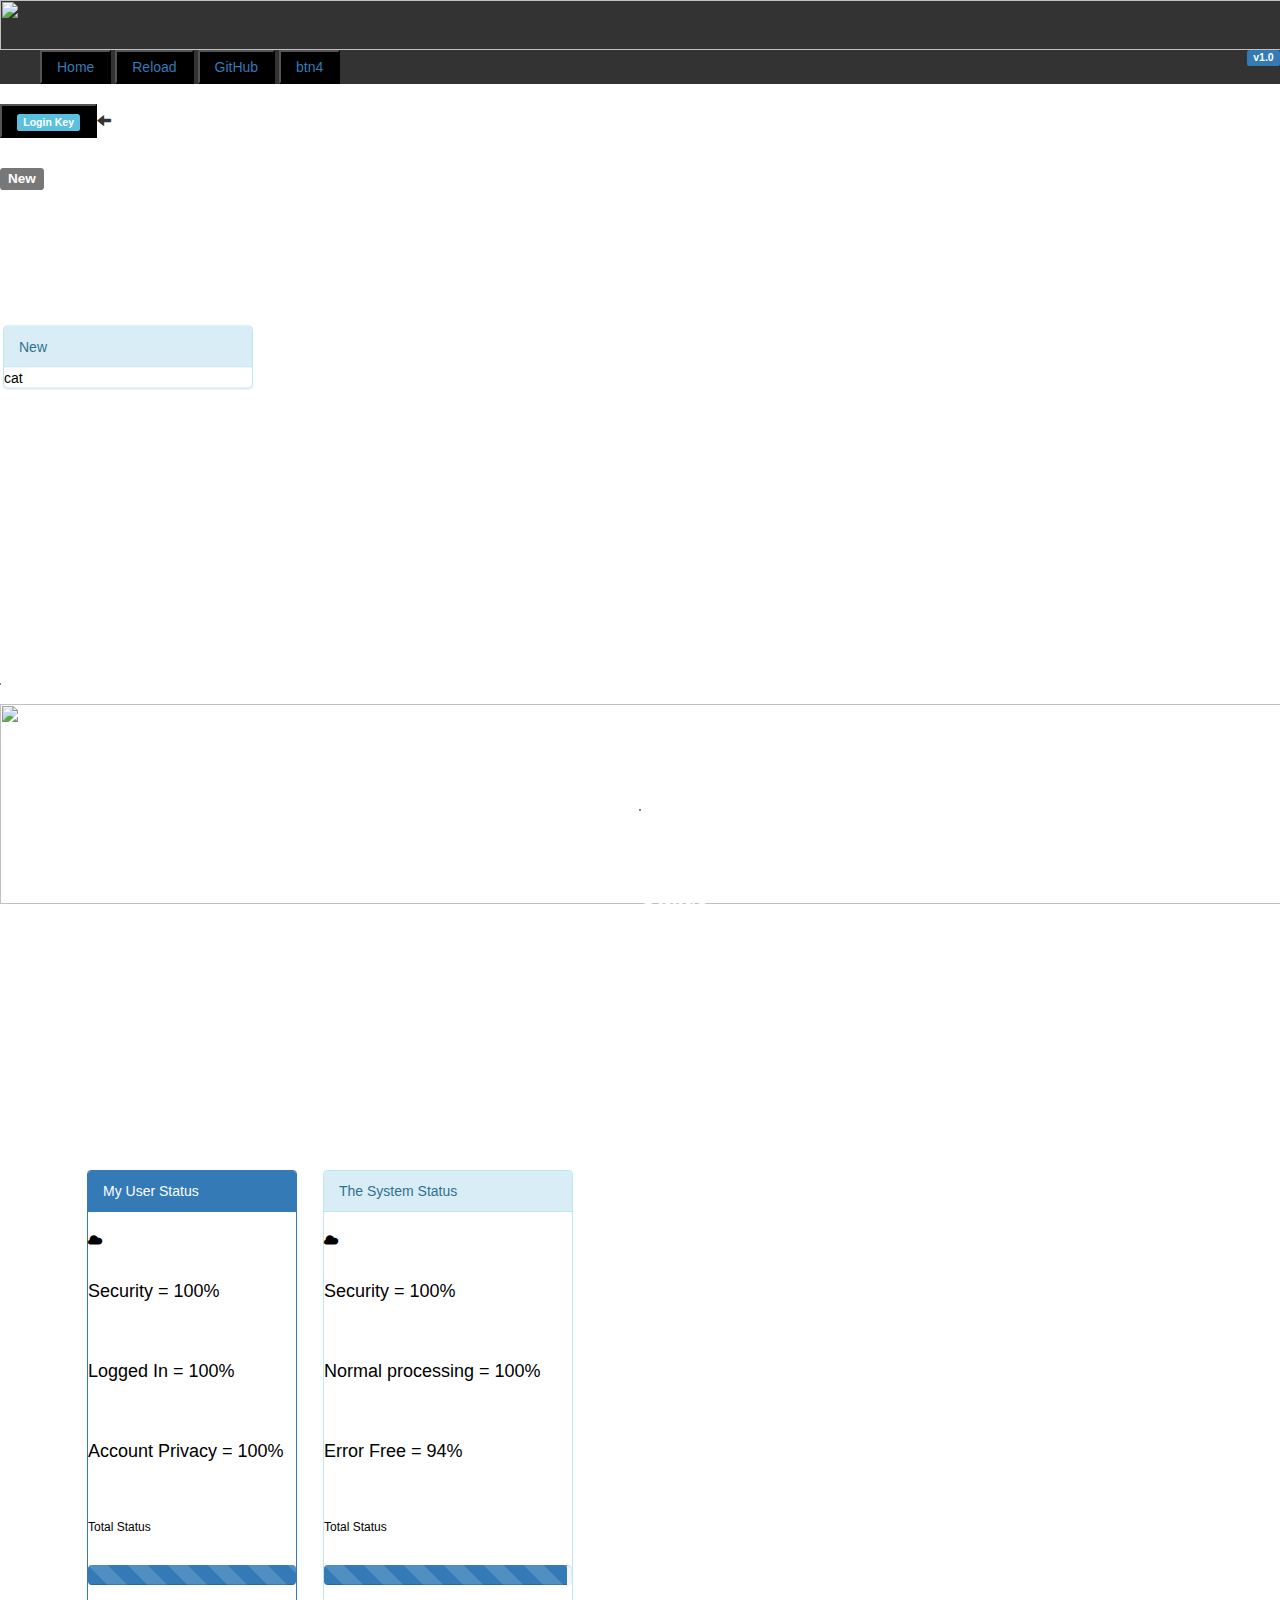
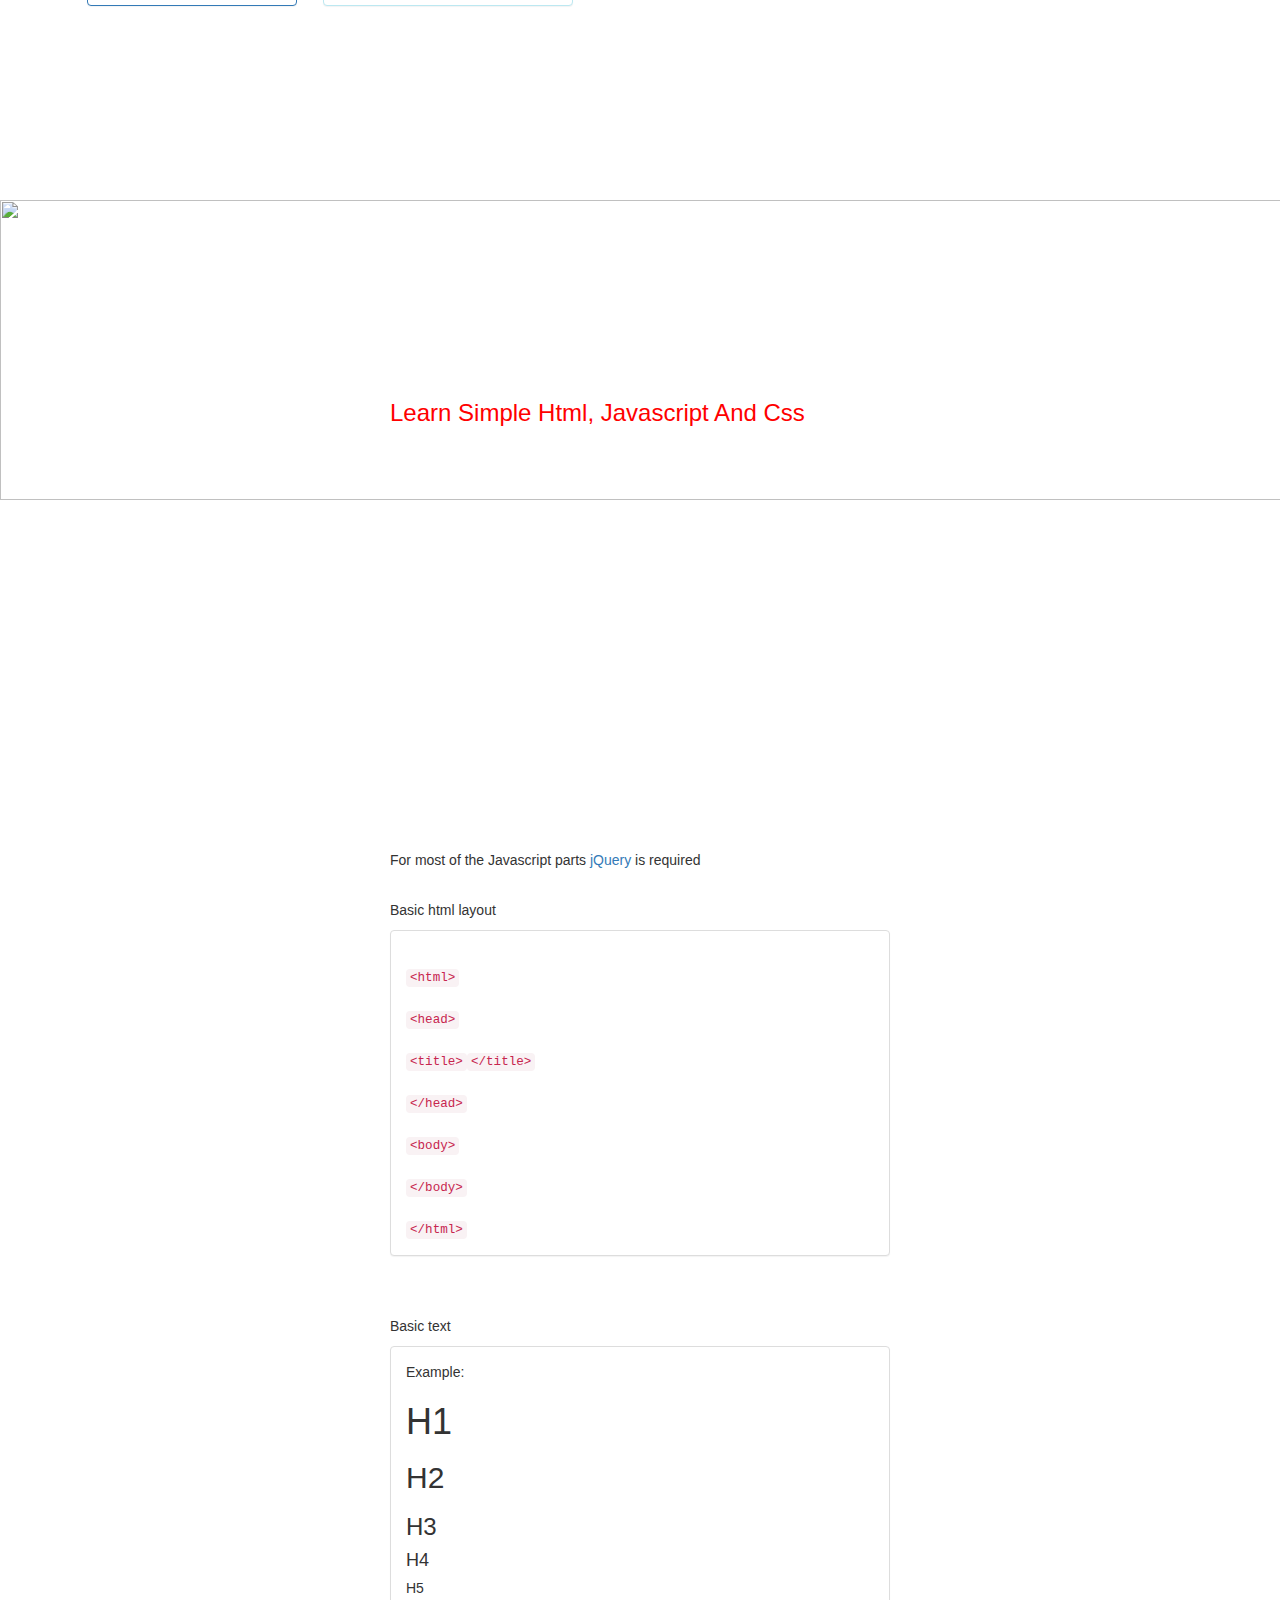
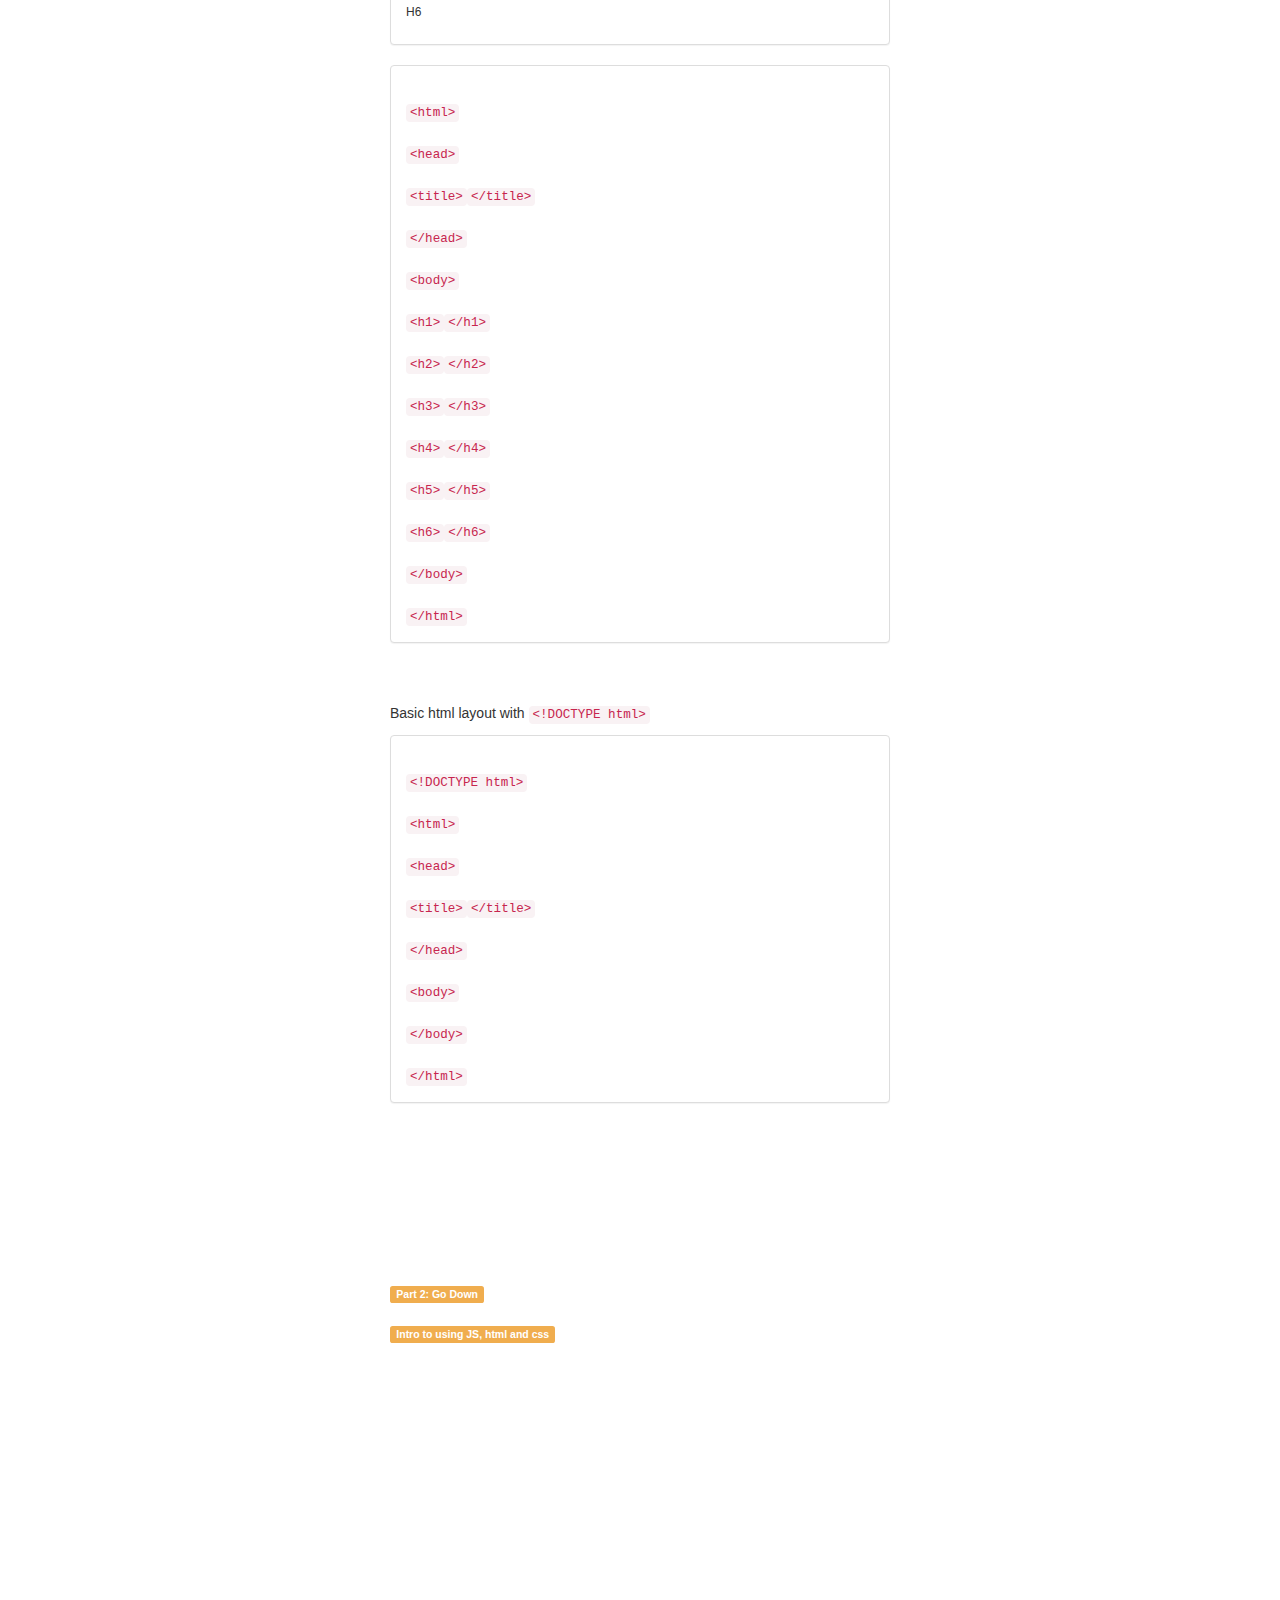
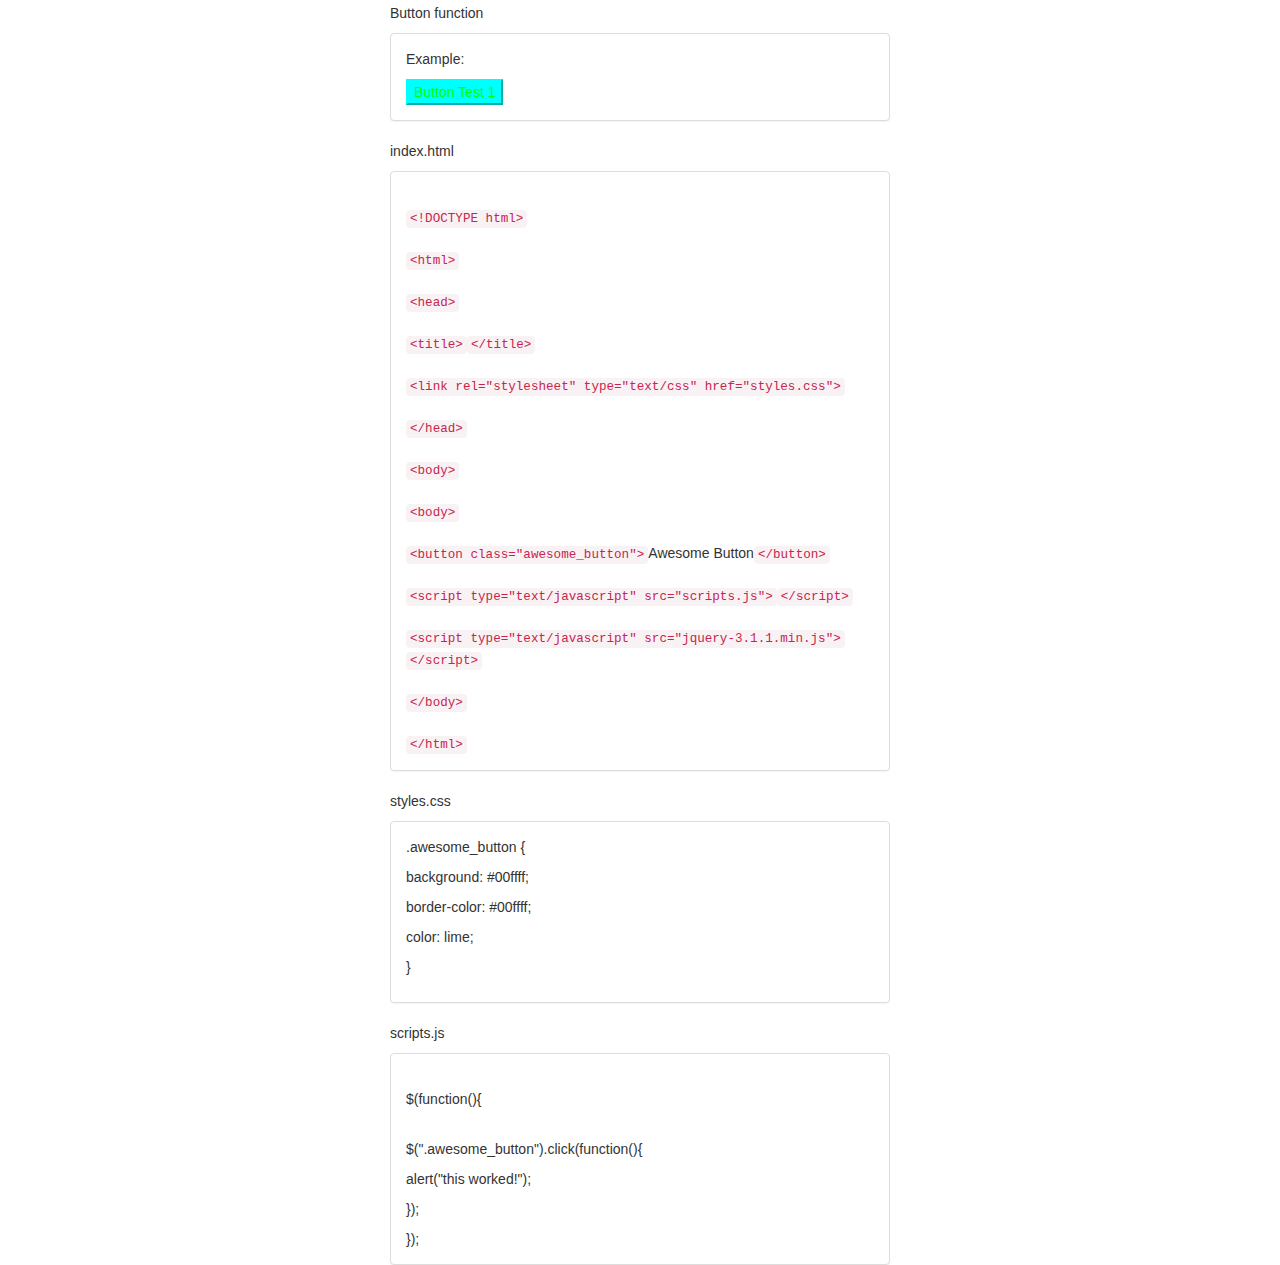
==== index12.html @ 85630c96 "Initial commit" ====
<!DOCTYPE html>



<html lang="en-CA">
    <head>
        <title>PI</title>

        <link rel="stylesheet" type="text/css" href="styles12.css">

        
        <!-- Latest compiled and minified CSS -->
        <link rel="stylesheet" href="https://maxcdn.bootstrapcdn.com/bootstrap/3.3.7/css/bootstrap.min.css" integrity="sha384-BVYiiSIFeK1dGmJRAkycuHAHRg32OmUcww7on3RYdg4Va+PmSTsz/K68vbdEjh4u" crossorigin="anonymous">

        
        <!-- Optional theme -->
        <link rel="stylesheet" href="https://maxcdn.bootstrapcdn.com/bootstrap/3.3.7/css/bootstrap-theme.min.css" integrity="sha384-rHyoN1iRsVXV4nD0JutlnGaslCJuC7uwjduW9SVrLvRYooPp2bWYgmgJQIXwl/Sp" crossorigin="anonymous">

        <meta charset="utf-8" />
        <meta http-equiv="X-UA-Compatible" content="IE=8; IE=9">

        
        <!--favicons-->

        <link rel="manifest" href="manifest.json">
        <link rel="mask-icon" href="safari-pinned-tab.svg" color="#5bbad5">
        <meta name="theme-color" content="#ffffff">
    
    </head>

     <body>

        <!-- Latest compiled and minified JavaScript -->
        <script src="https://maxcdn.bootstrapcdn.com/bootstrap/3.3.7/js/bootstrap.min.js" integrity="sha384-Tc5IQib027qvyjSMfHjOMaLkfuWVxZxUPnCJA7l2mCWNIpG9mGCD8wGNIcPD7Txa" crossorigin="anonymous"></script>



        <header>
            <img src="https://static.pexels.com/photos/107956/pexels-photo-107956.jpeg" height="50" width="1348">
            <nav>
                <ul>

                <li><button class="headerbtn1"><a href="index11.html">Home</a></button></li>
                <li><button class="headerbtn2"><a href="index12.html">Reload</a></button></li>
                <li><button class="headerbtn3"><a href="https://github.com/aedan333">GitHub</a></button></li>
                <li><button class="headerbtn4"><a href="#">btn4</a></button></li>
                <span class="label label-primary">v1.0</span>


                </ul>
            </nav>
        </header>

        <br><button class="js--show-alert"><span class="label label-info">Login Key</span></button><span class="glyphicon glyphicon-arrow-left" aria-hidden="true"></span><br>

        <div class="alert js--alert">
            <br>Username: ElectronCatComputer</br><br>Password: topsecret</br>
            <button class="js--alert-close">Close</button>
        </div>

        <br><h4><span class="label label-default">New</span></h4></br>

        <div class="panel-info-1"><div class="panel panel-info">
            <div class="panel-heading">New</div>
            cat
        </div>
        </div>

        <br></br>
        <br></br>

        <div class="user_status"><br><img src="https://static.pexels.com/photos/107956/pexels-photo-107956.jpeg" height="200" width="1348"></br></div>

        <div class="user_status_text"><h3>My User Status</h3></div>

        <div class="user_status_info">
            <div class="panel panel-primary">
            <div class="panel-heading">My User Status</div>
            <br><span class="glyphicon glyphicon-cloud" aria-hidden="true"></span></br>
            <br><h4>Security = 100%</h4></br>
            <br><h4>Logged In = 100%</h4></br>
            <br><h4>Account Privacy = 100%</h4></br>
            <br><h6>Total Status</h6></br>
            <div class="progress">
            <div class="progress-bar progress-bar-striped active" role="progressbar" aria-valuenow="100" aria-valuemin="" aria-valuemax="100" style="width: 100%">
            <span class="sr-only">100% Complete</span>
            </div>
            </div>
            </div>

        </div>

        <div class="system_status_info">
            <div class="panel panel-info">
            <div class="panel-heading">The System Status</div>
            <br><span class="glyphicon glyphicon-cloud" aria-hidden="true"></span></br>
            <br><h4>Security = 100%</h4></br>
            <br><h4>Normal processing = 100%</h4></br>
            <br><h4>Error Free = 94%</h4></br>
            <br><h6>Total Status</h6></br>
            <div class="progress">
            <div class="progress-bar progress-bar-striped active" role="progressbar" aria-valuenow="98" aria-valuemin="" aria-valuemax="100" style="width: 98%">
            <span class="sr-only">98% Complete</span>
            </div>
            </div>
            </div>

        </div>

        <div class="divider_1"><img src="https://kaggle2.blob.core.windows.net/competitions/kaggle/5408/media/bigleaves.jpg" height="300" width="1348"></div>
        <div class="main_banner"><h3>Learn Simple Html, Javascript And Css</h3></div>

        <br><div class="code_list">
            <br><p>For most of the Javascript parts <a href="https://jquery.com/">jQuery</a> is required</p></br>
            <p>Basic html layout</p>
            <div class="panel panel-default">
                <div class="panel-body">
                    <br><code>&lt;html&gt;</code></br>
                    <br><code>&lt;head&gt;</code></br>
                    <br><code>&lt;title&gt;</code><code>&lt;/title&gt;</code></br>
                    <br><code>&lt;/head&gt;</code></br>
                    <br><code>&lt;body&gt;</code></br>
                    <br><code>&lt;/body&gt;</code></br>
                    <br><code>&lt;/html&gt;</code></br>
            </div>
        </div>
        </br>

        <br><p>Basic text</p>
        <div class="panel panel-default">
                <div class="panel-body">
            <p>Example:</p>
            <h1>H1</h1>
            <h2>H2</h2>
            <h3>H3</h3>
            <h4>H4</h4>
            <h5>H5</h5>
            <h6>H6</h6>
            </div>
        </div>
        <div class="panel panel-default">
                <div class="panel-body">
                    <br><code>&lt;html&gt;</code></br>
                    <br><code>&lt;head&gt;</code></br>
                    <br><code>&lt;title&gt;</code><code>&lt;/title&gt;</code></br>
                    <br><code>&lt;/head&gt;</code></br>
                    <br><code>&lt;body&gt;</code></br>
                    <br><code>&lt;h1&gt;</code><code>&lt;/h1&gt;</code></br>
                    <br><code>&lt;h2&gt;</code><code>&lt;/h2&gt;</code></br>
                    <br><code>&lt;h3&gt;</code><code>&lt;/h3&gt;</code></br>
                    <br><code>&lt;h4&gt;</code><code>&lt;/h4&gt;</code></br>
                    <br><code>&lt;h5&gt;</code><code>&lt;/h5&gt;</code></br>
                    <br><code>&lt;h6&gt;</code><code>&lt;/h6&gt;</code></br>
                    <br><code>&lt;/body&gt;</code></br>
                    <br><code>&lt;/html&gt;</code></br>
            </div>
        </div>
        </br>

        <br><p>Basic html layout with <code>&lt;!DOCTYPE html&gt;</code></p>
        <div class="panel panel-default">
                <div class="panel-body">
                    <br><code>&lt;!DOCTYPE html&gt;</code></br>
                    <br><code>&lt;html&gt;</code></br>
                    <br><code>&lt;head&gt;</code></br>
                    <br><code>&lt;title&gt;</code><code>&lt;/title&gt;</code></br>
                    <br><code>&lt;/head&gt;</code></br>
                    <br><code>&lt;body&gt;</code></br>
                    <br><code>&lt;/body&gt;</code></br>
                    <br><code>&lt;/html&gt;</code></br>  
            </div>
        </div>
        </br>

        
        <br></br>
        <br></br>
        <br></br>
        <br><span class="label label-warning">Part 2: Go Down</span></br>
        <br><span class="label label-warning">Intro to using JS, html and css</span></br>
        <br></br>
        <br></br>
        <br></br>
        <br></br>
        <br></br>
        <br></br>


        <br><p>Button function</p>
        <div class="panel panel-default">
                <div class="panel-body">
                <p>Example:</p>
                    <button class="button_test_1">Button Test 1</button>

                </div>
        </div>
        <p>index.html</p>
        <div class="panel panel-default">
                <div class="panel-body">
                    <br><code>&lt;!DOCTYPE html&gt;</code></br>
                    <br><code>&lt;html&gt;</code></br>
                    <br><code>&lt;head&gt;</code></br>
                    <br><code>&lt;title&gt;</code><code>&lt;/title&gt;</code></br>
                    <br><code>&lt;link rel="stylesheet" type="text/css" href="styles.css"&gt;</code></br>
                    <br><code>&lt;/head&gt;</code></br>
                    <br><code>&lt;body&gt;</code></br>
                    <br><code>&lt;body&gt;</code></br>
                    <br><code>&lt;button class="awesome_button"&gt;</code>Awesome Button<code>&lt;/button&gt;</code></br>
                    <br><code>&lt;script type="text/javascript" src="scripts.js"&gt;</code><code>&lt;/script&gt;</code></br>
                    <br><code>&lt;script type="text/javascript" src="jquery-3.1.1.min.js"&gt;</code><code>&lt;/script&gt;</code></br>
                    <br><code>&lt;/body&gt;</code></br>
                    <br><code>&lt;/html&gt;</code></br>  
            </div>
        </div>
        <p>styles.css</p>
        <div class="panel panel-default">
                <div class="panel-body">
                    <p>.awesome_button {</p>
                            <p>background: #00ffff;</p>
                            <p>border-color: #00ffff;</p>
                            <p>color: lime;</p>
                        <p>}</p>
            </div>
        </div>
        <p>scripts.js</p>
        <div class="panel panel-default">
                <div class="panel-body">
                <br><p>$(function(){</p></br>

                <p>$(".awesome_button").click(function(){</p>
                <p>alert("this worked!");</p>
                    <p>});</p>

                });

                    
            </div>
        </div>


        </div>
        </br>





        </div>


        <footer></footer> 


         <script type="text/javascript" src="jquery-3.1.1.min.js"></script>     
         <script type="text/javascript" src="scripts11.js"></script>

     </body>
</html>
---- styles12.css ----
html {
	position: absolute;
	top: 0;
	left: 0;
	width: 100%;
	height: 100%;
	margin: 0;
	font-size: 18px;
	padding: 0;
}

body {
	background: #00ffff;
	margin: 0;
}

header {
	background: #333;
	margin: 0;
}

.user_status {
	position: absolute;
	top: 76%;
	left: 0%;
	bottom: 100%;
	width: 100%;
	max-width: 0px;
	transform: translate(-50%,-50%);
	border: 1px solid grey;
}

.user_status_text {
	position: absolute;
	top: 90%;
	left: 50%;
	right: 50%;
	bottom: 50%;
	width: 100%;
	max-width: 0px;
	transform: translate(-50%,-50%);
	border: 1px solid grey;
	color: white;
}

.user_status_info {
	position: absolute;
	top: 130%;
	left: 15%;
	right: 100%;
	bottom: 0%;
	width: 100%;
	max-width: 210px;
	transform: translate(-50%,-50%);
	color: black;
}

.system_status_info {
	position: absolute;
	top: 130%;
	left: 35%;
	right: 30%;
	bottom: 0%;
	width: 100%;
	max-width: 250px;
	transform: translate(-50%,-50%);
	color: black;
}

.divider_1 {
	position: absolute;
	top: 200%;
	left: 0%;
	right: 0%;
	bottom: 0%;
	width: 100%;
	max-width: 0px;
	transform: translate(-50%,-50%);
	color: black;
}

.panel-info-1 {
	position: absolute;
	left: 10%;
	right: 30%;
	width: 100%;
	bottom: 50%;
	max-width: 250px;
	transform: translate(-50%,-50%);
	color: black;
}

.alert {
	width: 500px;
	height: 300px;
	padding: 30px;
	position: absolute;
	top: 0;
	left: 50%;
	margin-left: -250px;
	background-color: black;
	color: white;

	display: none;
}

.main_banner {
	position: absolute;
	top: 220%;
	left: 50%;
	right: 50%;
	bottom: 0%;
	width: 100%;
	max-width: 500px;
	transform: translate(-50%,-50%);
	color: red;	
}

.code_list {
	position: absolute;
	top: 270%;
	left: 50%;
	right: 50%;
	bottom: 0%;
	width: 100%;
	max-width: 500px;
	transform: translate(-50%,-50%);	
}

nav ul {
	margin: 0;
}

nav ul li {
	display: inline-block;
	list-style-type: none;
}

.headerbtn1 {
	background: black;
	color: white;
	border-color: black;
	margin: 0px;
	padding: 5px 15px;

}

.headerbtn2 {
	background: black;
	color: white;
	border-color: black;
	margin: 0px;
	padding: 5px 15px;
}

.headerbtn3 {
	background: black;
	color: white;
	border-color: black;
	margin: 0px;
	padding: 5px 15px;
}

.headerbtn4 {
	background: black;
	color: white;
	border-color: black;
	margin: 0px;
	padding: 5px 15px;
}

.js--show-alert {
	background: black;
	color: white;
	border-color: black;
	margin: 0px;
	padding: 5px 15px;
}

.label-primary {
	float: right;
}

.button_test_1 {
	background: #00ffff;
	border-color: #00ffff;
	color: lime;
}

footer {
	clear: both;
	height: 20px;
	width: 100%;
	position: absolute;
	left: 0px;
	bottom: 0px;
}
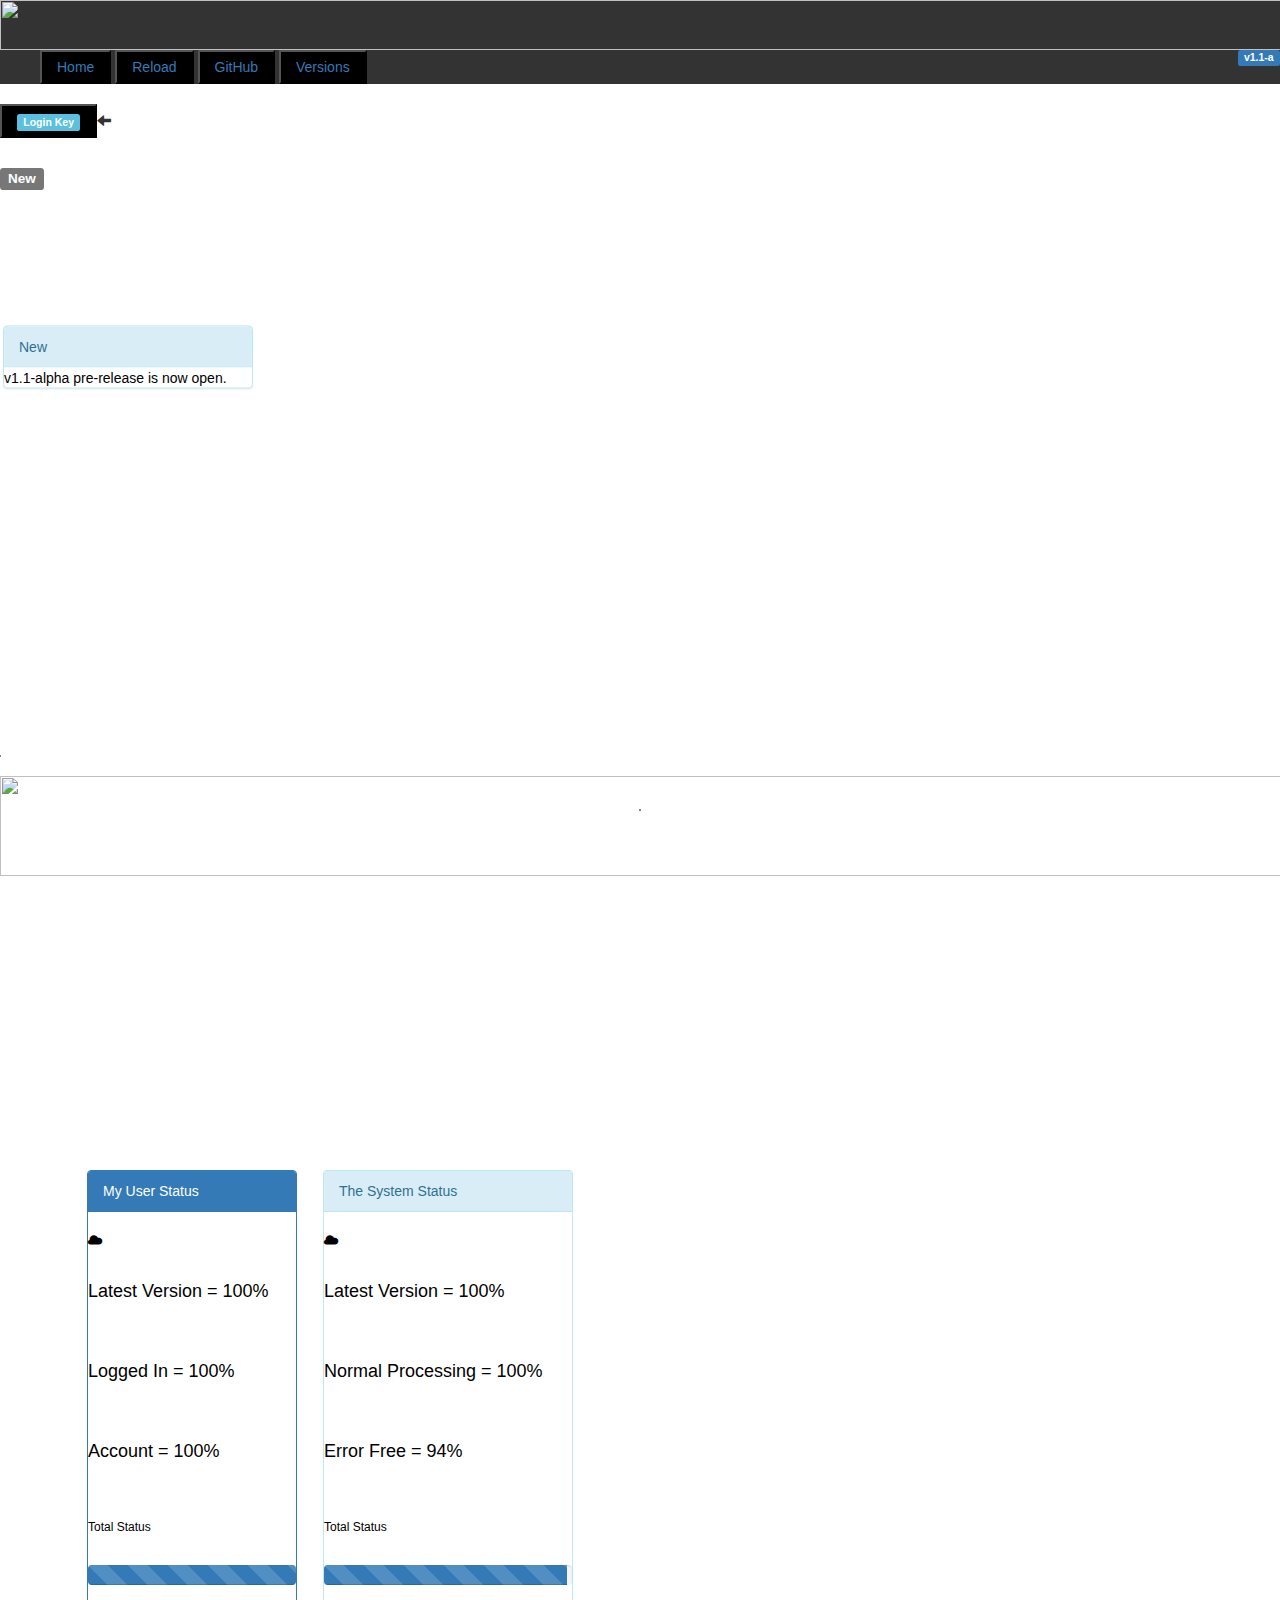
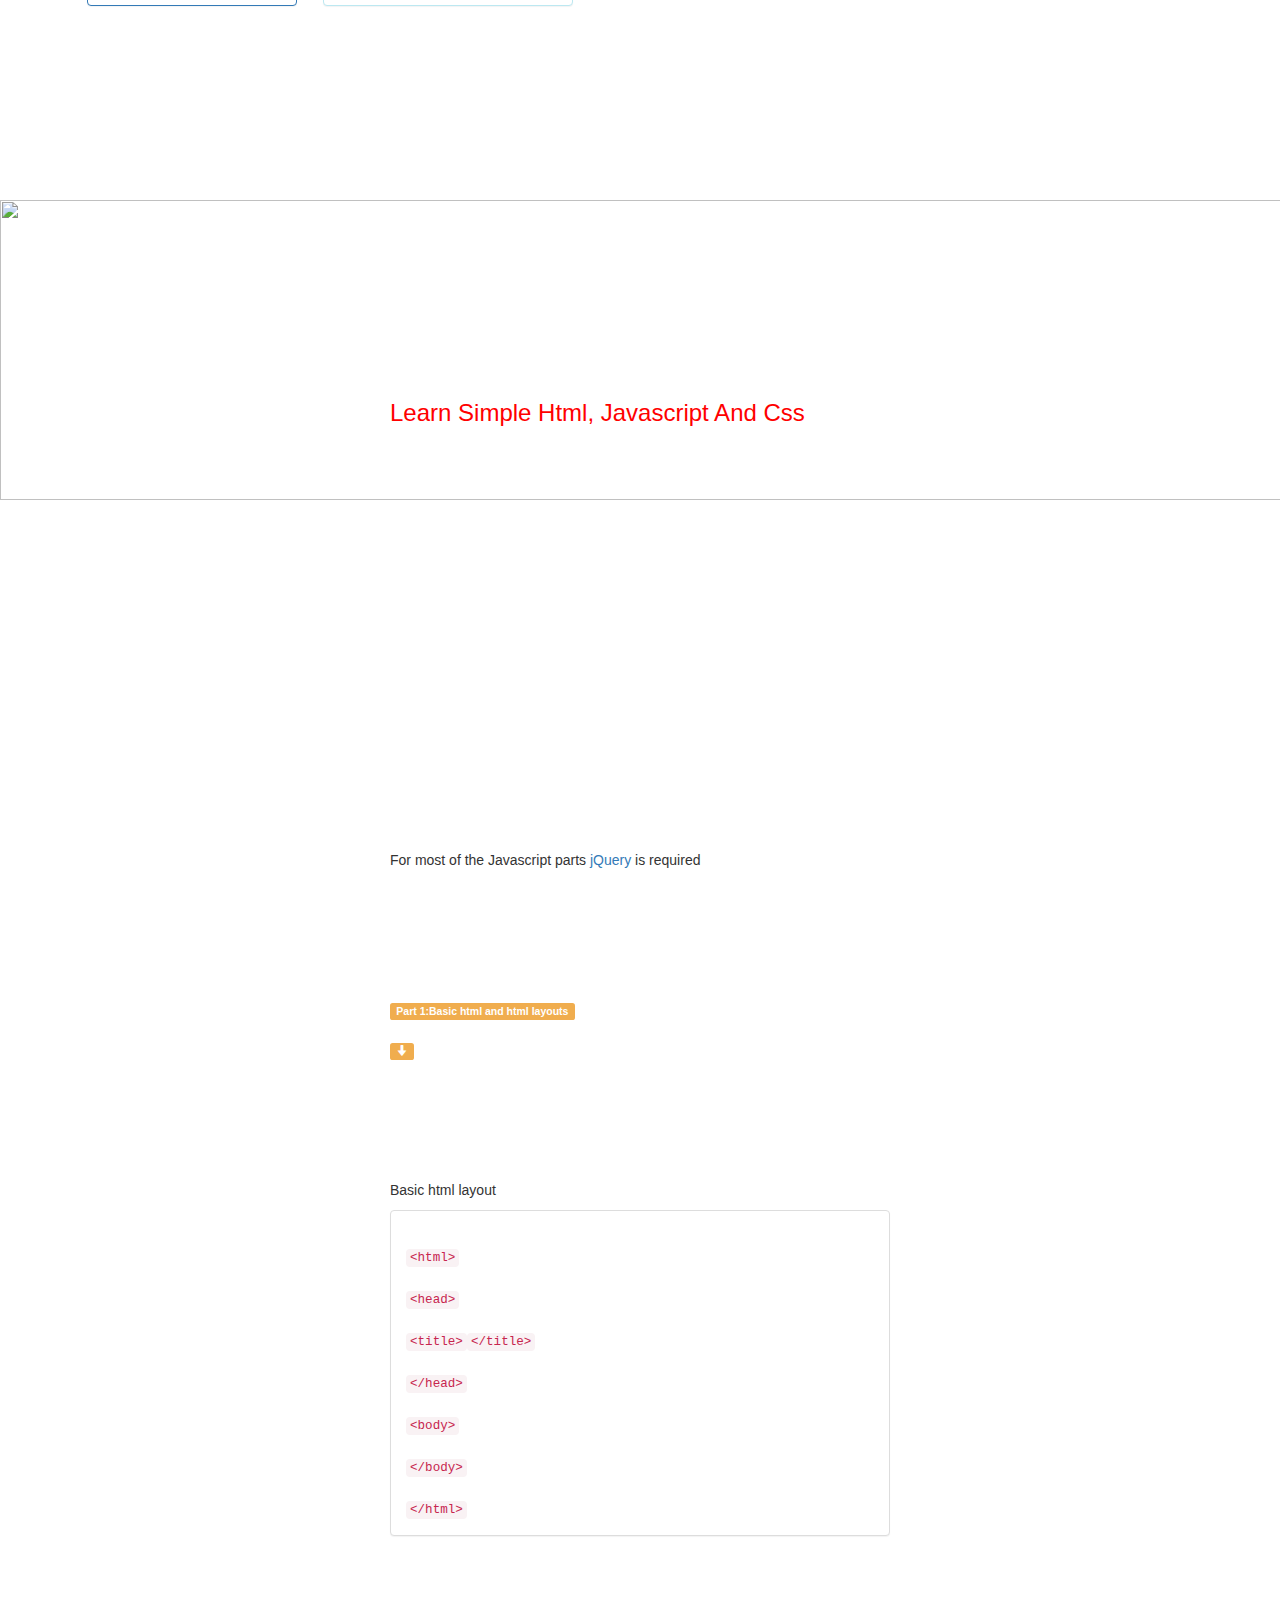
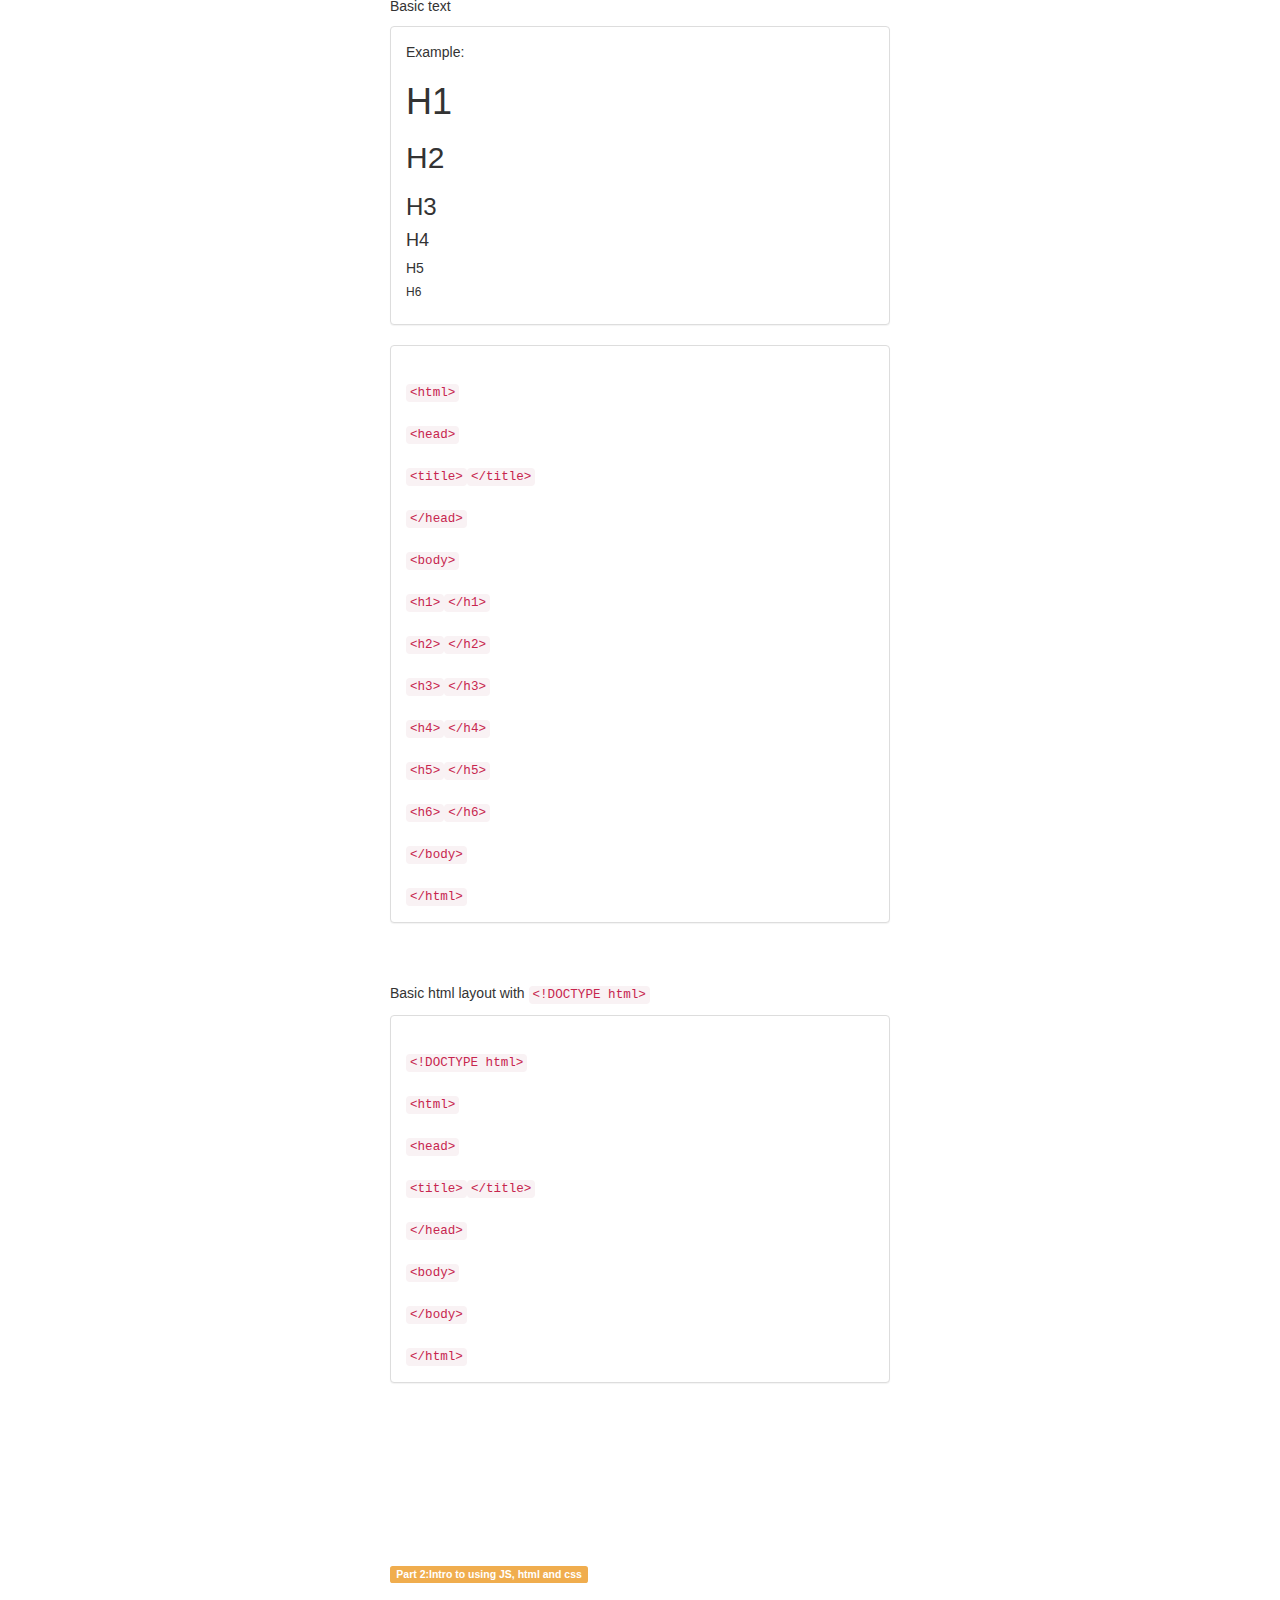
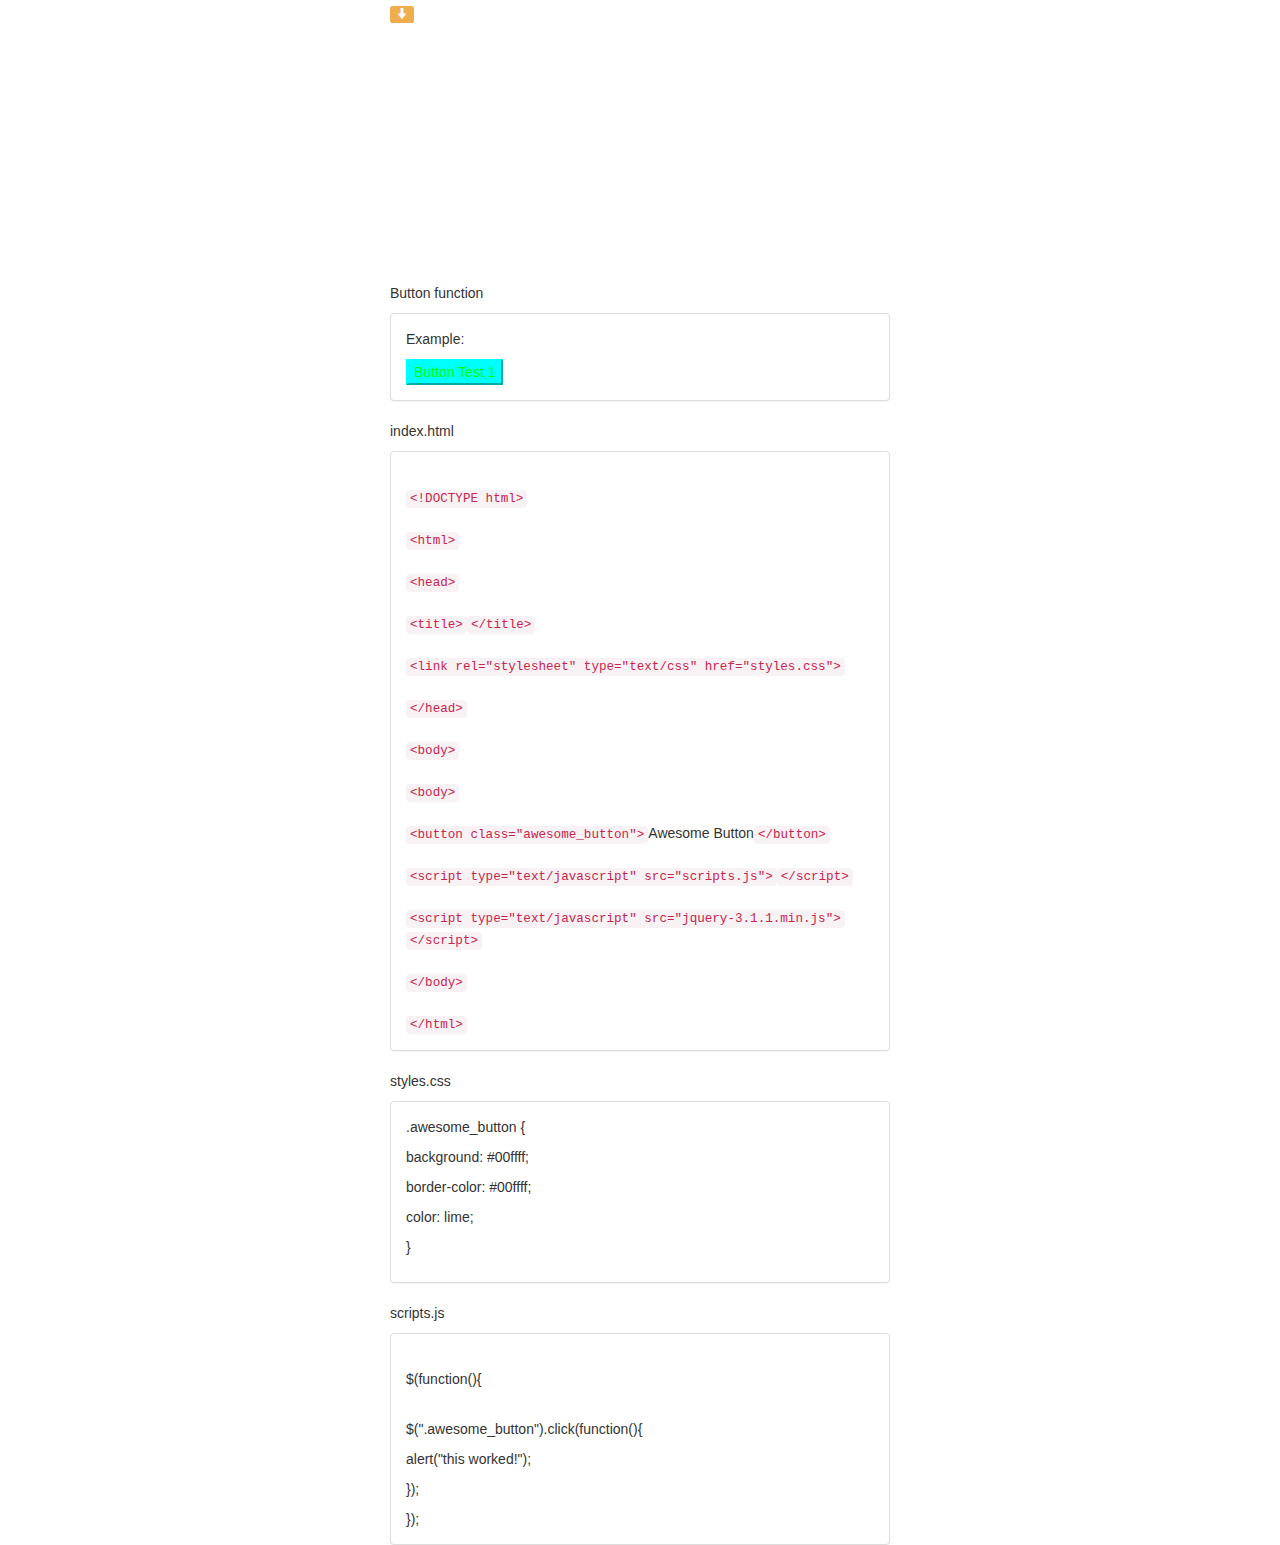
==== commit d98aaf0e: "Minor changes" ====
--- a/index12.html
+++ b/index12.html
@@ -40,11 +40,11 @@
             <nav>
                 <ul>
 
-                <li><button class="headerbtn1"><a href="index11.html">Home</a></button></li>
+                <li><button class="headerbtn1"><a href="index.html">Home</a></button></li>
                 <li><button class="headerbtn2"><a href="index12.html">Reload</a></button></li>
                 <li><button class="headerbtn3"><a href="https://github.com/aedan333">GitHub</a></button></li>
-                <li><button class="headerbtn4"><a href="#">btn4</a></button></li>
-                <span class="label label-primary">v1.0</span>
+                <li><button class="headerbtn4"><a href="index13.html">Versions</a></button></li>
+                <span class="label label-primary">v1.1-a</span>
 
 
                 </ul>
@@ -62,24 +62,24 @@
 
         <div class="panel-info-1"><div class="panel panel-info">
             <div class="panel-heading">New</div>
-            cat
-        </div>
-        </div>
-
-        <br></br>
-        <br></br>
-
-        <div class="user_status"><br><img src="https://static.pexels.com/photos/107956/pexels-photo-107956.jpeg" height="200" width="1348"></br></div>
-
-        <div class="user_status_text"><h3>My User Status</h3></div>
+            v1.1-alpha pre-release is now open.
+        </div>
+        </div>
+
+        <br></br>
+        <br></br>
+
+        <div class="status_pic"><br><img src="https://static.pexels.com/photos/107956/pexels-photo-107956.jpeg" height="100" width="1348"></br></div>
+
+        <div class="status_text"><h3>Status</h3></div>
 
         <div class="user_status_info">
             <div class="panel panel-primary">
             <div class="panel-heading">My User Status</div>
             <br><span class="glyphicon glyphicon-cloud" aria-hidden="true"></span></br>
-            <br><h4>Security = 100%</h4></br>
+            <br><h4>Latest Version = 100%</h4></br>
             <br><h4>Logged In = 100%</h4></br>
-            <br><h4>Account Privacy = 100%</h4></br>
+            <br><h4>Account = 100%</h4></br>
             <br><h6>Total Status</h6></br>
             <div class="progress">
             <div class="progress-bar progress-bar-striped active" role="progressbar" aria-valuenow="100" aria-valuemin="" aria-valuemax="100" style="width: 100%">
@@ -94,8 +94,8 @@
             <div class="panel panel-info">
             <div class="panel-heading">The System Status</div>
             <br><span class="glyphicon glyphicon-cloud" aria-hidden="true"></span></br>
-            <br><h4>Security = 100%</h4></br>
-            <br><h4>Normal processing = 100%</h4></br>
+            <br><h4>Latest Version = 100%</h4></br>
+            <br><h4>Normal Processing = 100%</h4></br>
             <br><h4>Error Free = 94%</h4></br>
             <br><h6>Total Status</h6></br>
             <div class="progress">
@@ -112,6 +112,15 @@
 
         <br><div class="code_list">
             <br><p>For most of the Javascript parts <a href="https://jquery.com/">jQuery</a> is required</p></br>
+
+        <br></br>
+        <br></br>
+        <br><span class="label label-warning">Part 1:Basic html and html layouts</span></br>
+        <br><span class="label label-warning"><span class="glyphicon glyphicon-arrow-down" aria-hidden="true"></span></span></br>
+        <br></br>
+        <br></br>
+        <br></br>
+
             <p>Basic html layout</p>
             <div class="panel panel-default">
                 <div class="panel-body">
@@ -176,8 +185,8 @@
         <br></br>
         <br></br>
         <br></br>
-        <br><span class="label label-warning">Part 2: Go Down</span></br>
-        <br><span class="label label-warning">Intro to using JS, html and css</span></br>
+        <br><span class="label label-warning">Part 2:Intro to using JS, html and css </span></br>
+        <br><span class="label label-warning"><span class="glyphicon glyphicon-arrow-down" aria-hidden="true"></span></span></br>
         <br></br>
         <br></br>
         <br></br>
--- a/styles12.css
+++ b/styles12.css
@@ -19,18 +19,19 @@
 	margin: 0;
 }
 
-.user_status {
+.status_pic {
 	position: absolute;
-	top: 76%;
+	top: 84%;
 	left: 0%;
-	bottom: 100%;
+	height: 0px;
+	bottom: 65%;
 	width: 100%;
 	max-width: 0px;
 	transform: translate(-50%,-50%);
 	border: 1px solid grey;
 }
 
-.user_status_text {
+.status_text {
 	position: absolute;
 	top: 90%;
 	left: 50%;
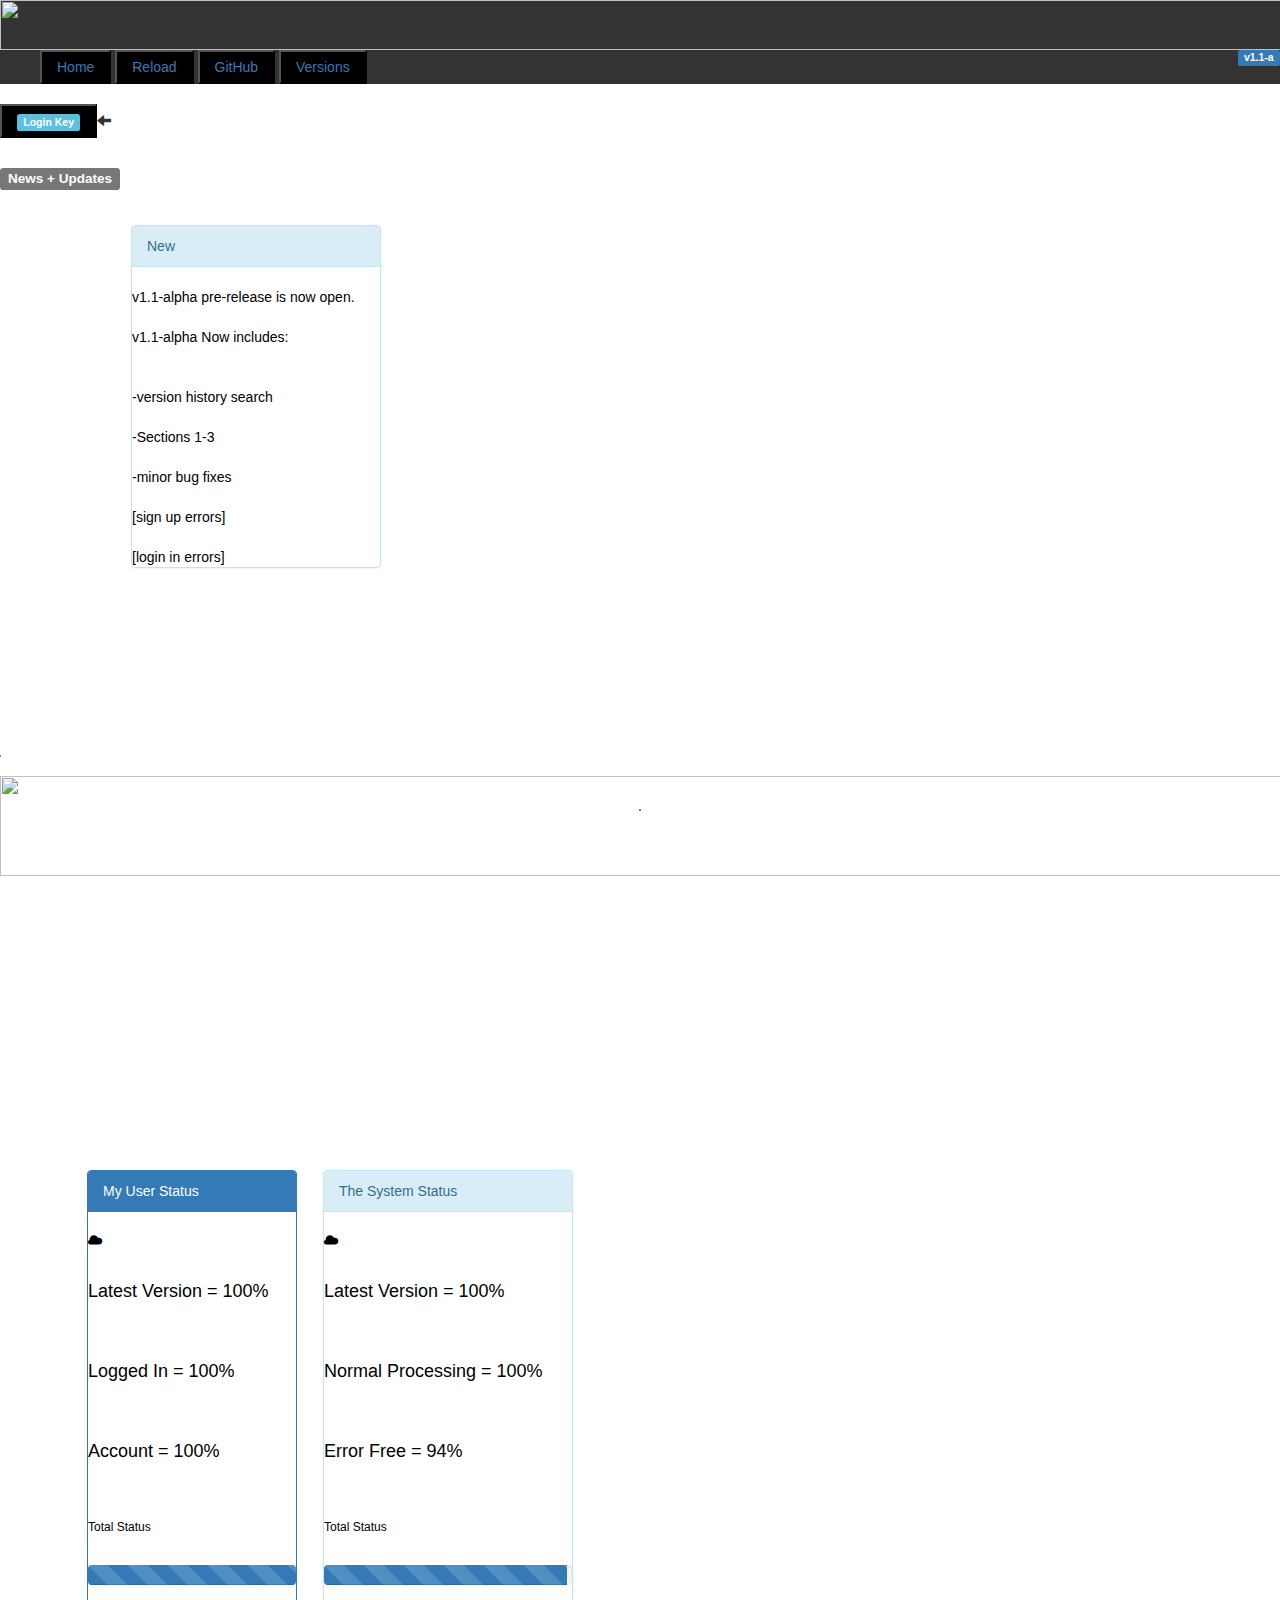
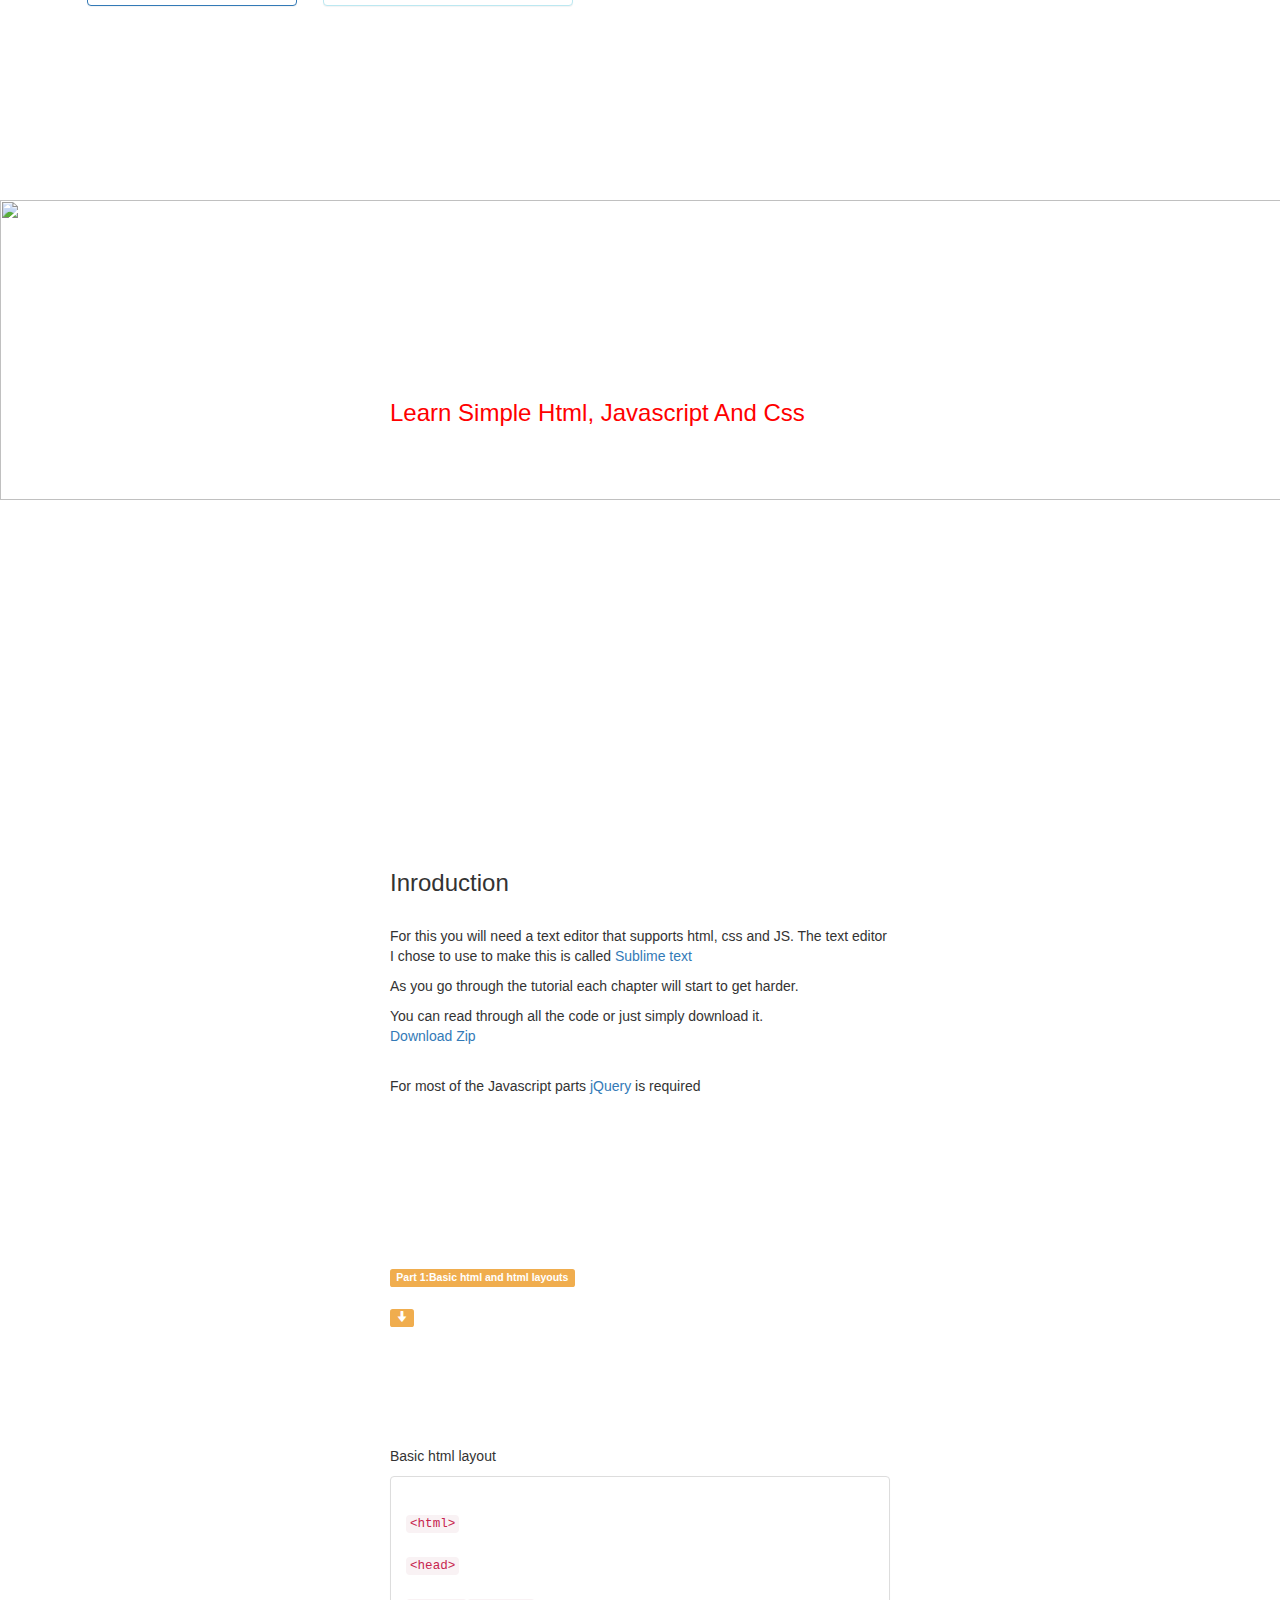
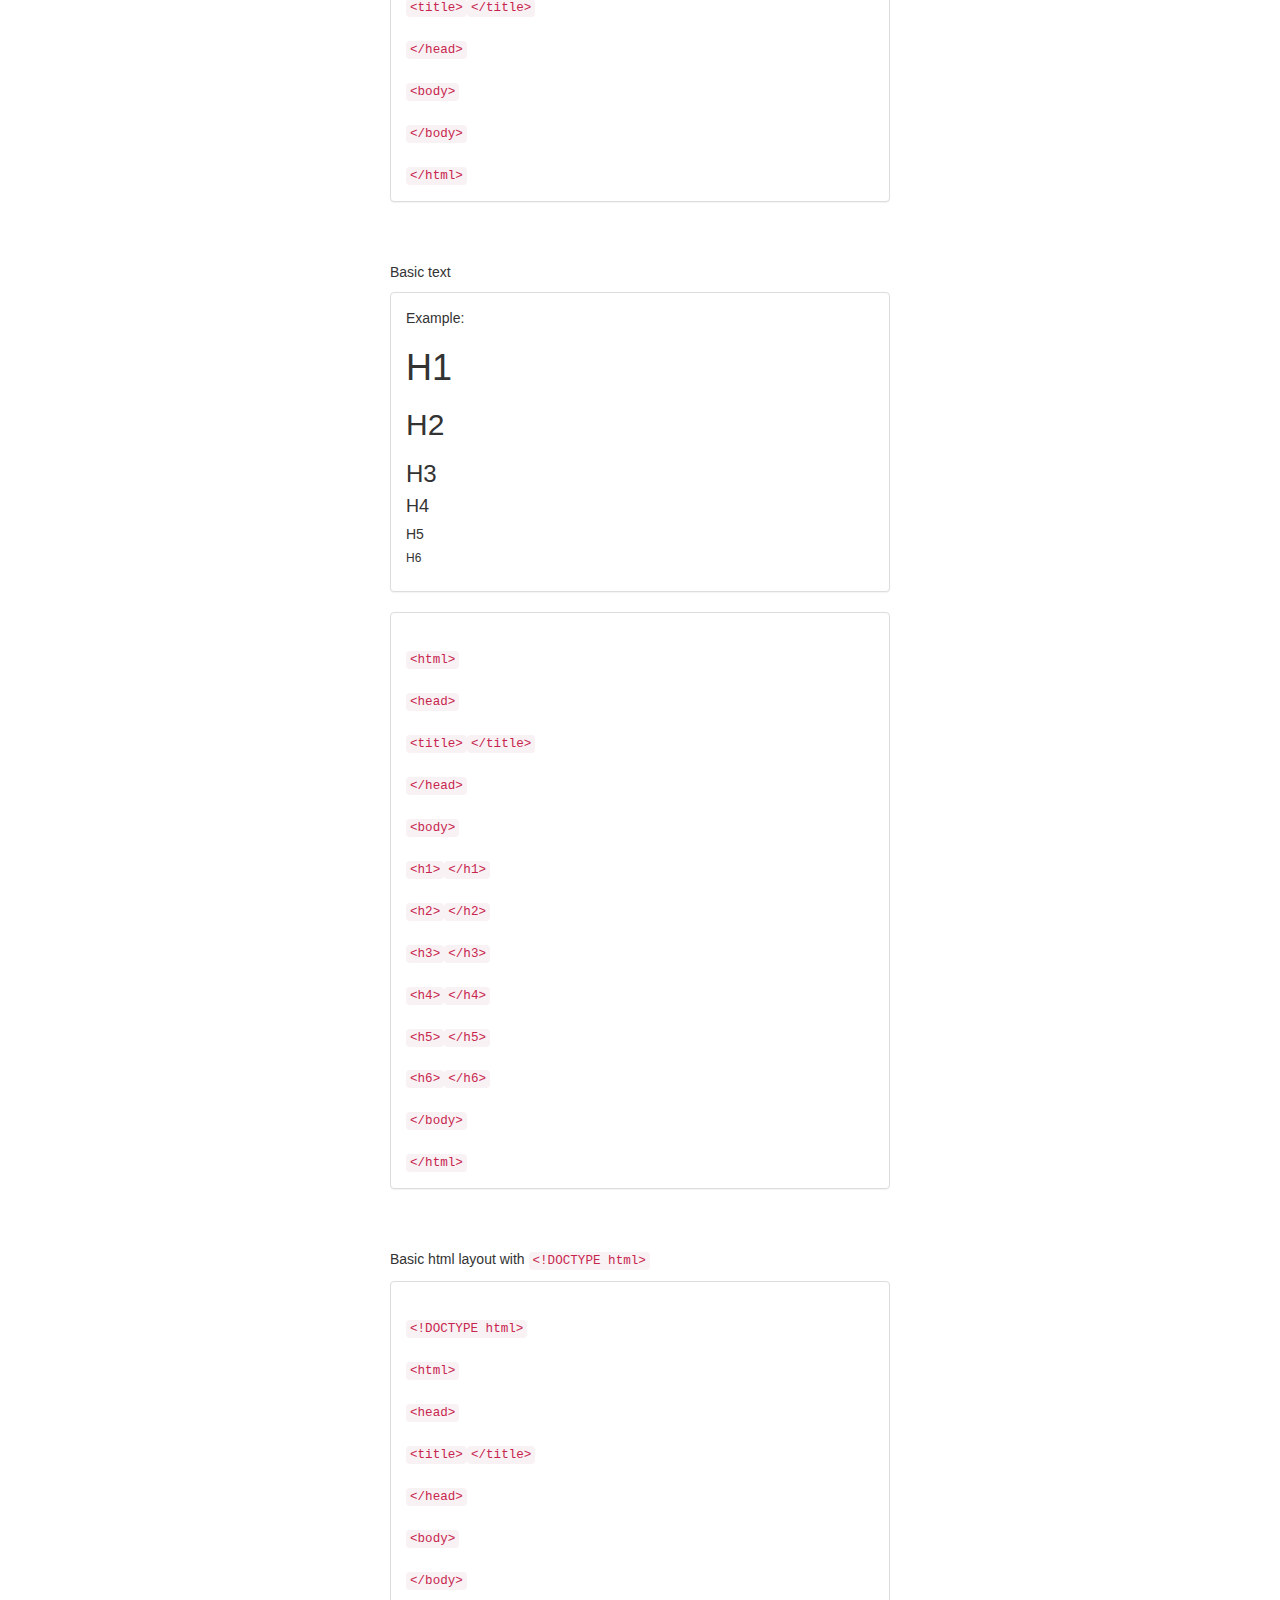
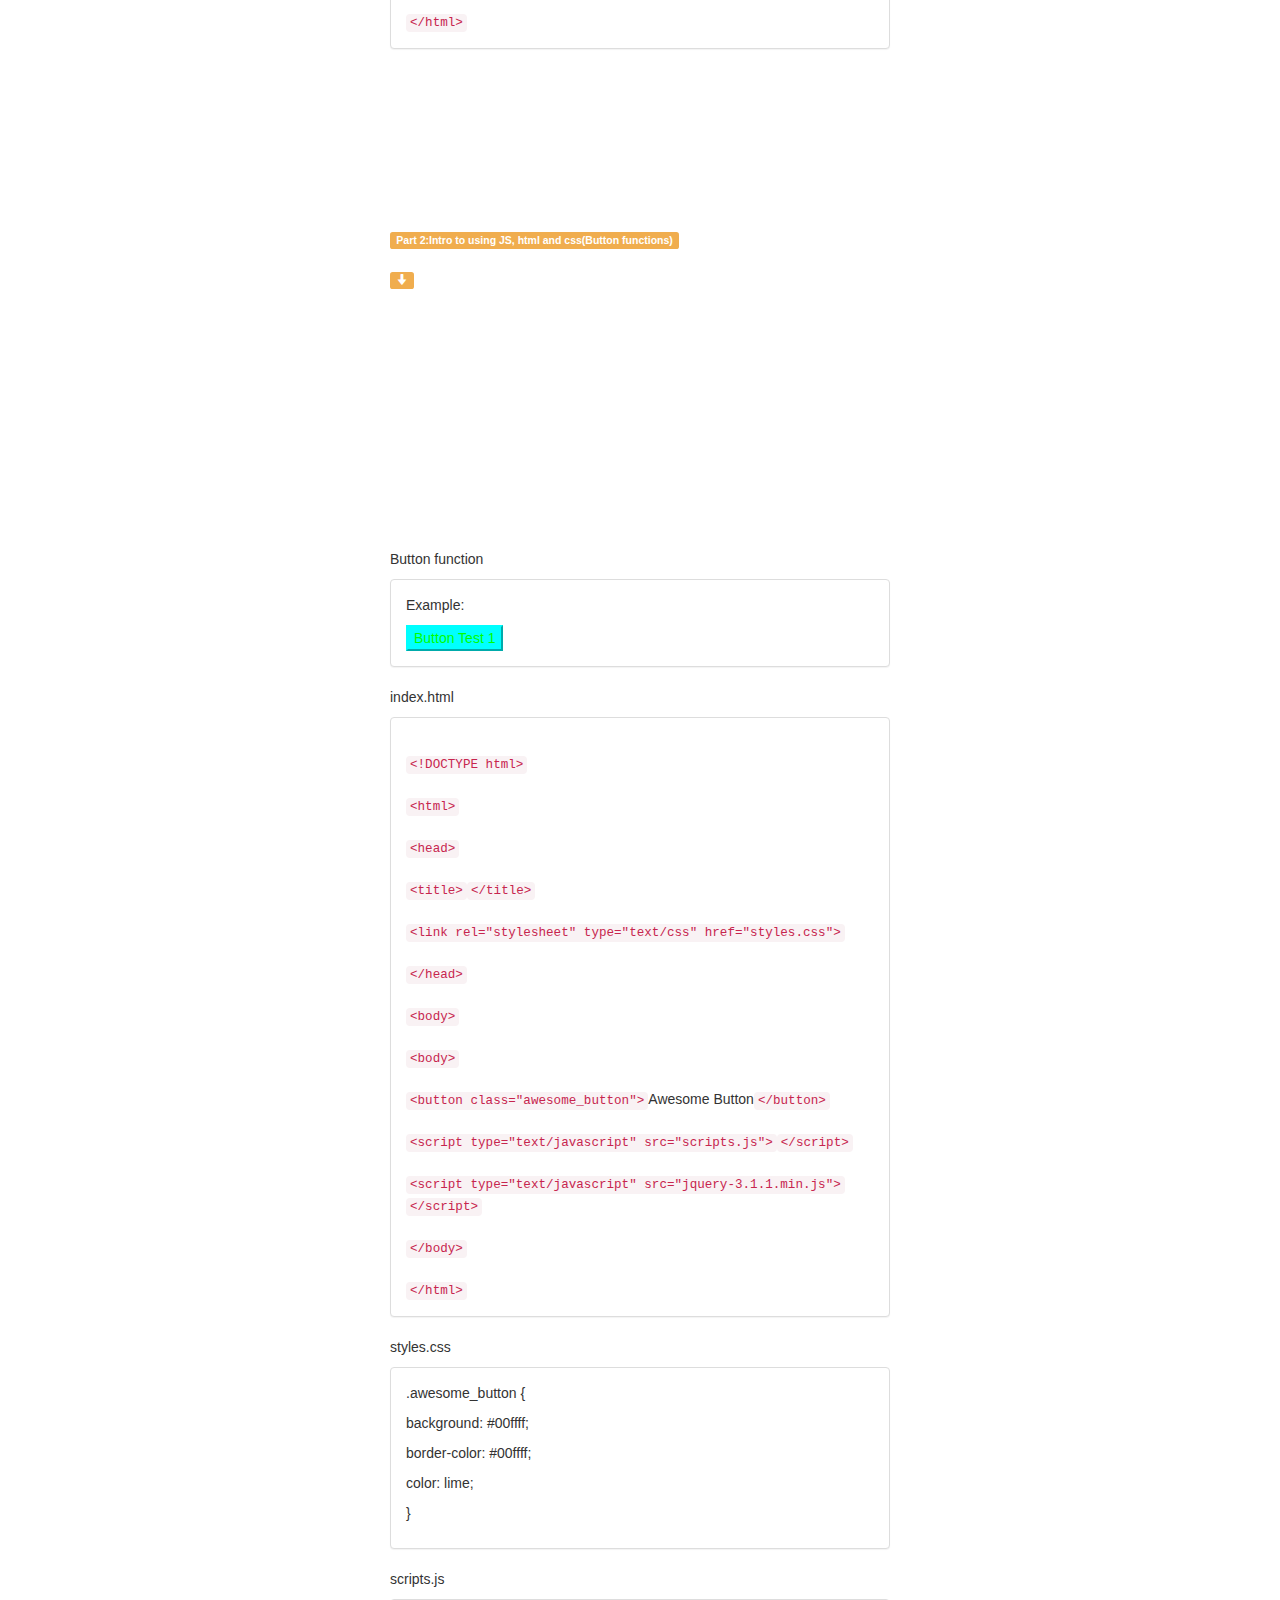
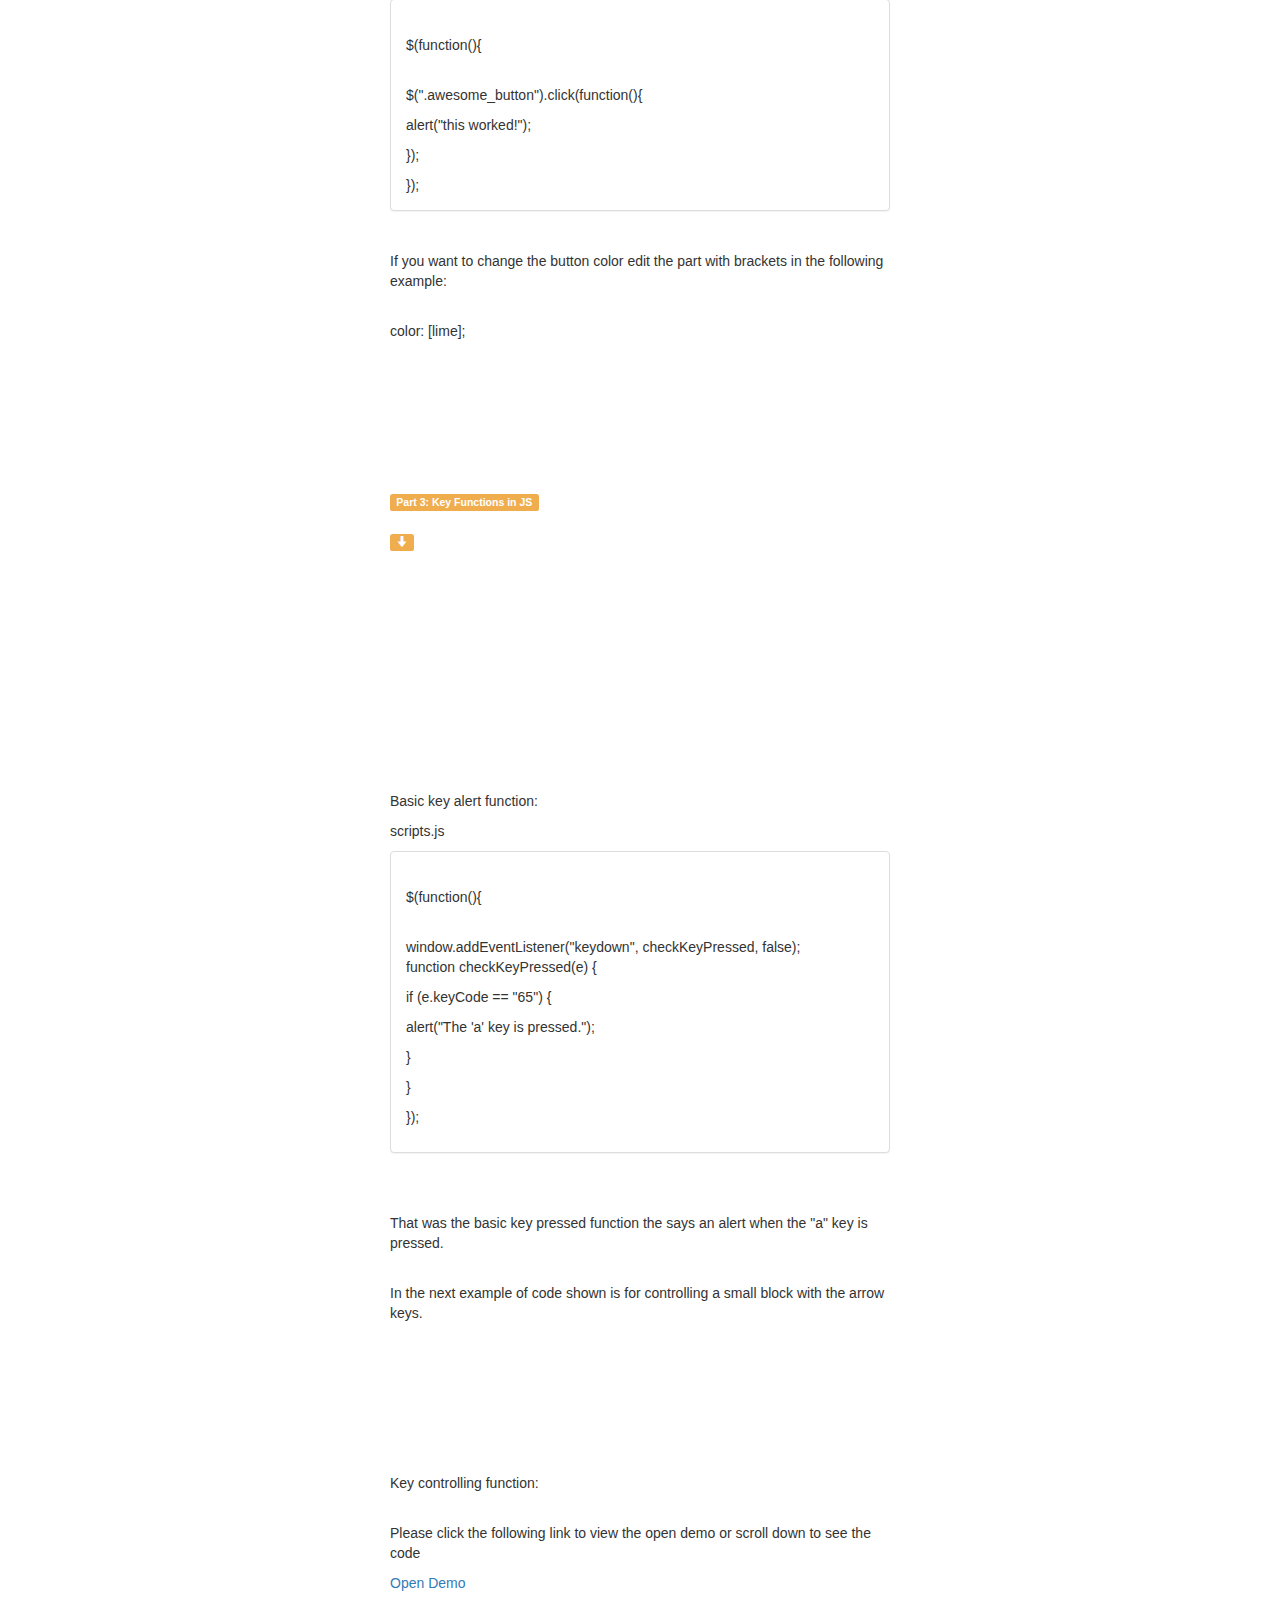
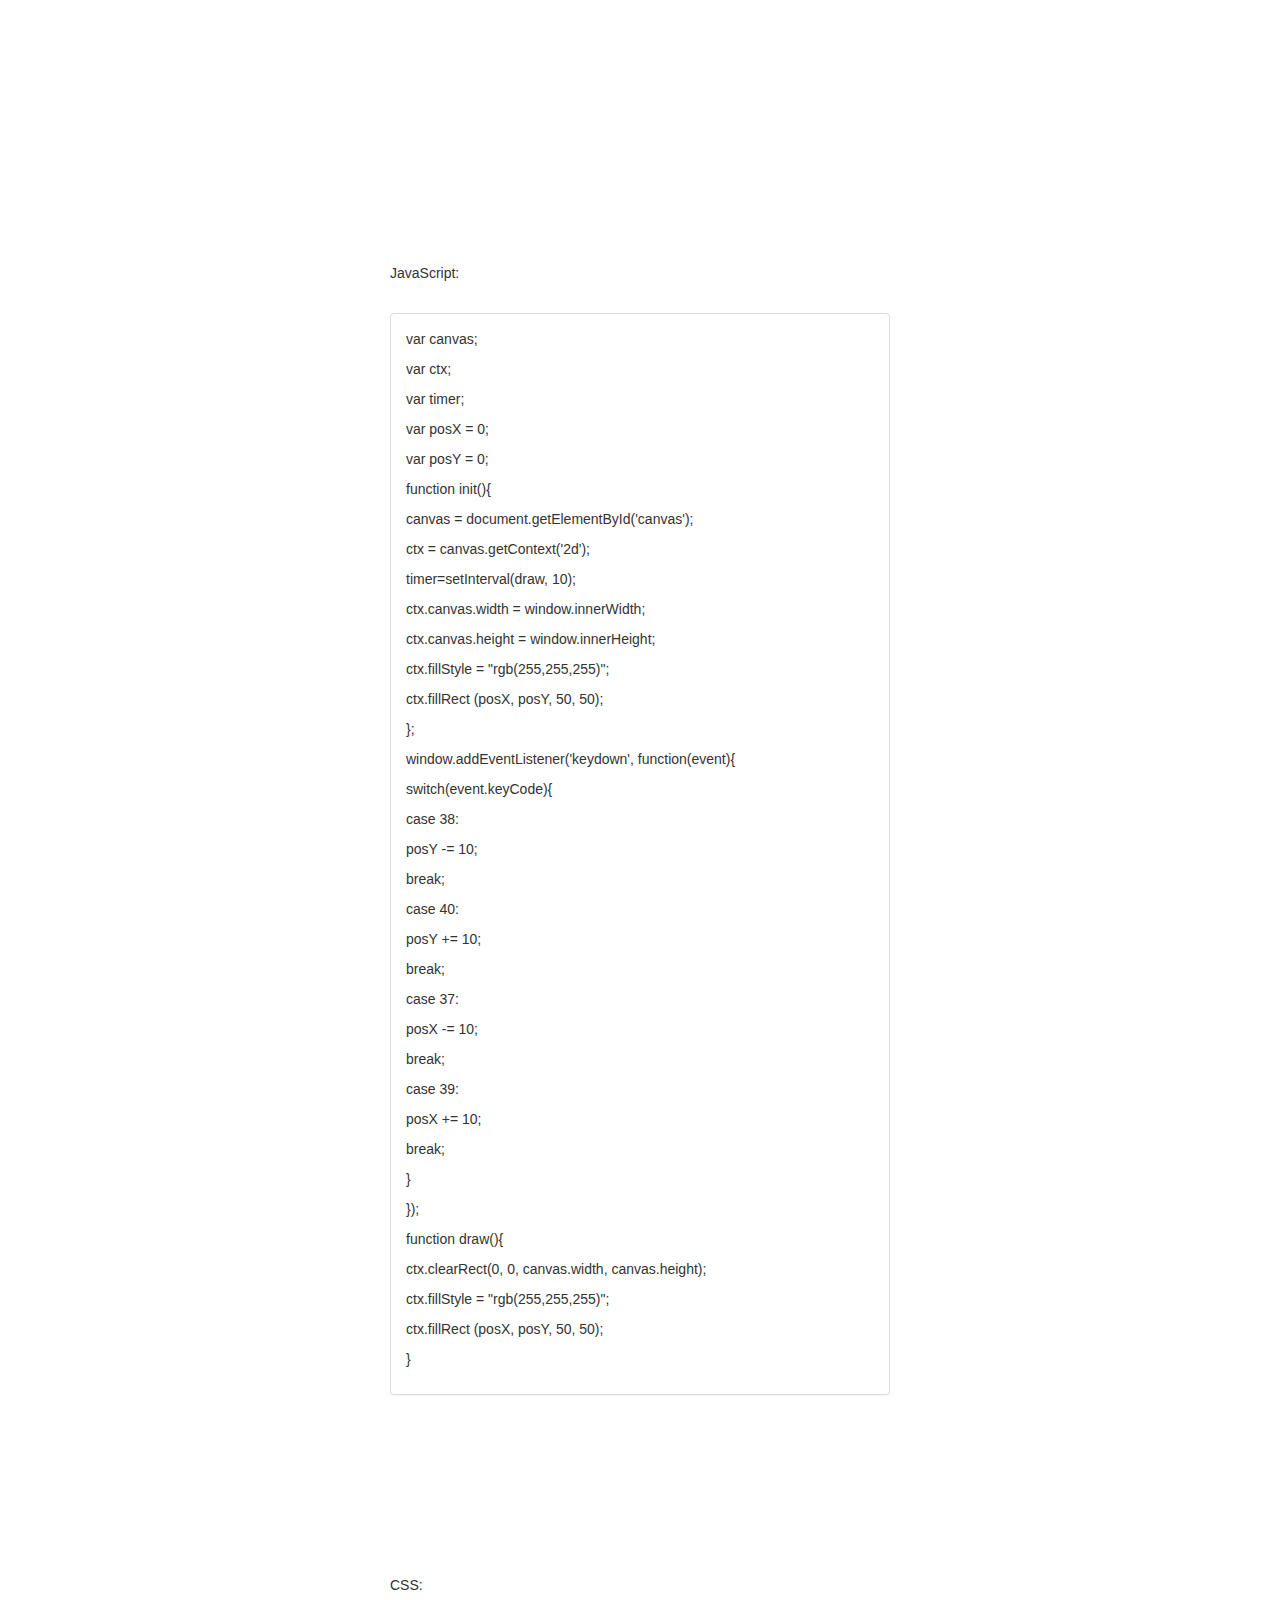
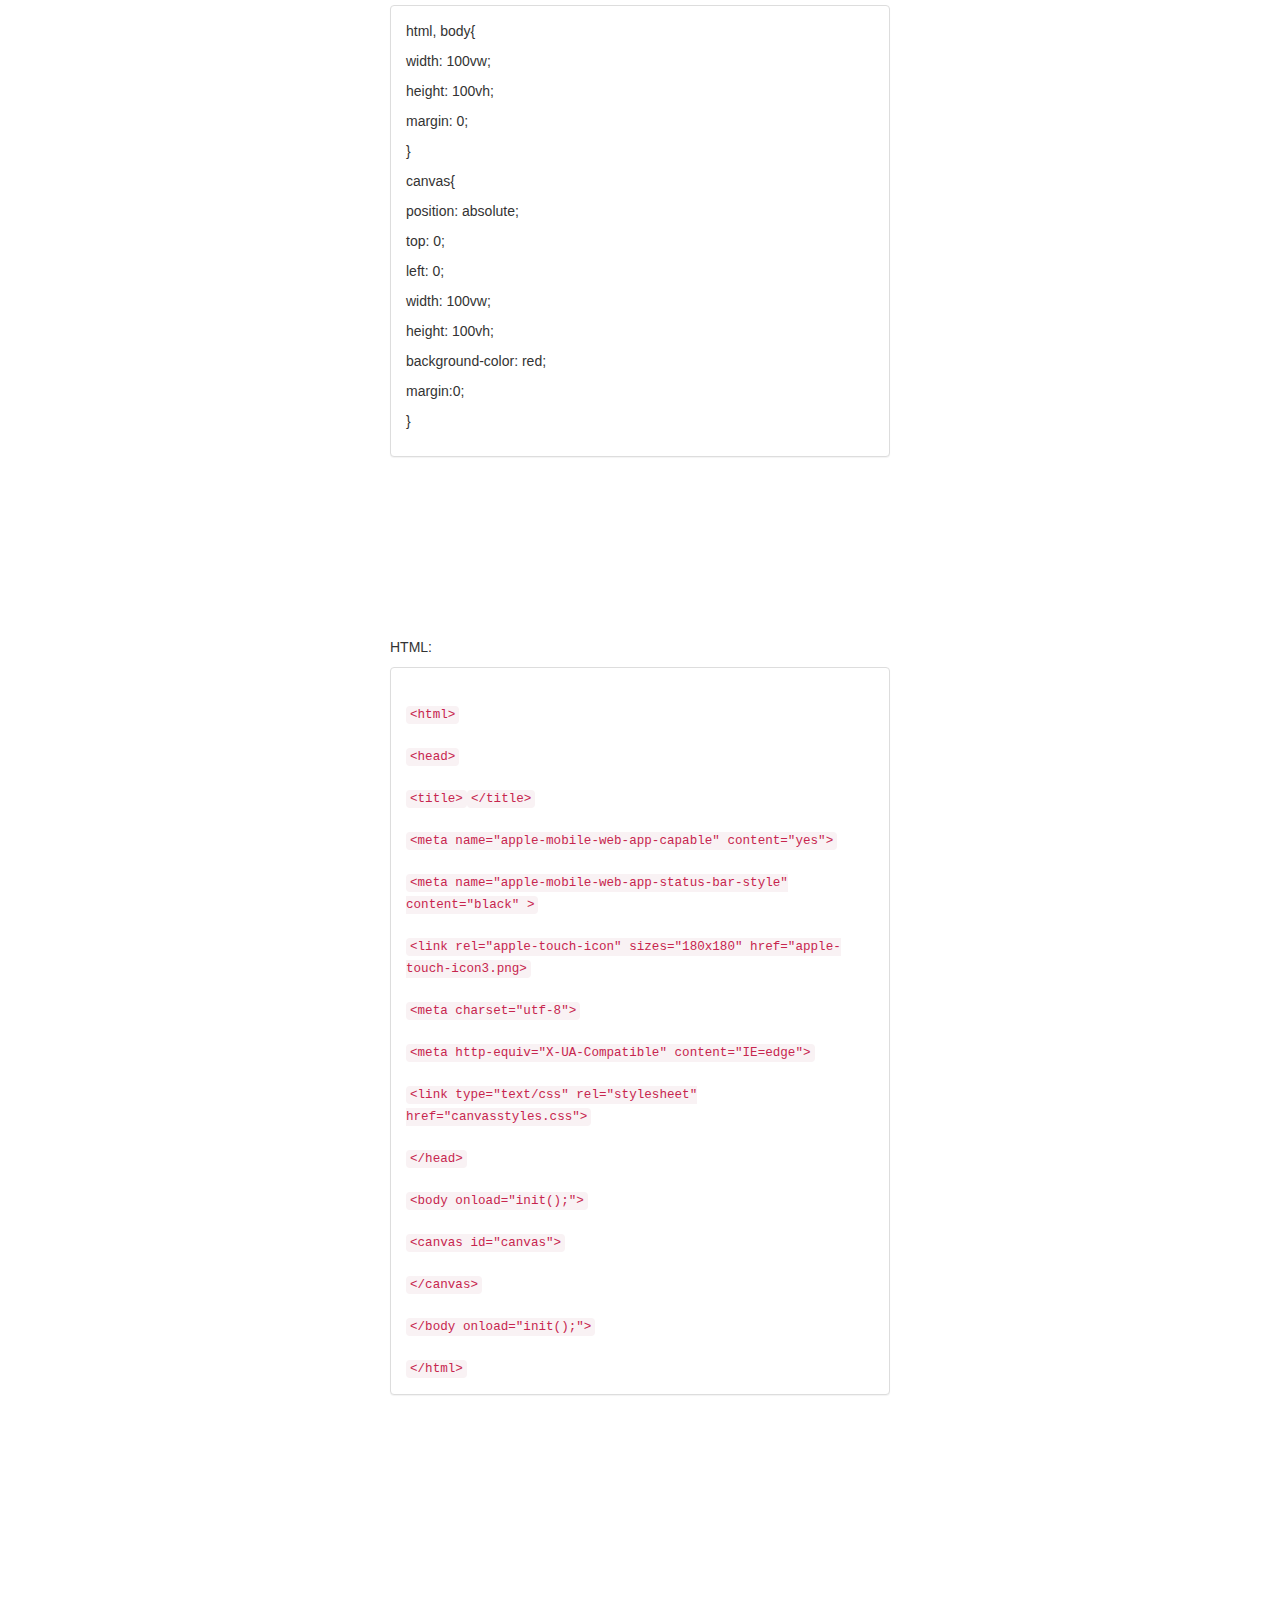
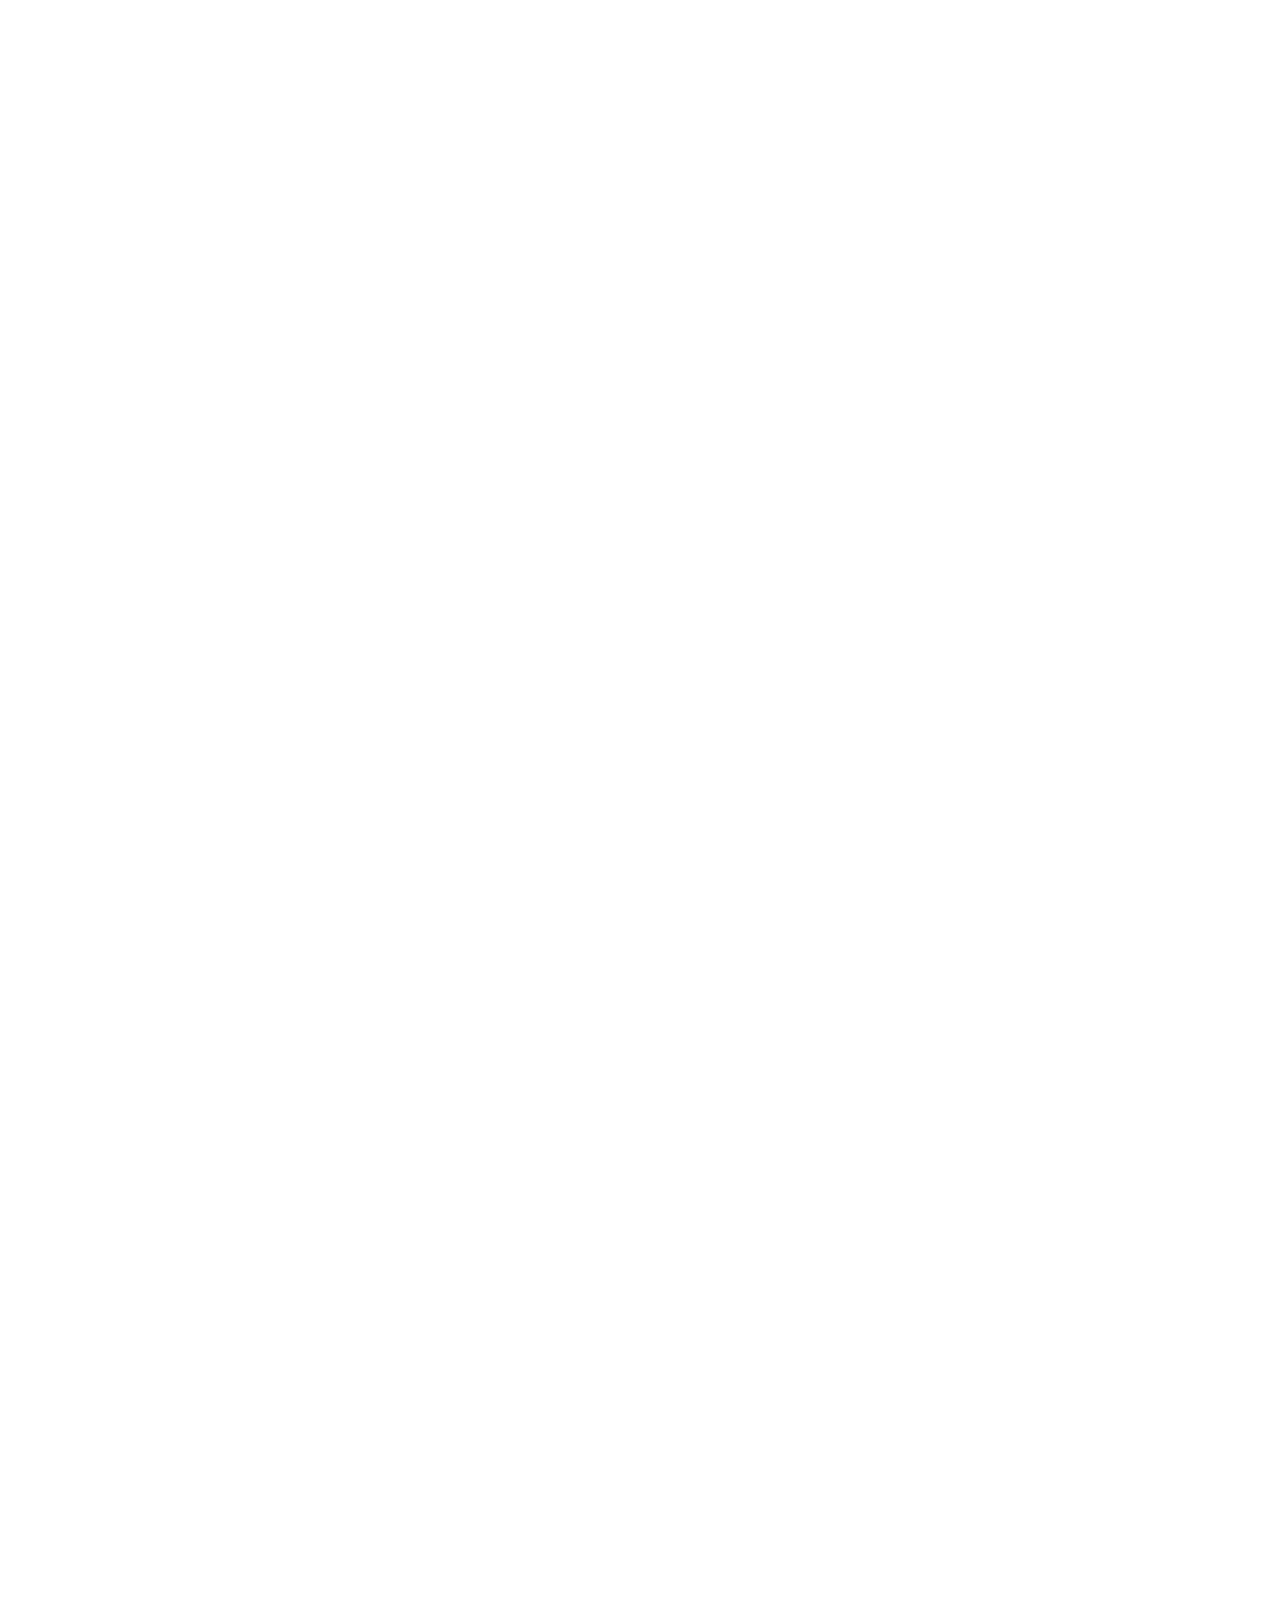
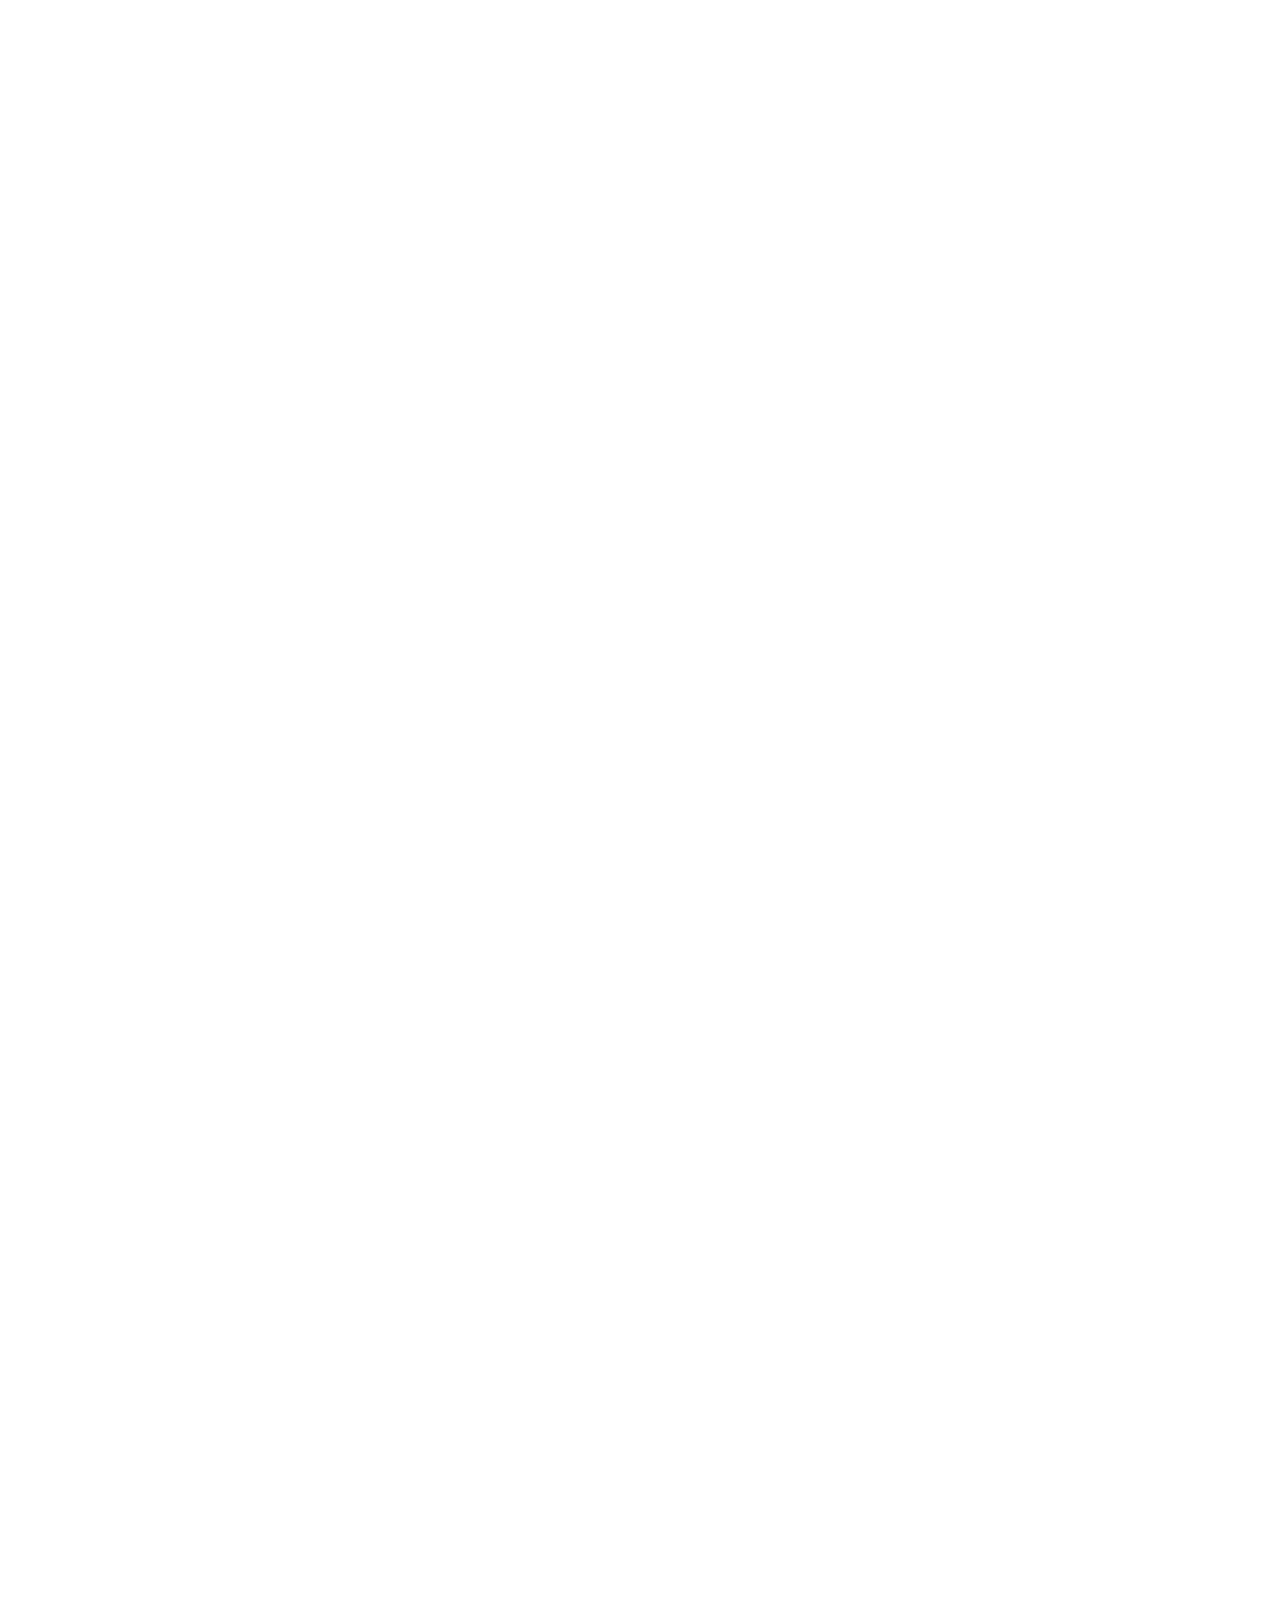
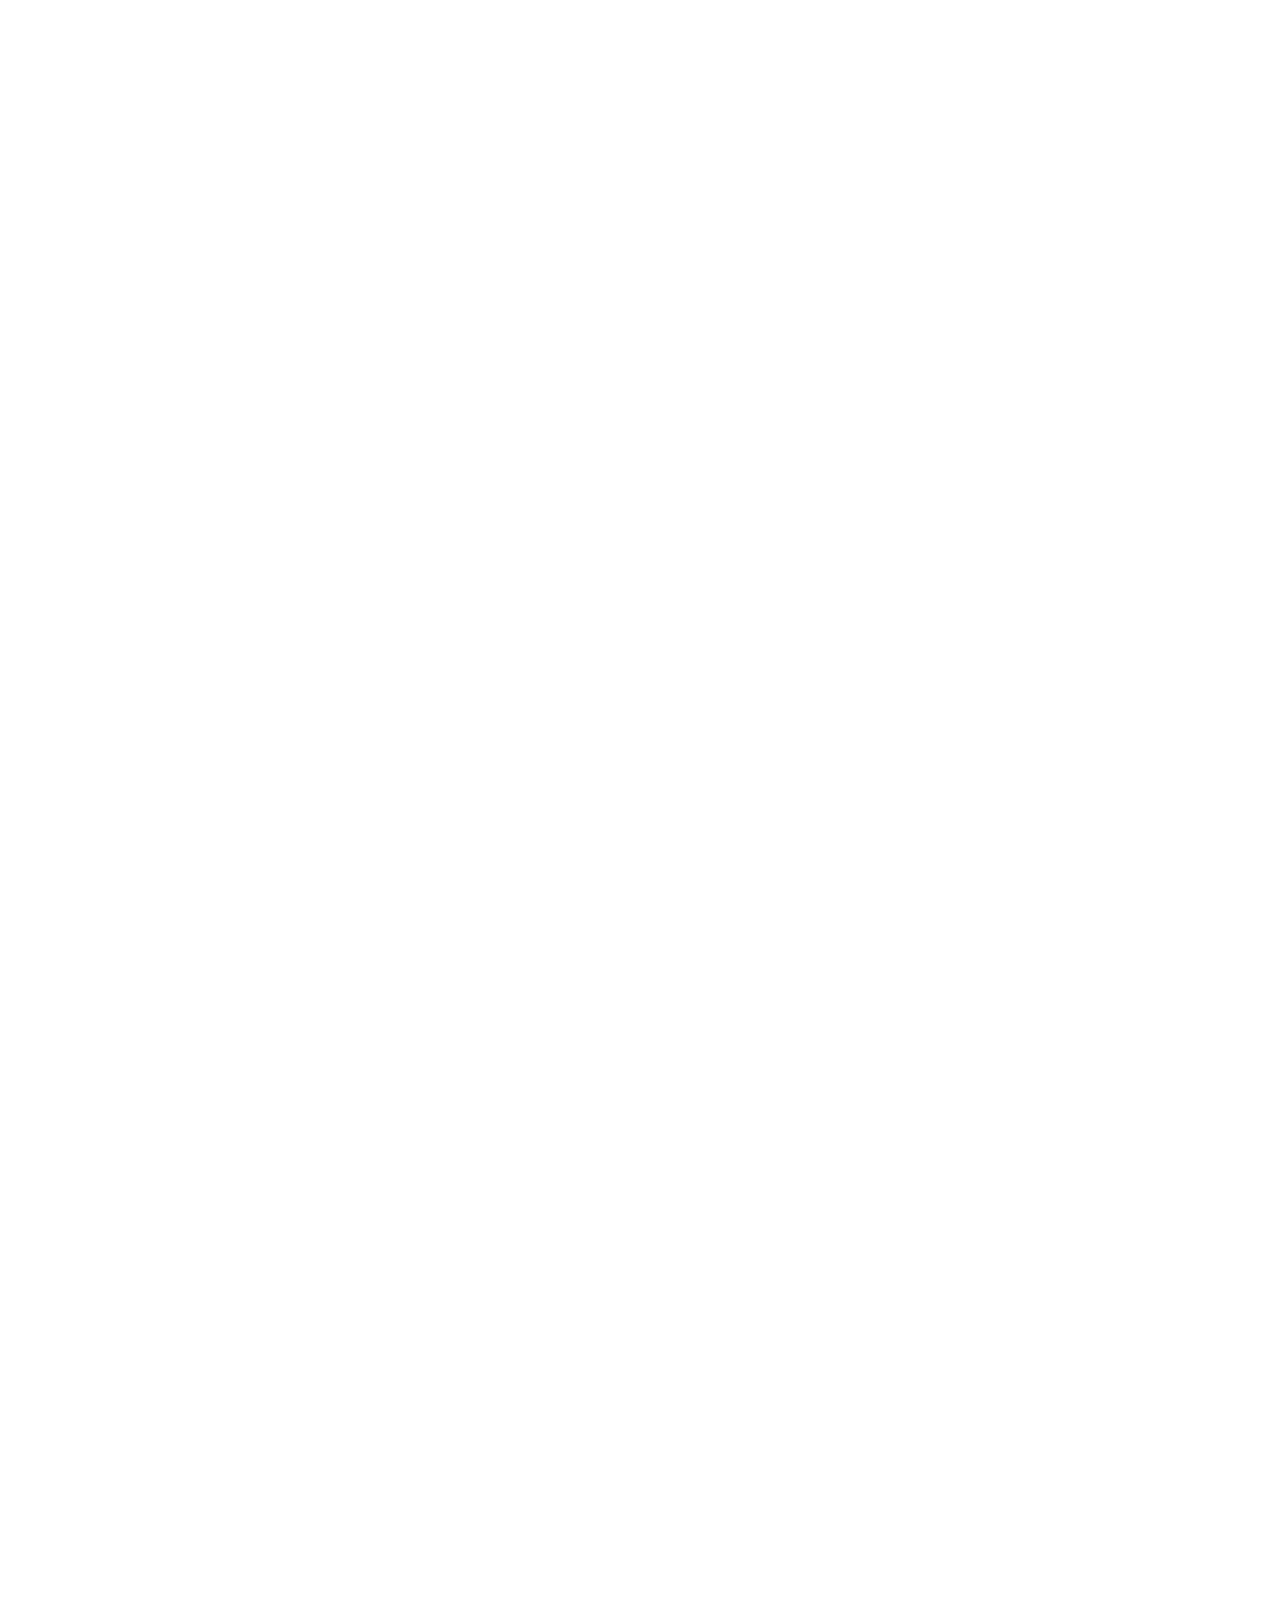
==== commit 913a5a56: "Added major changes to index12" ====
--- a/index12.html
+++ b/index12.html
@@ -58,11 +58,18 @@
             <button class="js--alert-close">Close</button>
         </div>
 
-        <br><h4><span class="label label-default">New</span></h4></br>
+        <br><h4><span class="label label-default">News + Updates</span></h4></br>
 
         <div class="panel-info-1"><div class="panel panel-info">
             <div class="panel-heading">New</div>
-            v1.1-alpha pre-release is now open.
+            <br>v1.1-alpha pre-release is now open.</br>
+            <br>v1.1-alpha Now includes:</br></br>
+            <br>-version history search</br>
+            <br>-Sections 1-3</br>
+            <br>-minor bug fixes</br>
+            <br>[sign up errors]</br>
+            <br>[login in errors]</br>
+
         </div>
         </div>
 
@@ -111,7 +118,13 @@
         <div class="main_banner"><h3>Learn Simple Html, Javascript And Css</h3></div>
 
         <br><div class="code_list">
+            <br><h3>Inroduction</h3></br>
+            <p>For this you will need a text editor that supports html, css and JS. The text editor I chose to use to make this is called <a href="https://www.sublimetext.com/3">Sublime text</a></p>
+            <p>As you go through the tutorial each chapter will start to get harder.</p>
+            <p>You can read through all the code or just simply download it.
+            <br><a href="samplezip.zip">Download Zip</a></br>
             <br><p>For most of the Javascript parts <a href="https://jquery.com/">jQuery</a> is required</p></br>
+            <br></br>
 
         <br></br>
         <br></br>
@@ -185,7 +198,7 @@
         <br></br>
         <br></br>
         <br></br>
-        <br><span class="label label-warning">Part 2:Intro to using JS, html and css </span></br>
+        <br><span class="label label-warning">Part 2:Intro to using JS, html and css(Button functions)</span></br>
         <br><span class="label label-warning"><span class="glyphicon glyphicon-arrow-down" aria-hidden="true"></span></span></br>
         <br></br>
         <br></br>
@@ -247,17 +260,176 @@
         </div>
 
 
+        <br><p>If you want to change the button color edit the part with brackets in the following example:</p></br>
+            <p>color: [lime];</p>
+
+            <br></br>
+        <br></br>
+        <br></br>
+        <br><span class="label label-warning">Part 3: Key Functions in JS</span></br>
+        <br><span class="label label-warning"><span class="glyphicon glyphicon-arrow-down" aria-hidden="true"></span></span></br>
+        <br></br>
+        <br></br>
+        <br></br>
+        <br></br>
+        <br></br>
+        <br></br>
+
+        <p>Basic key alert function:</p>
+        <p>scripts.js</p>
+            <div class="panel panel-default">
+                <div class="panel-body">
+                <br><p>$(function(){</p></br>
+
+                window.addEventListener("keydown", checkKeyPressed, false);
+ 
+                <p>function checkKeyPressed(e) {</p>
+                    <p>if (e.keyCode == "65") {</p>
+                        <p>alert("The 'a' key is pressed.");</p>
+                        <p>}</p>
+                    <p>}</p>
+
+                <p>});</p>
+
+
+                    
+            </div>
+
+
+
         </div>
         </br>
 
-
-
-
-
-        </div>
-
-
-        <footer></footer> 
+        <br><p>That was the basic key pressed function the says an alert when the "a" key is pressed.</p></br>
+                <p>In the next example of code shown is for controlling a small block with the arrow keys.</p>
+                <br></br>
+                <br></br>
+                <br></br>
+                <br><p>Key controlling function:</p></br>
+                <p>Please click the following link to view the open demo or scroll down to see the code</p>
+                <p><a href="https://aedan333.github.io/Calculator/Canvas/">Open Demo</a></p>
+                <br></br>
+                <br></br>
+                <br></br>
+                <br></br>
+                <br></br>
+                <br></br>
+                <br><p>JavaScript:</p></br>
+                <div class="panel panel-default">
+                <div class="panel-body">
+                <p>var canvas;</p>
+                <p>var ctx;</p>
+                <p>var timer;</p>
+                <p>var posX = 0;</p>
+                <p>var posY = 0;</p>
+
+                <p>function init(){</p>
+    
+                <p>canvas = document.getElementById('canvas');</p>
+                <p>ctx = canvas.getContext('2d');</p>
+                <p>timer=setInterval(draw, 10);</p>
+
+                <p>ctx.canvas.width  = window.innerWidth;</p>
+                <p>ctx.canvas.height = window.innerHeight;</p>
+
+                <p>ctx.fillStyle = "rgb(255,255,255)";</p>
+                <p>ctx.fillRect (posX, posY, 50, 50);</p>
+
+                <p>};
+
+                <p>window.addEventListener('keydown', function(event){</p>
+
+                <p>switch(event.keyCode){</p>
+                <p>case 38:</p>
+                <p>posY -= 10;</p>
+                <p>break;</p>
+                <p>case 40:</p>
+                <p>posY += 10;</p>
+                <p>break;</p>
+                <p>case 37:</p>
+                <p>posX -= 10;</p>
+                <p>break;</p>
+                <p>case 39:</p>
+                <p>posX += 10;</p>
+                <p>break;</p>
+                <p>}
+
+                <p>});</p>
+
+                <p>function draw(){</p>
+                <p>ctx.clearRect(0, 0, canvas.width, canvas.height);</p>
+                <p>ctx.fillStyle = "rgb(255,255,255)";</p>
+                <p>ctx.fillRect (posX, posY, 50, 50);</p>
+                <p>}</p>
+            </div>
+            </div>
+            <br></br>
+            <br></br>
+            <br></br>
+            <br></br>
+            <p>CSS:</p>
+            <div class="panel panel-default">
+                <div class="panel-body">
+                <p>html, body{</p>
+                <p>width: 100vw;</p>
+                <p>height: 100vh;</p>
+                <p>margin: 0;</p>
+                <p>}</p>
+
+                <p>canvas{</p>
+                <p>position: absolute;</p>
+                <p>top: 0;</p>
+                <p>left: 0;
+                <p>width: 100vw;</p>
+                <p>height: 100vh;</p>
+                <p>background-color: red;</p>
+                <p>margin:0;</p>
+                <p>}</p>
+
+                </div>
+                </div>
+                <br></br>
+                <br></br>
+                <br></br>
+                <br></br>
+                <p>HTML:</p>
+                <div class="panel panel-default">
+                <div class="panel-body">
+                <br><code>&lt;html&gt;</code></br>
+                <br><code>&lt;head&gt;</code></br>
+                <br><code>&lt;title&gt;</code><code>&lt;/title&gt;</code></br>
+
+                <br><code>&lt;meta name="apple-mobile-web-app-capable" content="yes"&gt;</code></br> 
+                <br><code>&lt;meta name="apple-mobile-web-app-status-bar-style" content="black" &gt;</code></br>
+                <br><code>&lt;link rel="apple-touch-icon" sizes="180x180" href="apple-touch-icon3.png&gt;</code></br>
+        
+                <br><code>&lt;meta charset="utf-8"&gt;</code></br>
+                <br><code>&lt;meta http-equiv="X-UA-Compatible" content="IE=edge"&gt;</code></br>
+
+                <br><code>&lt;link type="text/css" rel="stylesheet" href="canvasstyles.css"&gt;</code></br>
+
+                <br><code>&lt;/head&gt;</code></br>
+                <br><code>&lt;body onload="init();"&gt;</code></br>
+                <br><code>&lt;canvas id="canvas"&gt;</code></br>
+                <br><code>&lt;/canvas&gt;</code></br>
+                <br><code>&lt;/body onload="init();"&gt;</code></br>
+                <br><code>&lt;/html&gt;</code></br>
+
+
+                </div>
+                </div>
+
+
+
+
+
+
+
+
+        </div>
+
+
+        <footer><div class="footer">PI---v1.1-a</div></footer> 
 
 
          <script type="text/javascript" src="jquery-3.1.1.min.js"></script>     
--- a/styles12.css
+++ b/styles12.css
@@ -82,10 +82,11 @@
 
 .panel-info-1 {
 	position: absolute;
-	left: 10%;
+	top: 50%;
+	left: 20%;
 	right: 30%;
 	width: 100%;
-	bottom: 50%;
+	bottom: 0%;
 	max-width: 250px;
 	transform: translate(-50%,-50%);
 	color: black;
@@ -188,11 +189,12 @@
 	color: lime;
 }
 
-footer {
-	clear: both;
-	height: 20px;
-	width: 100%;
-	position: absolute;
-	left: 0px;
-	bottom: 0px;
+.footer {
+	position: absolute;
+	top: 2000%;
+	left: 50%;
+	right: 50%;
+	bottom: 0%;
+	width: 100%;
+	max-width: 500px;
 }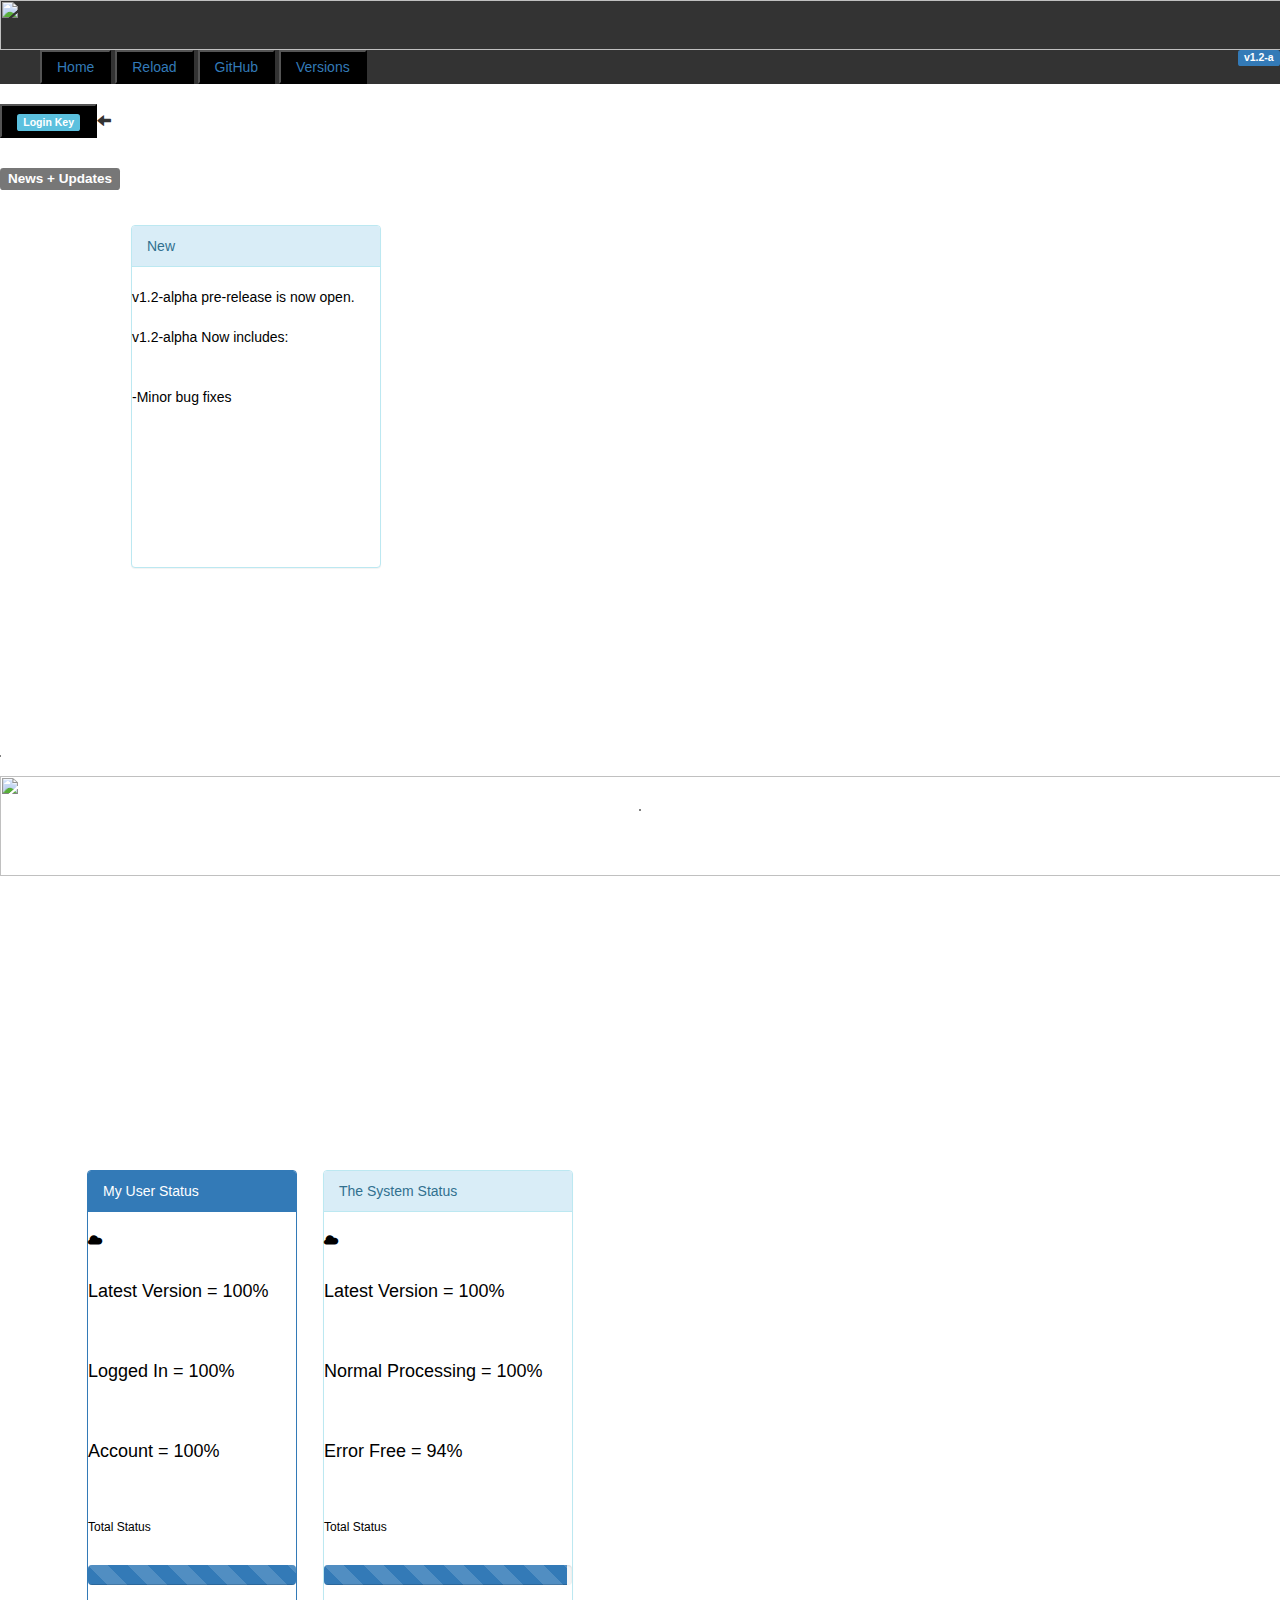
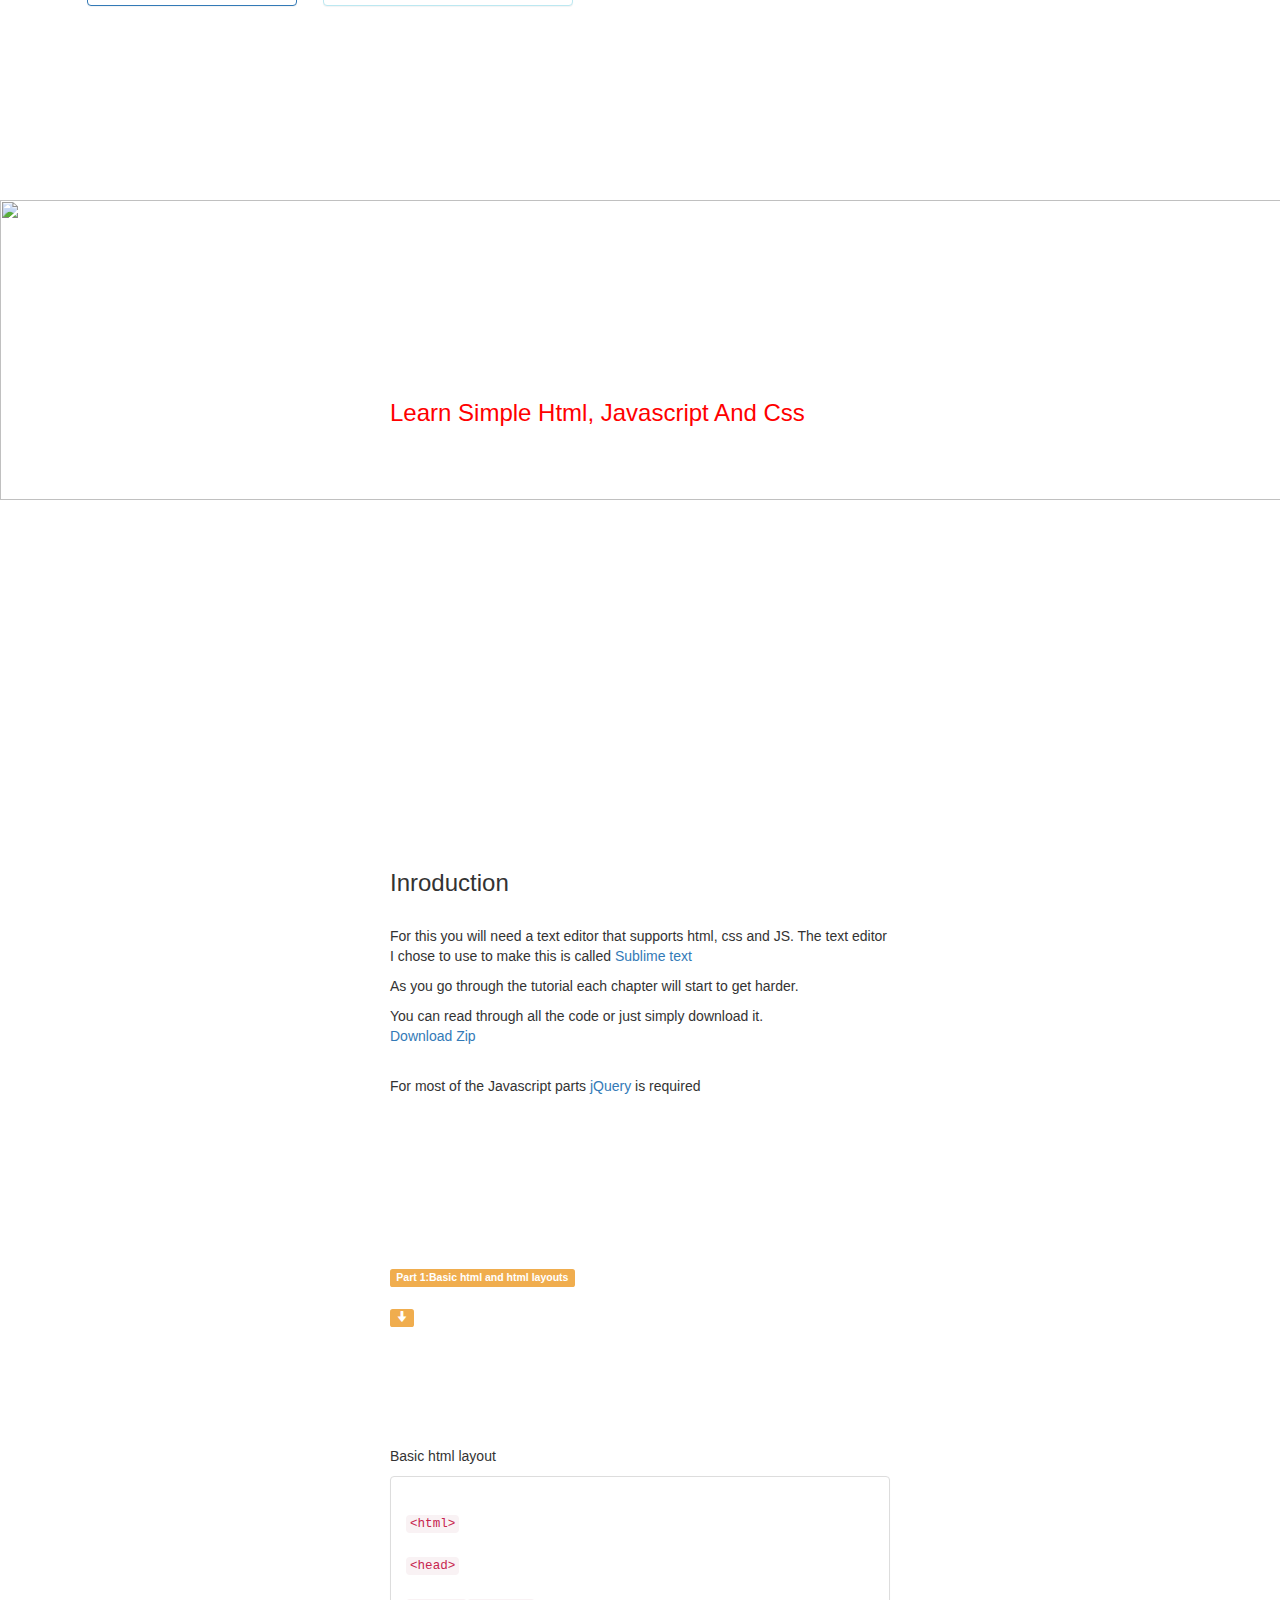
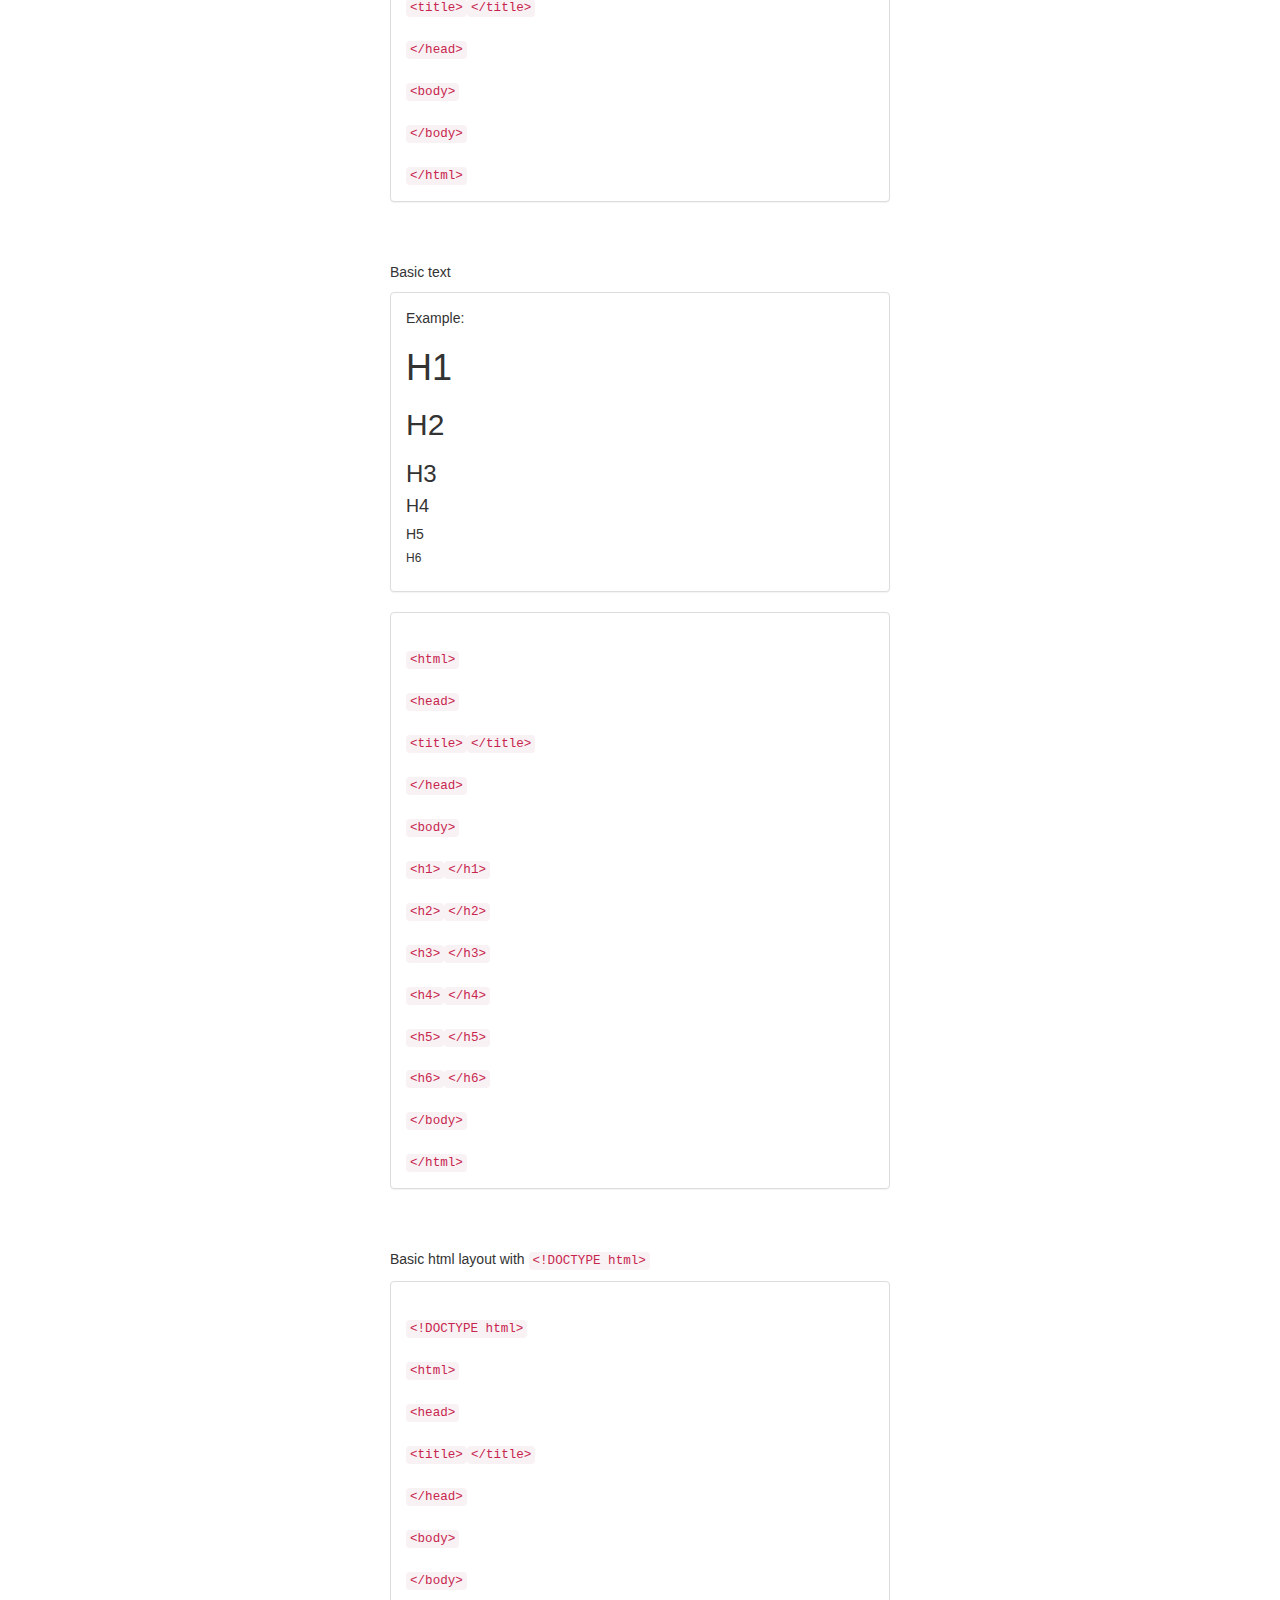
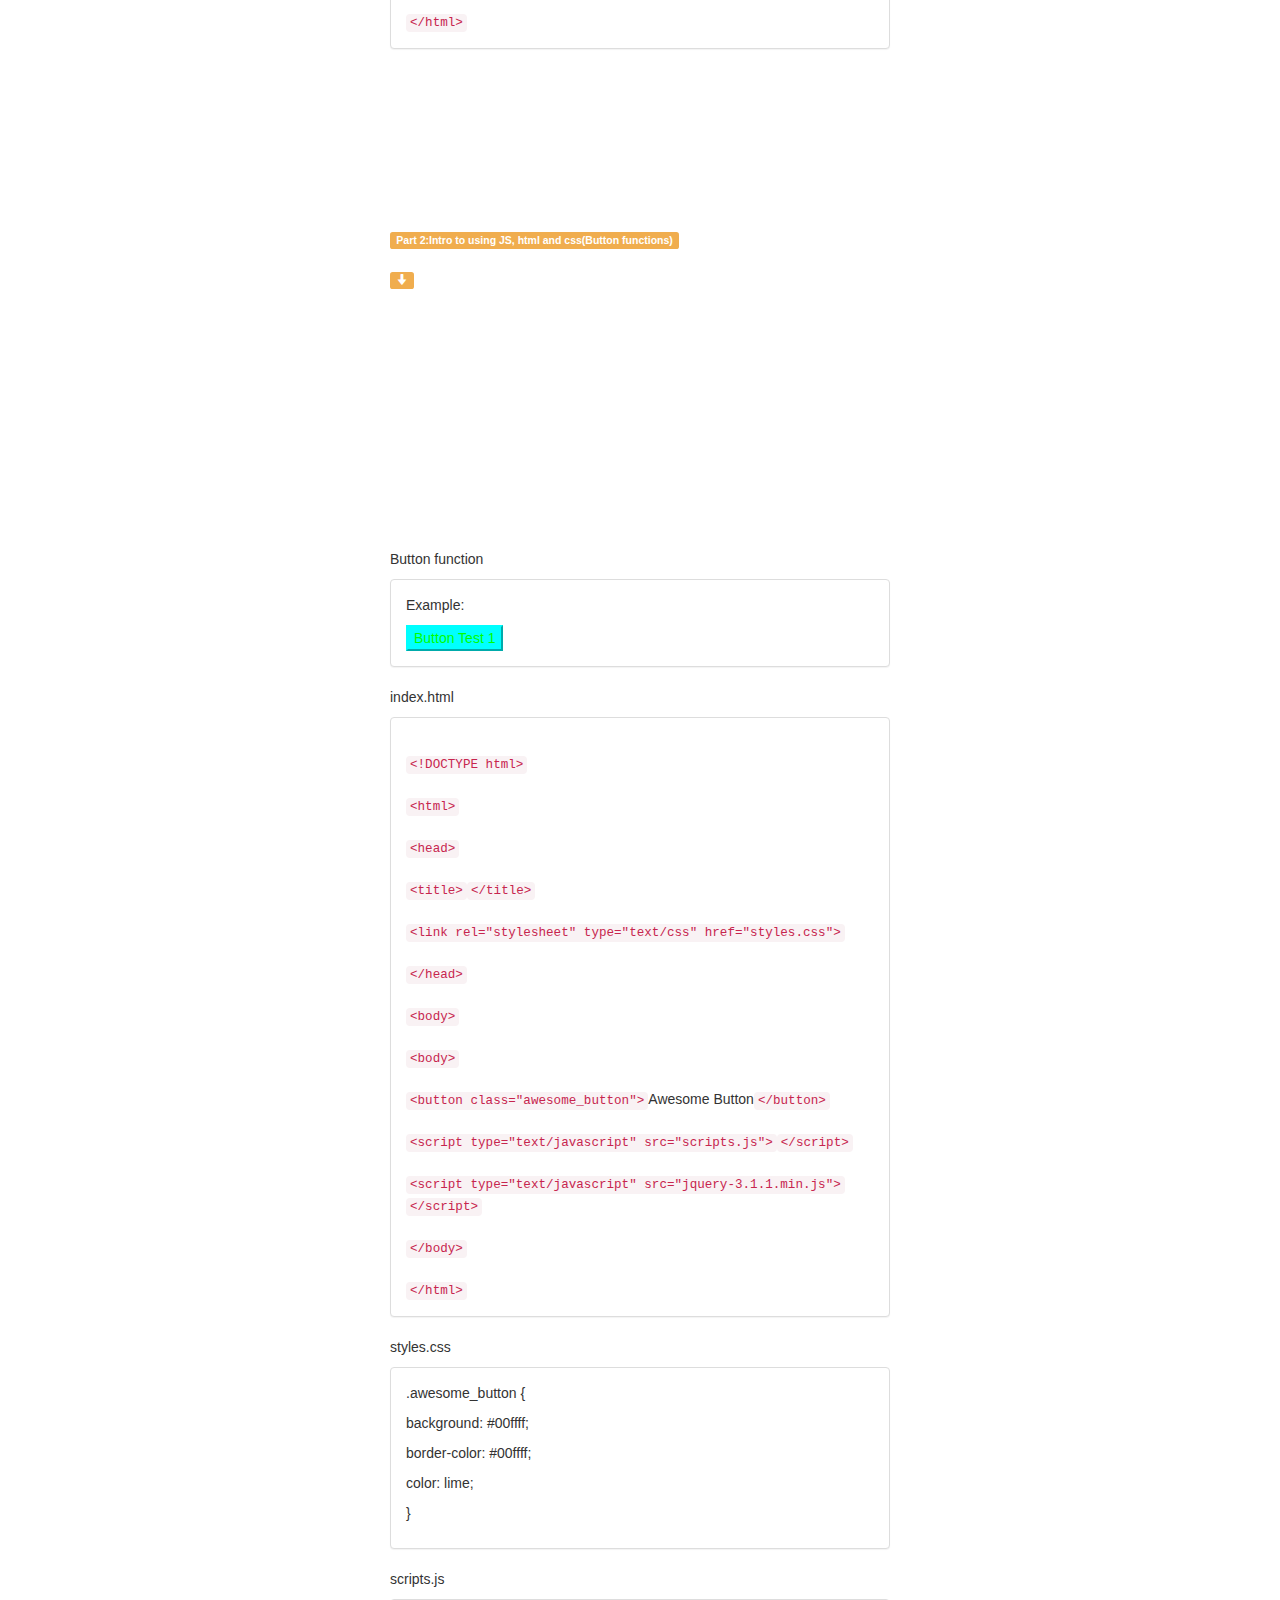
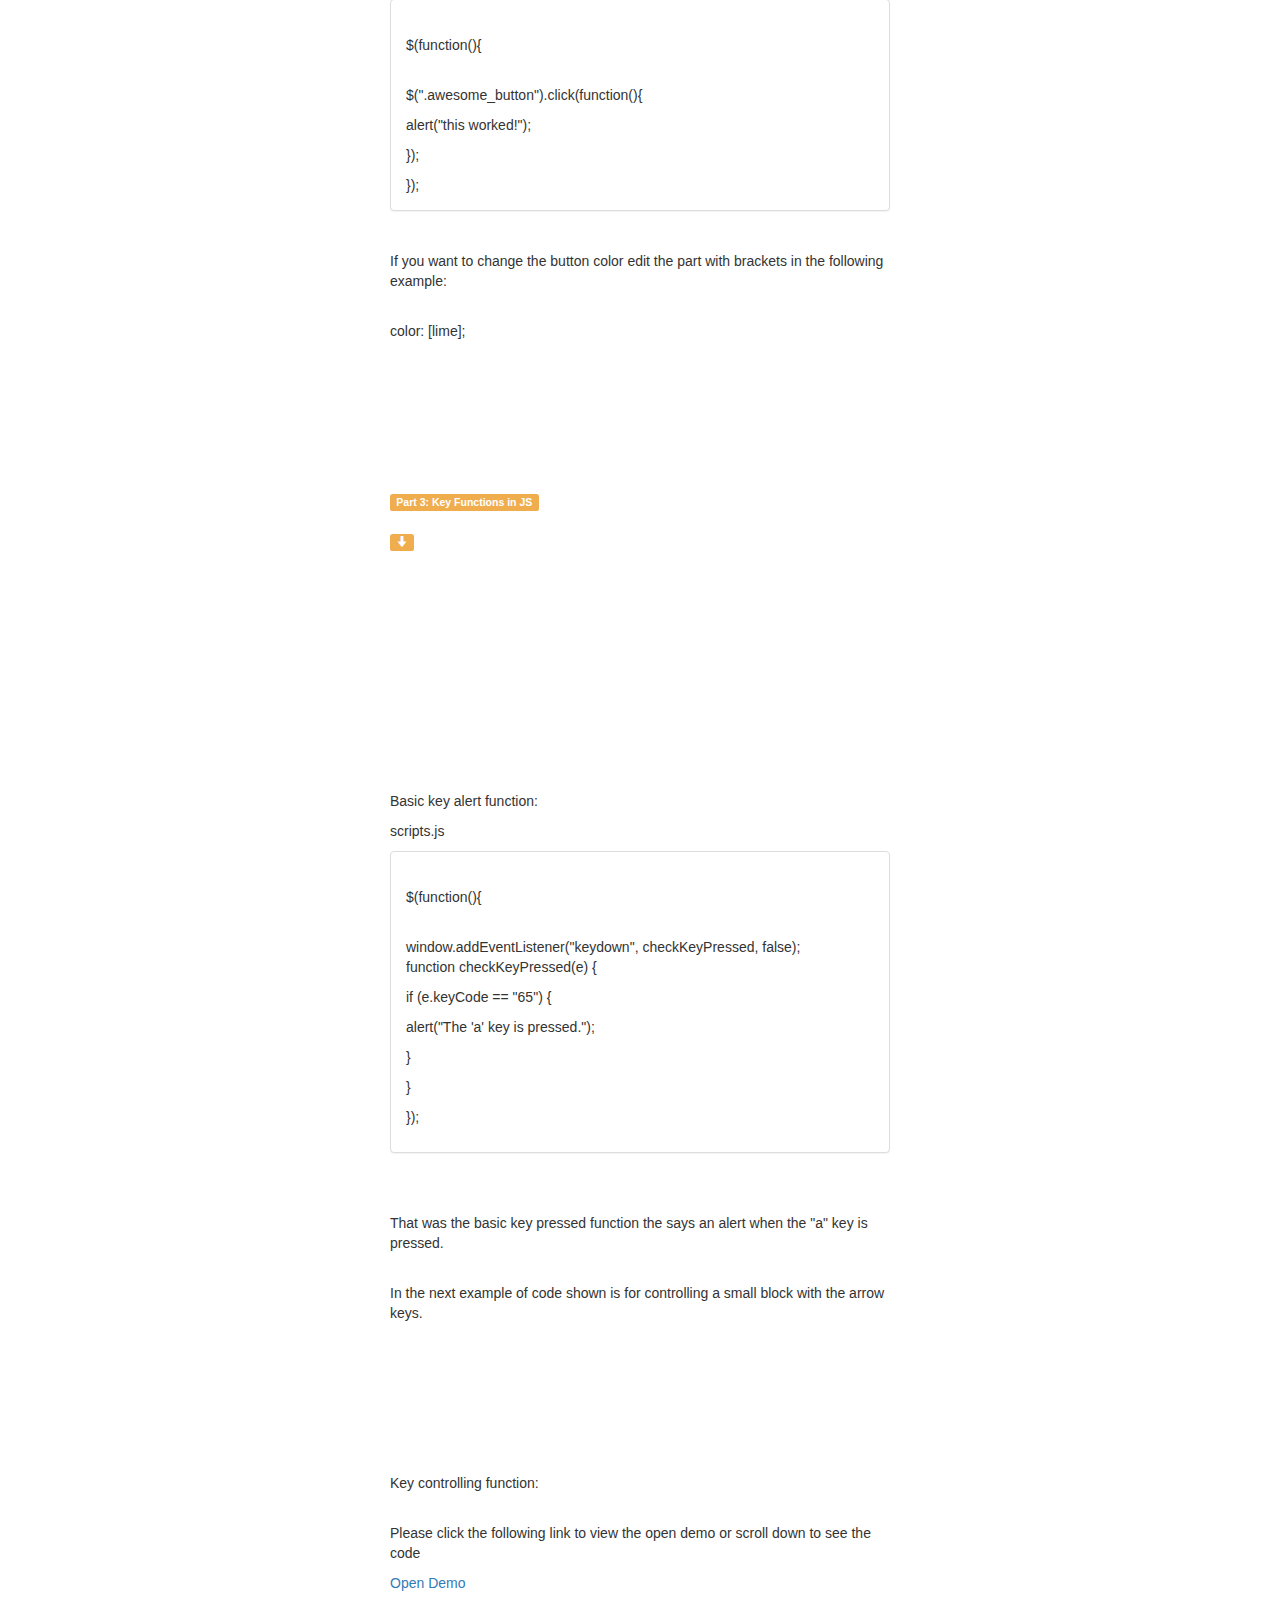
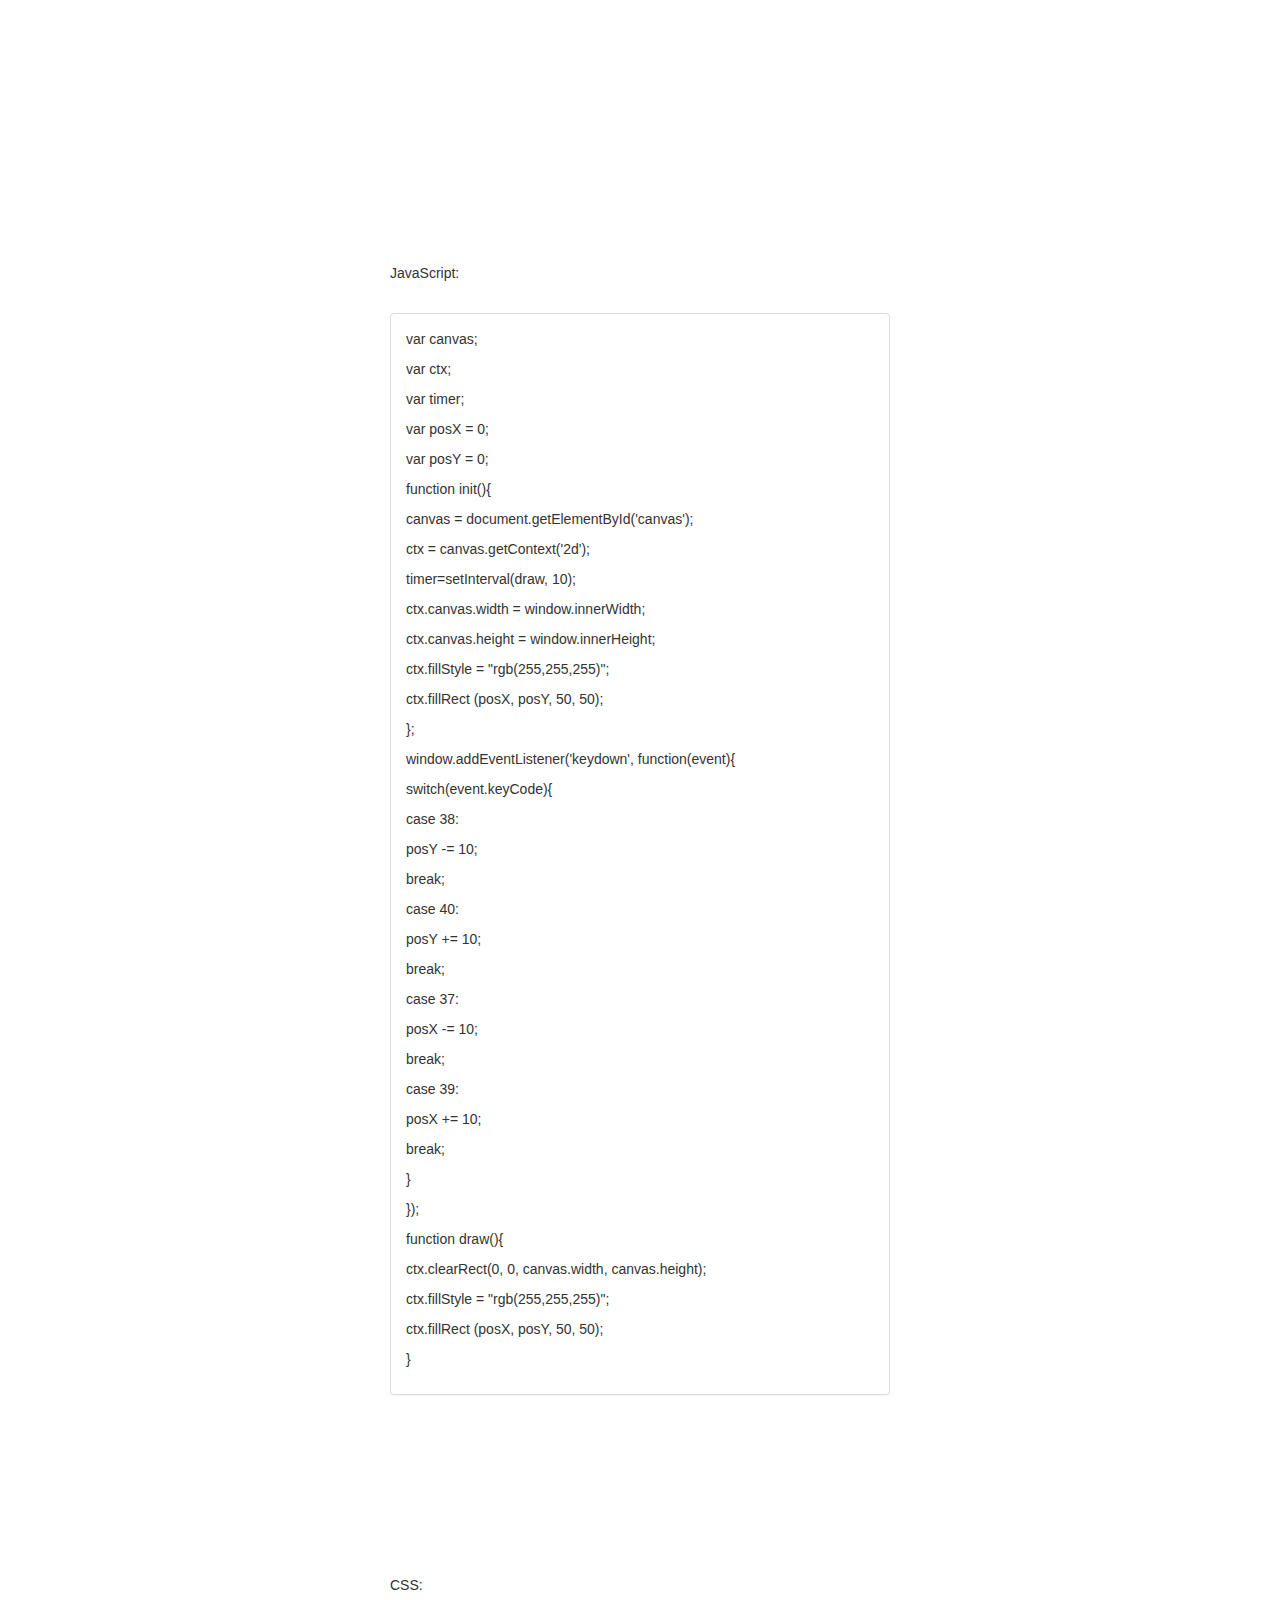
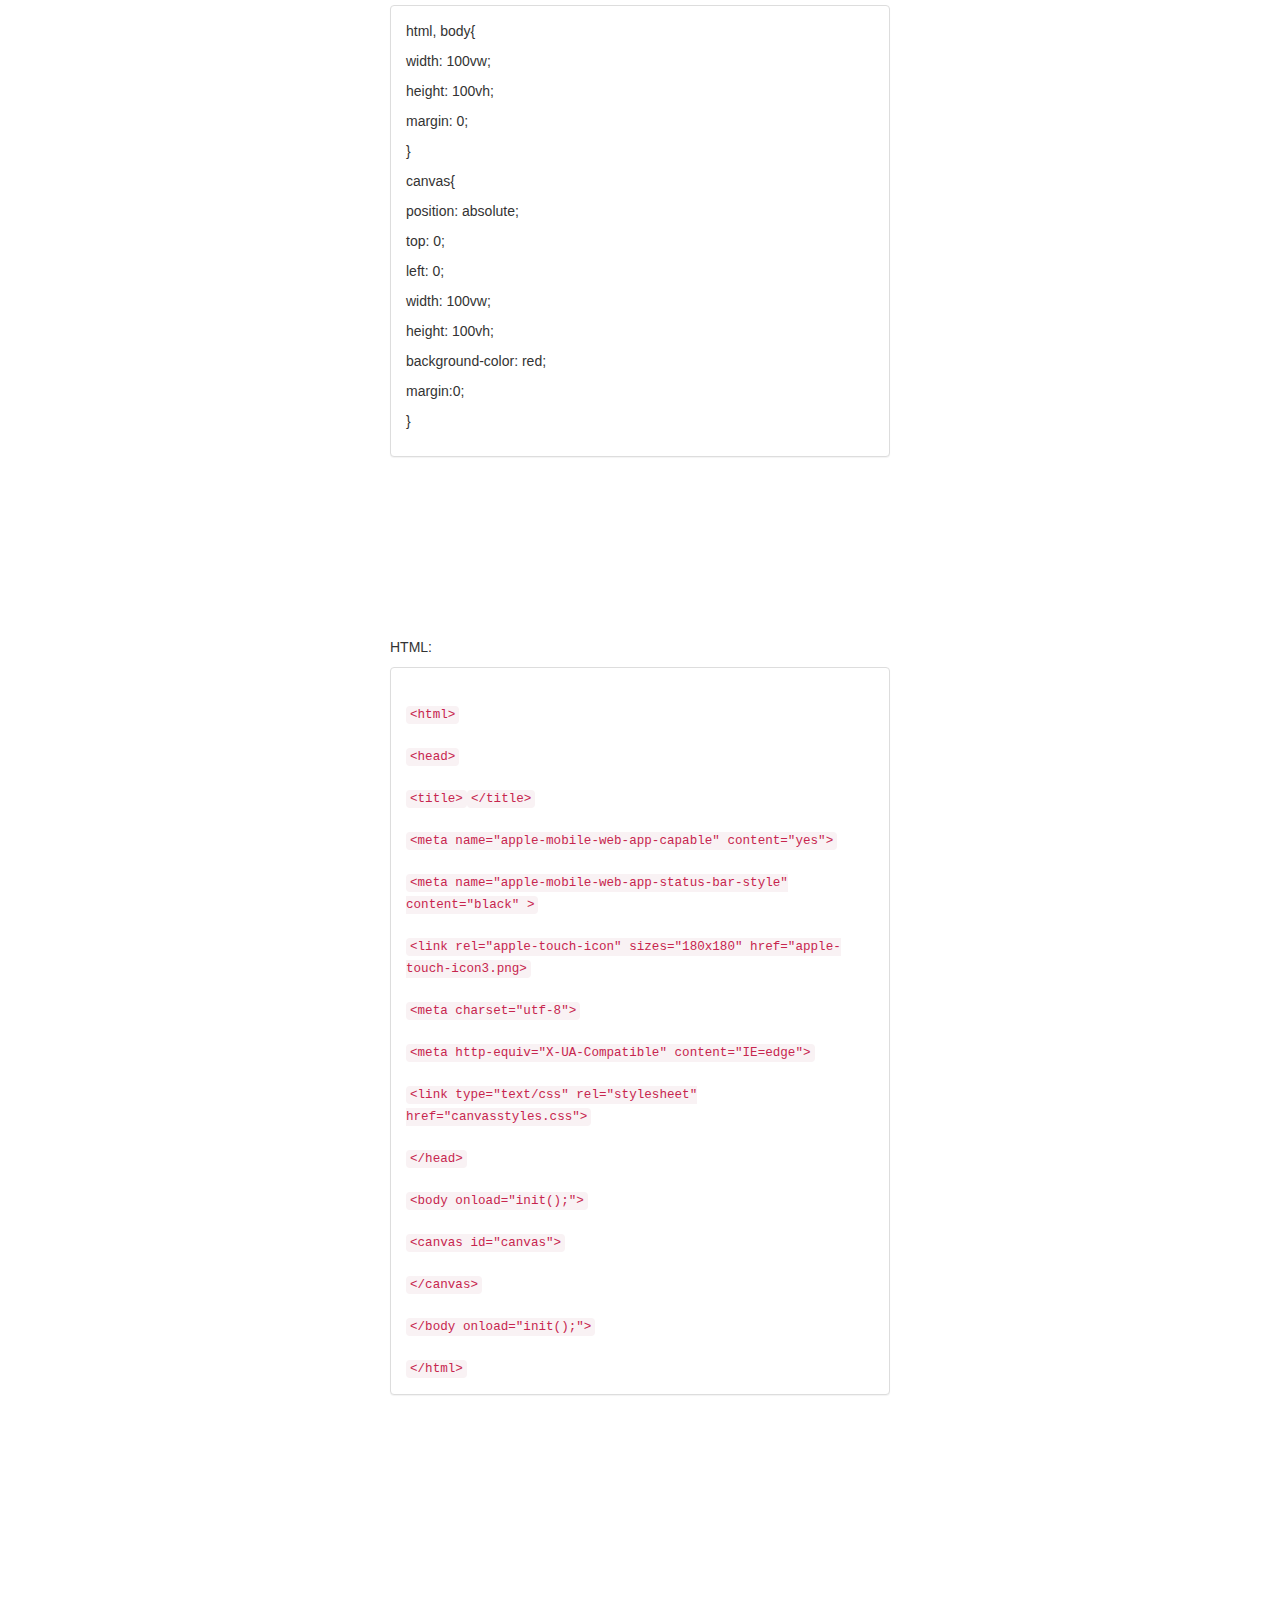
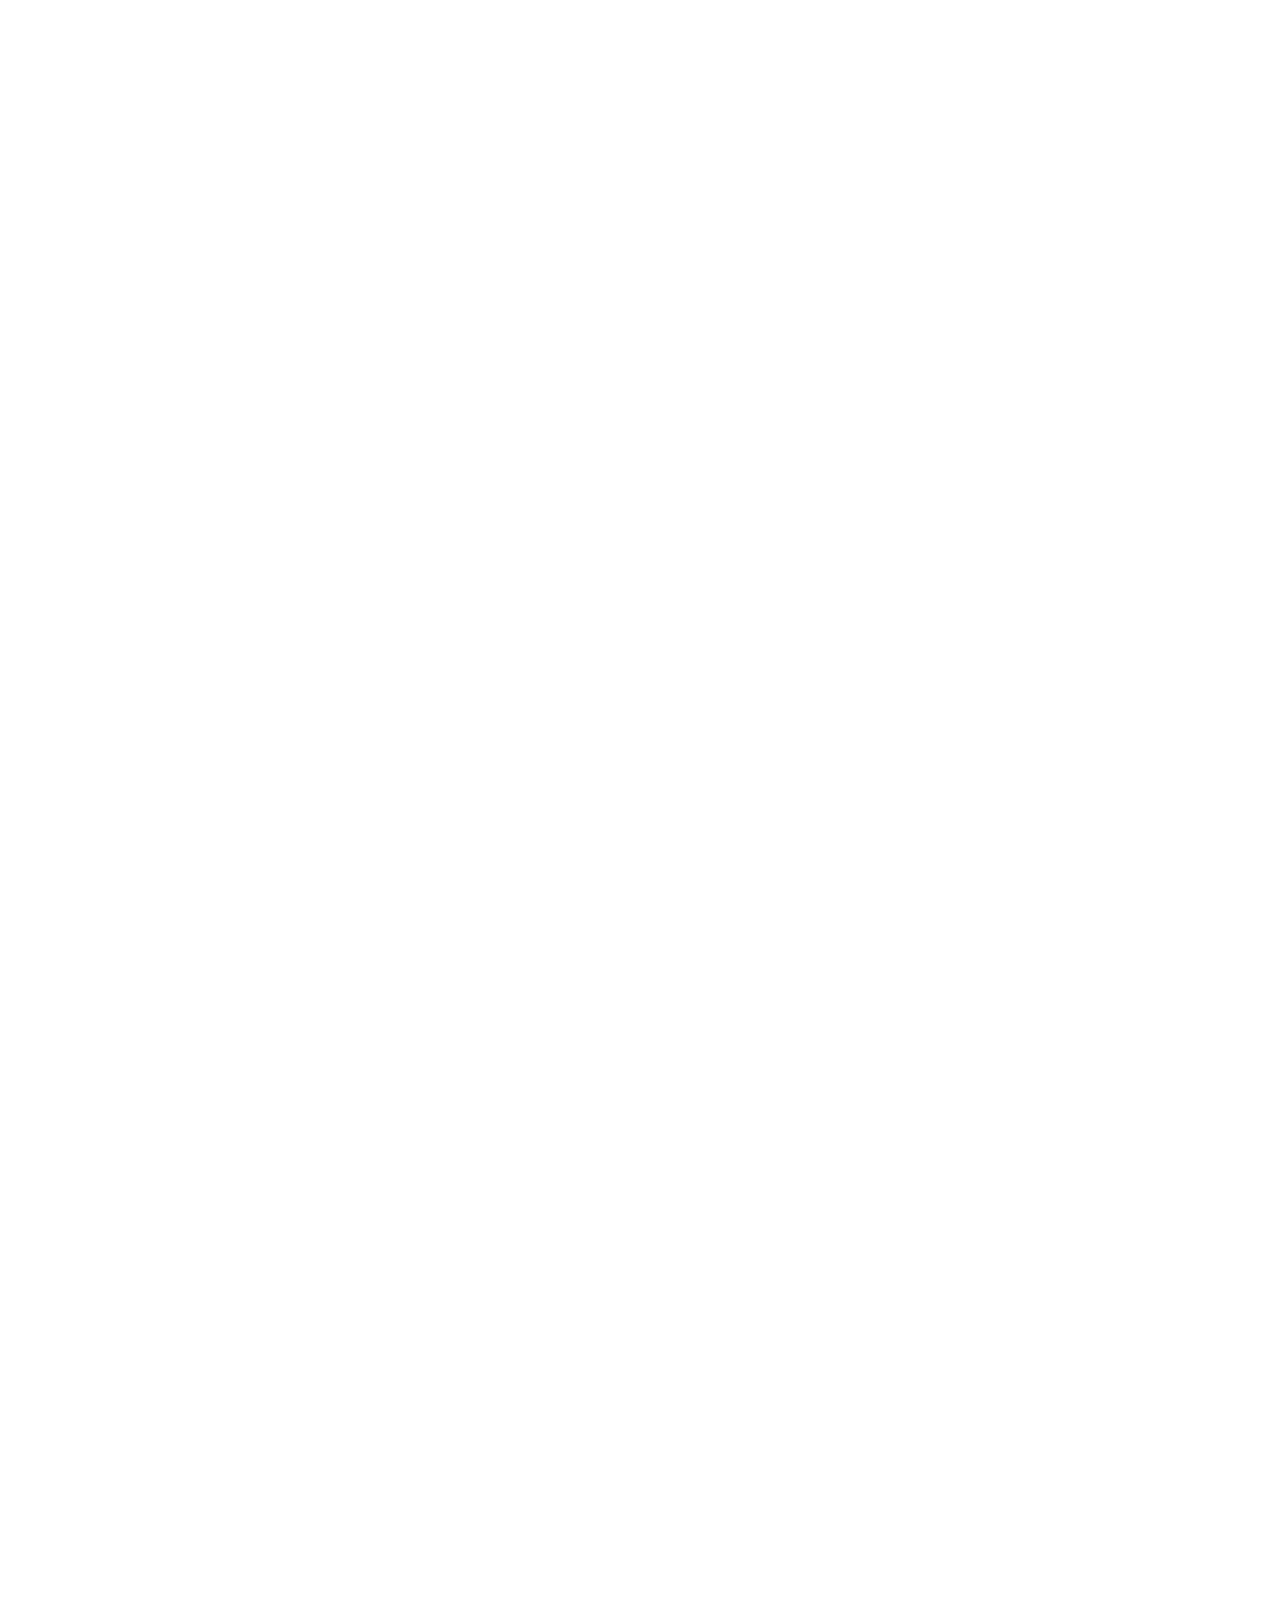
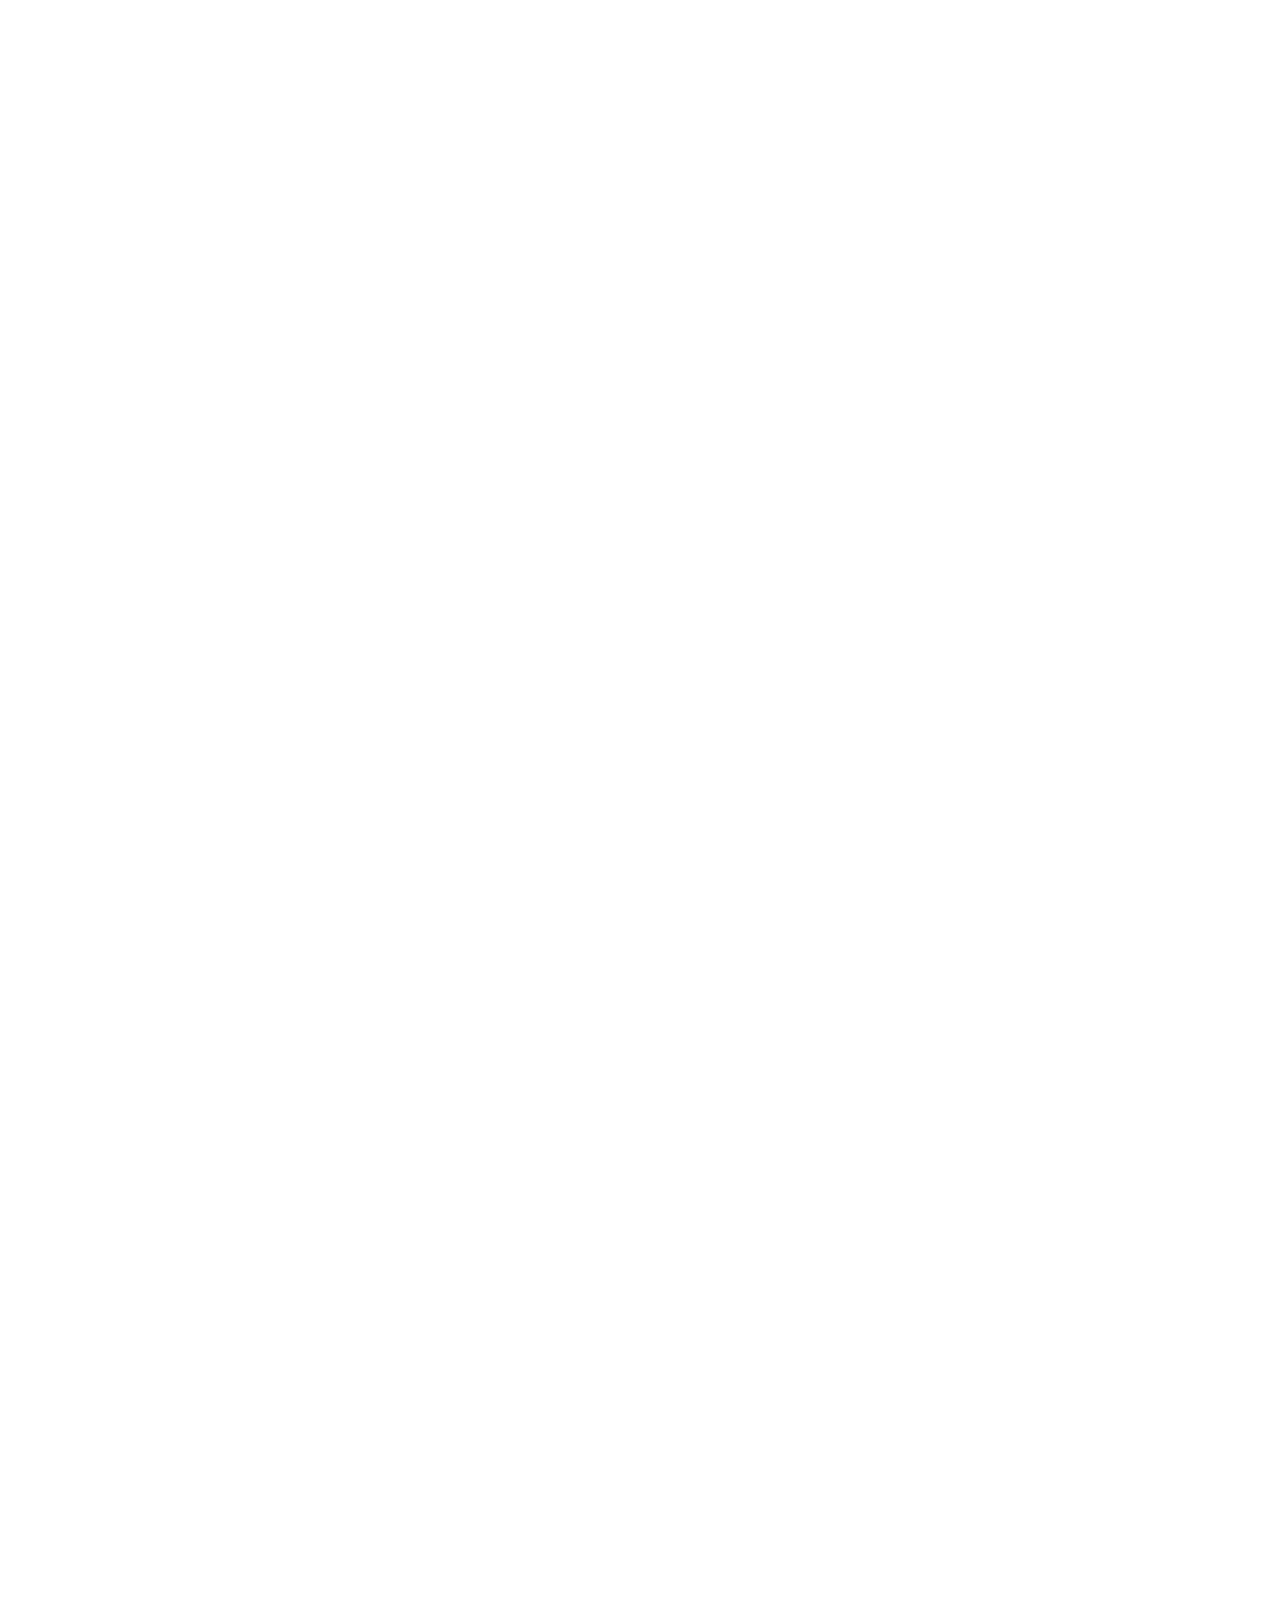
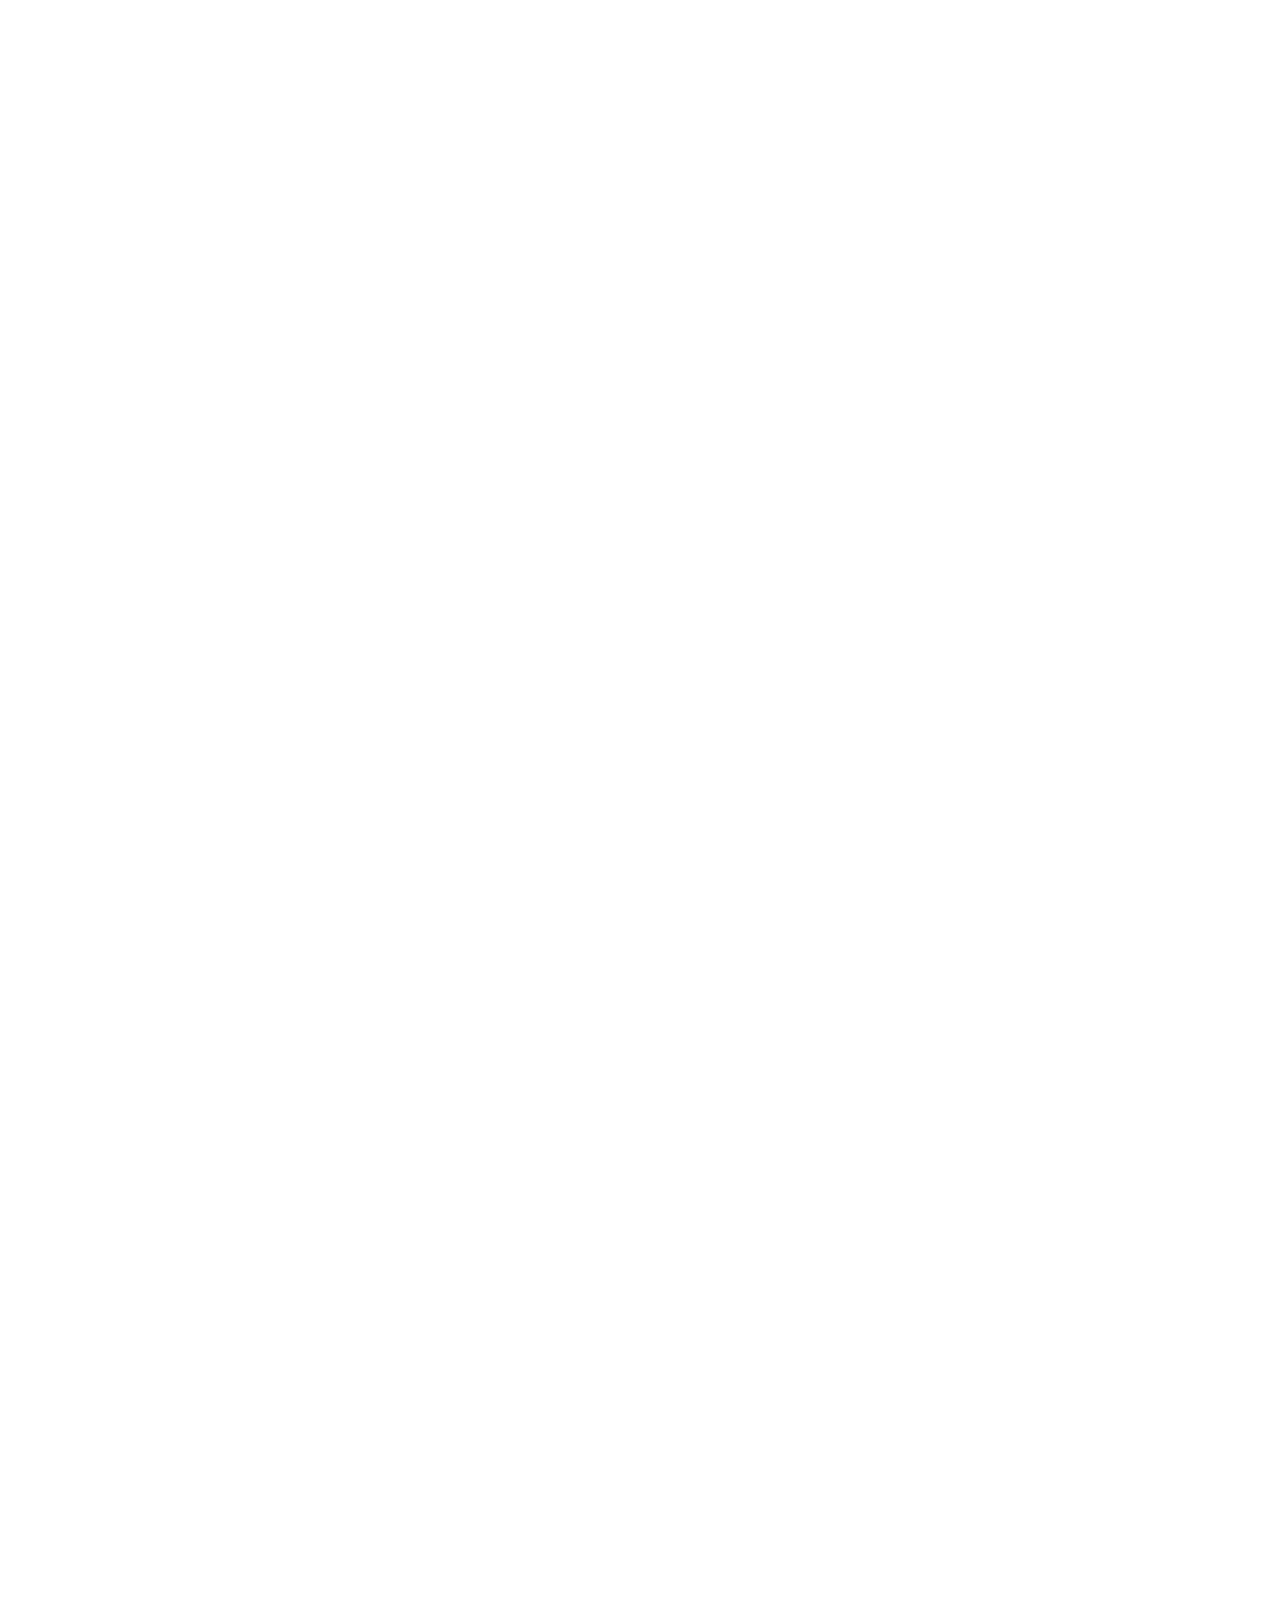
==== commit df122ae3: "Minor changes" ====
--- a/index12.html
+++ b/index12.html
@@ -8,7 +8,23 @@
 
         <link rel="stylesheet" type="text/css" href="styles12.css">
 
-        
+
+
+        <meta charset="utf-8" />
+        <meta http-equiv="X-UA-Compatible" content="IE=8; IE=9">
+
+
+
+        <!--favicons-->
+
+        <link rel="manifest" href="manifest.json">
+        <link rel="mask-icon" href="safari-pinned-tab.svg" color="#5bbad5">
+        <meta name="theme-color" content="#ffffff">
+
+
+
+        <!--Other Option-->
+
         <!-- Latest compiled and minified CSS -->
         <link rel="stylesheet" href="https://maxcdn.bootstrapcdn.com/bootstrap/3.3.7/css/bootstrap.min.css" integrity="sha384-BVYiiSIFeK1dGmJRAkycuHAHRg32OmUcww7on3RYdg4Va+PmSTsz/K68vbdEjh4u" crossorigin="anonymous">
 
@@ -19,12 +35,6 @@
         <meta charset="utf-8" />
         <meta http-equiv="X-UA-Compatible" content="IE=8; IE=9">
 
-        
-        <!--favicons-->
-
-        <link rel="manifest" href="manifest.json">
-        <link rel="mask-icon" href="safari-pinned-tab.svg" color="#5bbad5">
-        <meta name="theme-color" content="#ffffff">
     
     </head>
 
@@ -44,7 +54,7 @@
                 <li><button class="headerbtn2"><a href="index12.html">Reload</a></button></li>
                 <li><button class="headerbtn3"><a href="https://github.com/aedan333">GitHub</a></button></li>
                 <li><button class="headerbtn4"><a href="index13.html">Versions</a></button></li>
-                <span class="label label-primary">v1.1-a</span>
+                <span class="label label-primary">v1.2-a</span>
 
 
                 </ul>
@@ -62,13 +72,13 @@
 
         <div class="panel-info-1"><div class="panel panel-info">
             <div class="panel-heading">New</div>
-            <br>v1.1-alpha pre-release is now open.</br>
-            <br>v1.1-alpha Now includes:</br></br>
-            <br>-version history search</br>
-            <br>-Sections 1-3</br>
-            <br>-minor bug fixes</br>
-            <br>[sign up errors]</br>
-            <br>[login in errors]</br>
+            <br>v1.2-alpha pre-release is now open.</br>
+            <br>v1.2-alpha Now includes:</br></br>
+            <br>-Minor bug fixes</br>
+            <br></br>
+            <br></br>
+            <br></br>
+            <br></br>
 
         </div>
         </div>
@@ -429,7 +439,7 @@
         </div>
 
 
-        <footer><div class="footer">PI---v1.1-a</div></footer> 
+        <footer><div class="footer">PI---v1.2-a</div></footer> 
 
 
          <script type="text/javascript" src="jquery-3.1.1.min.js"></script>     
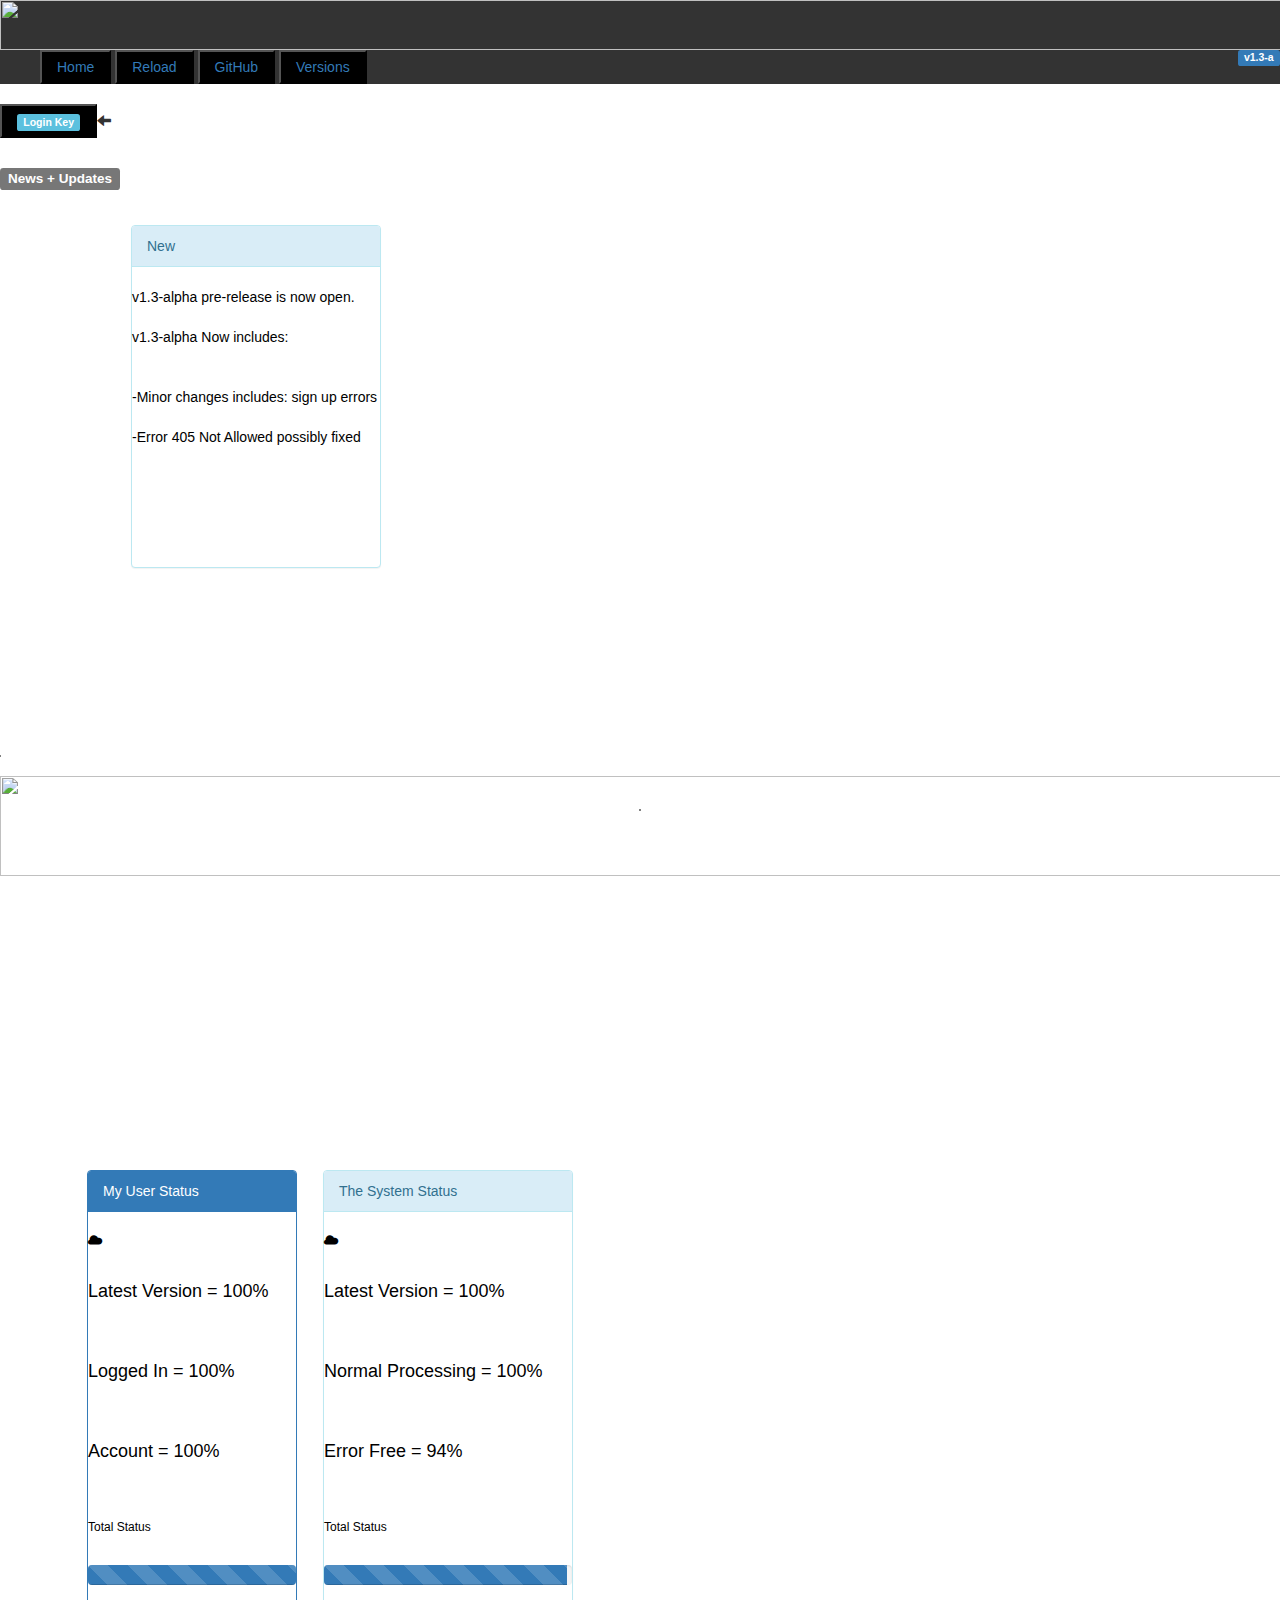
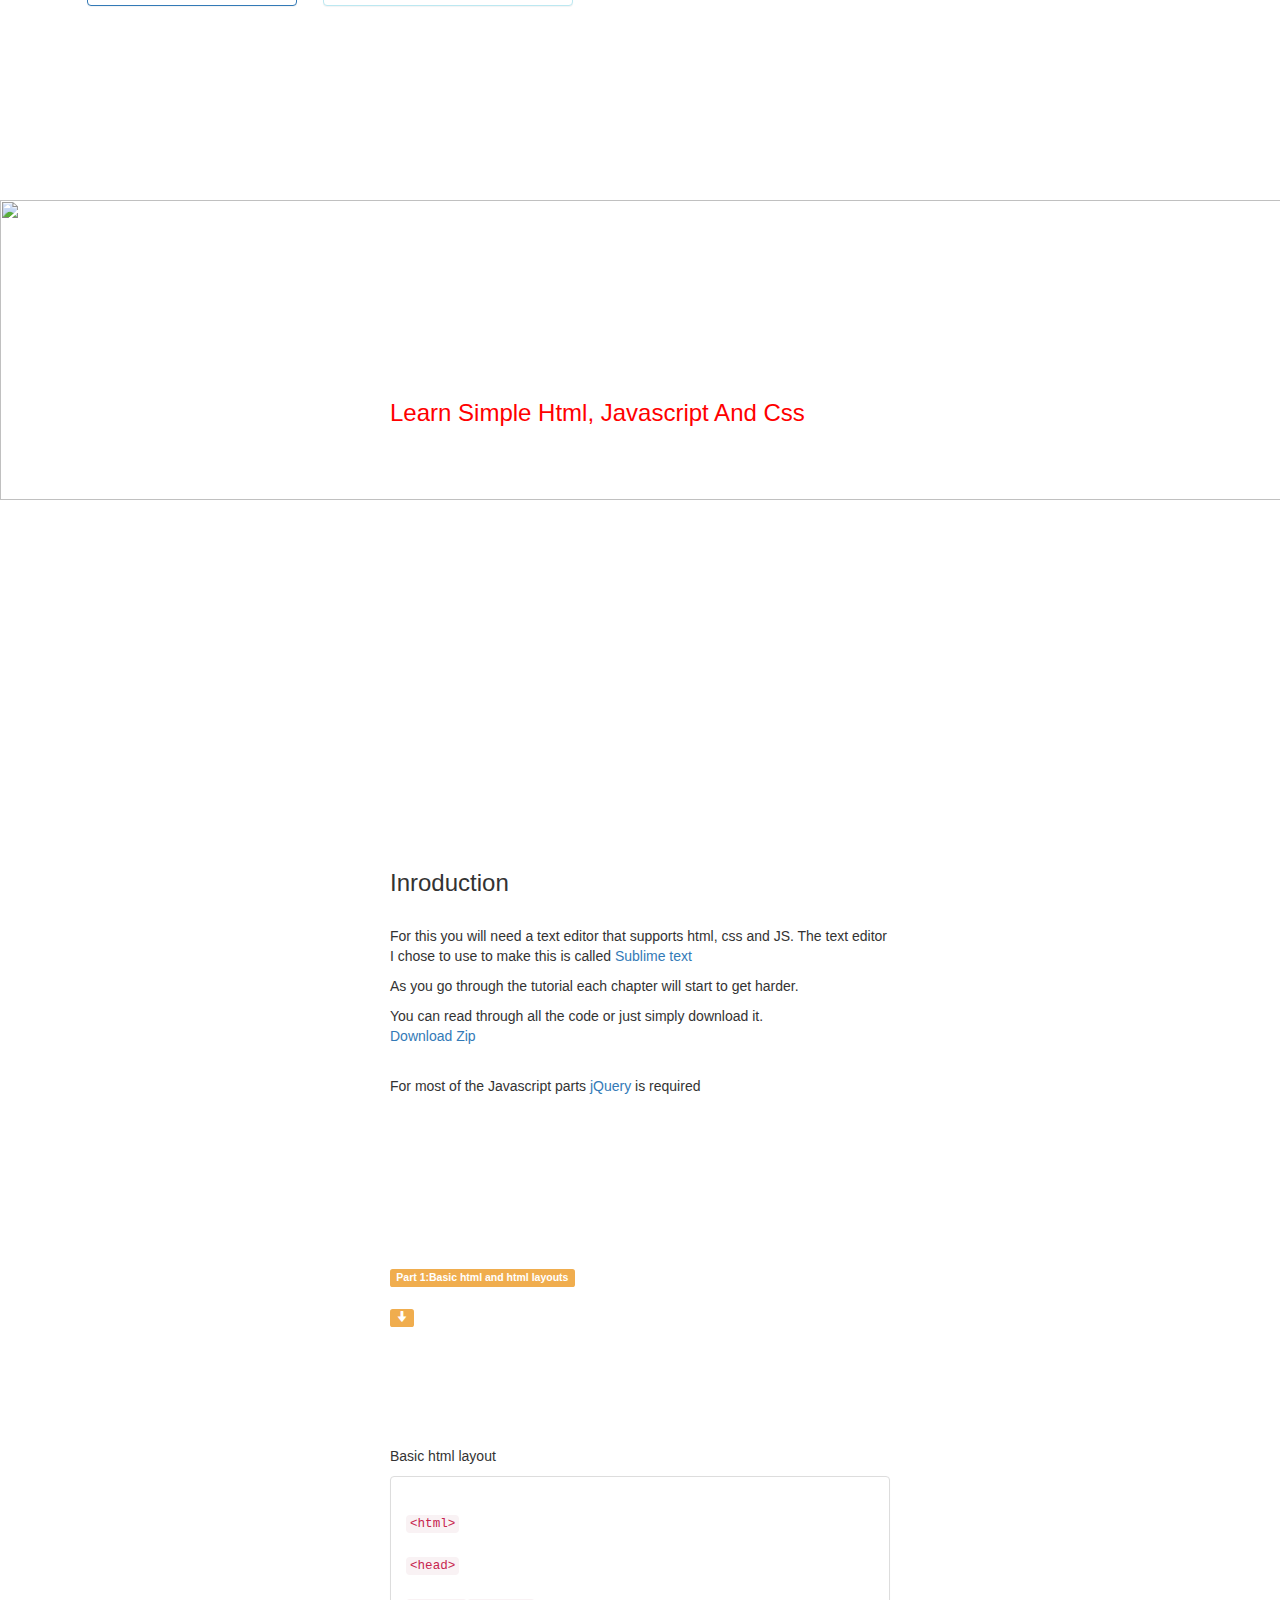
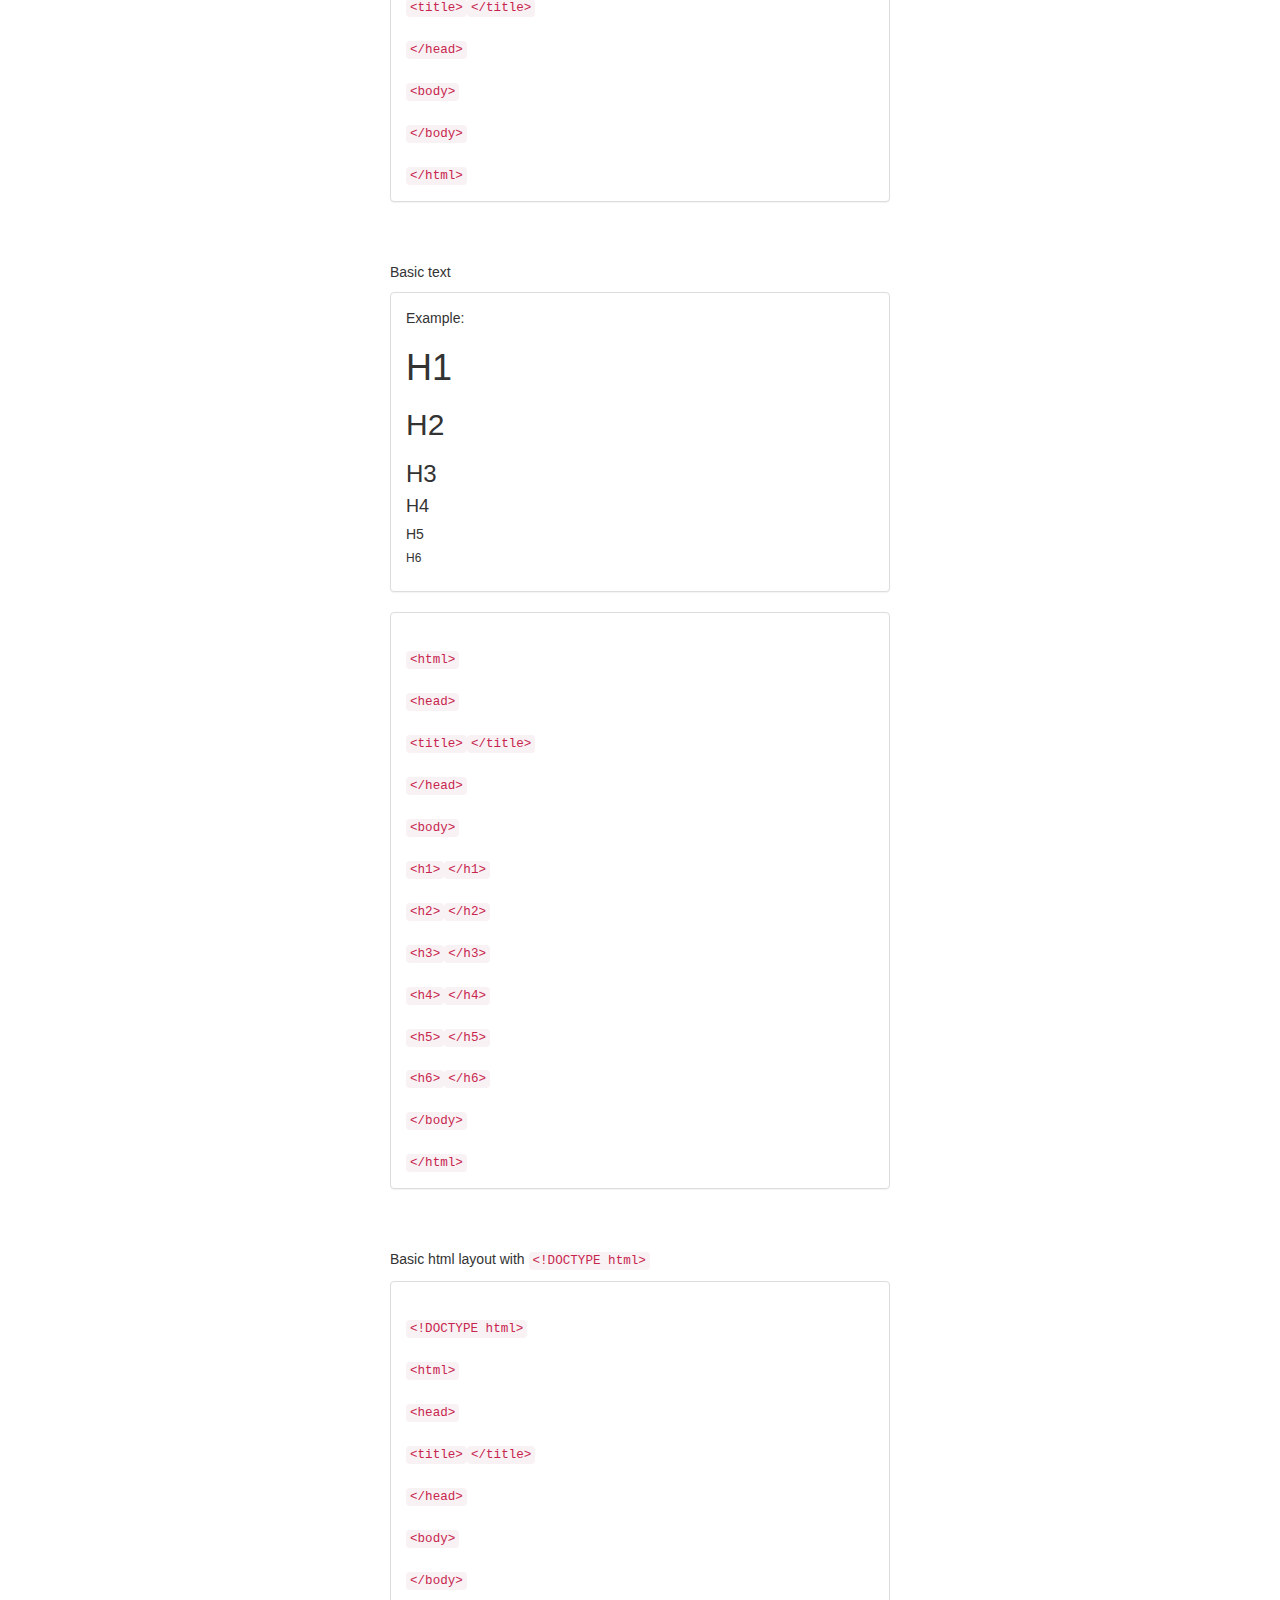
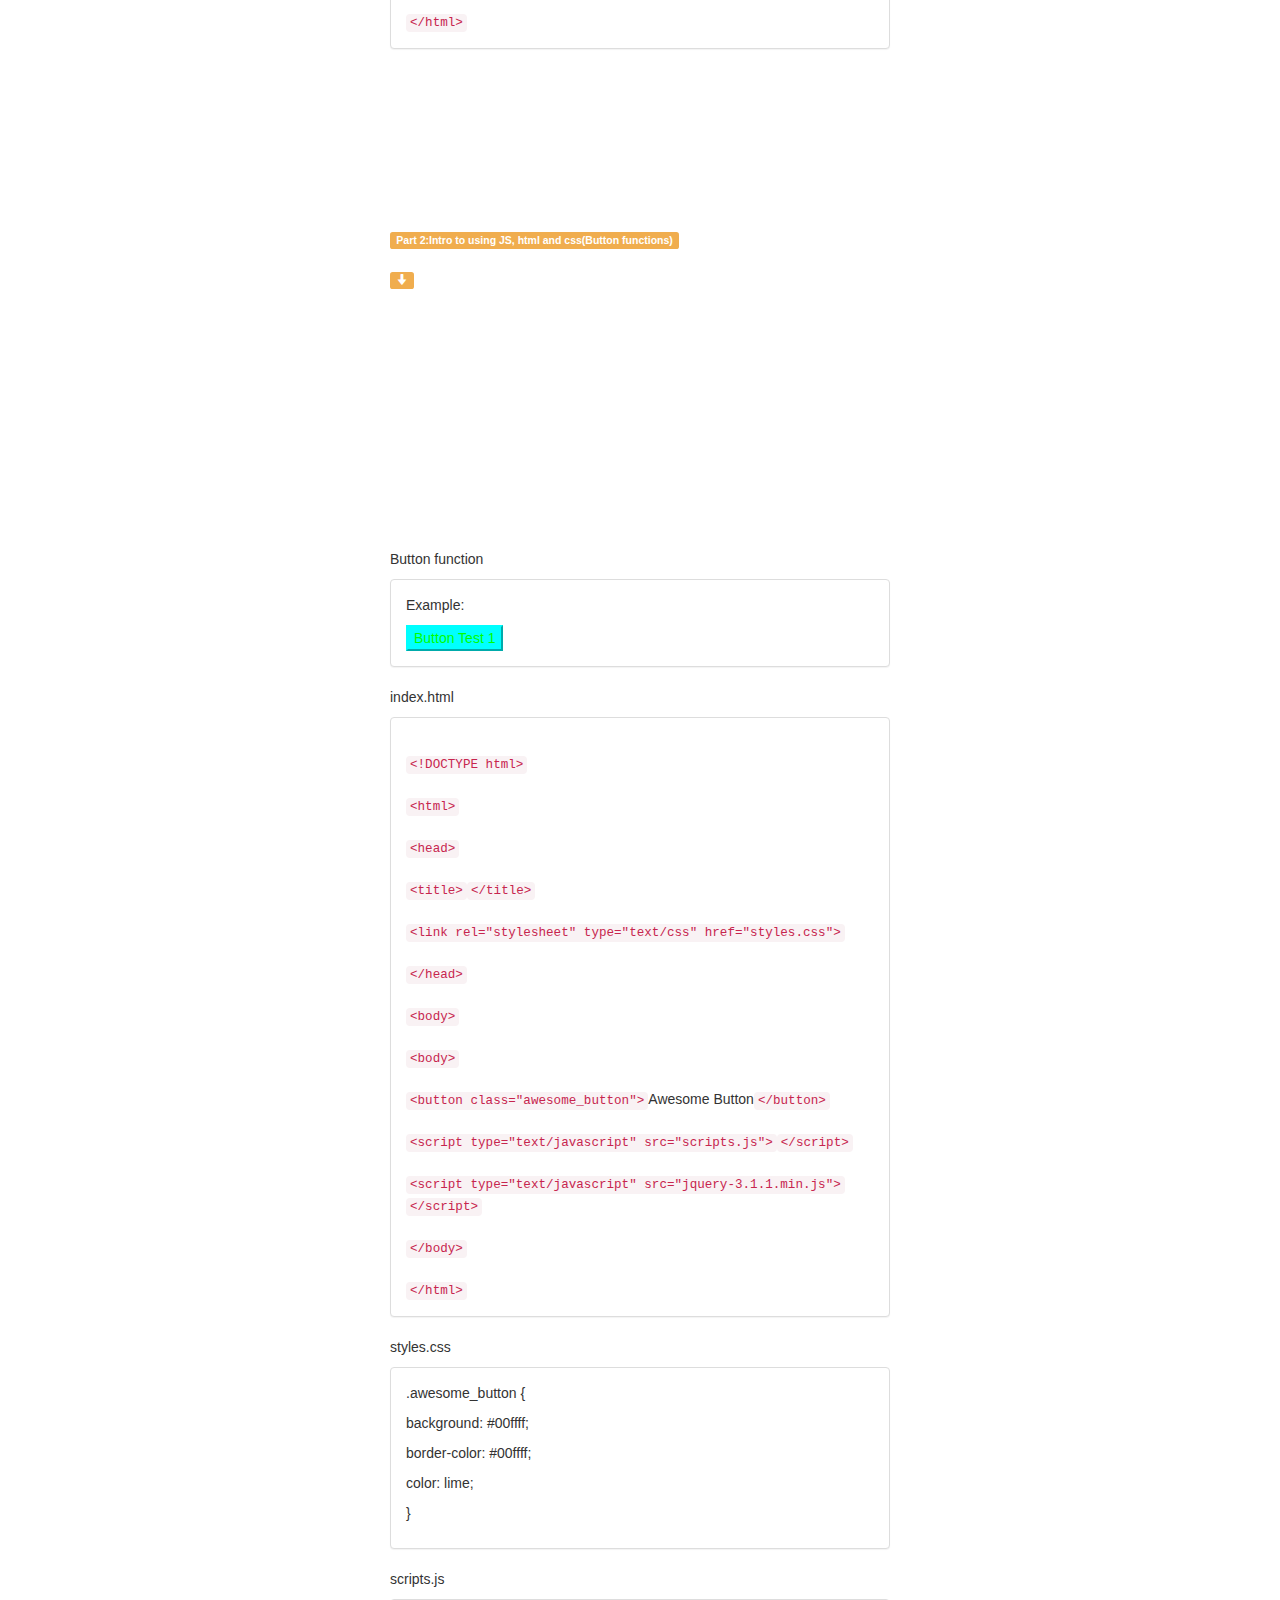
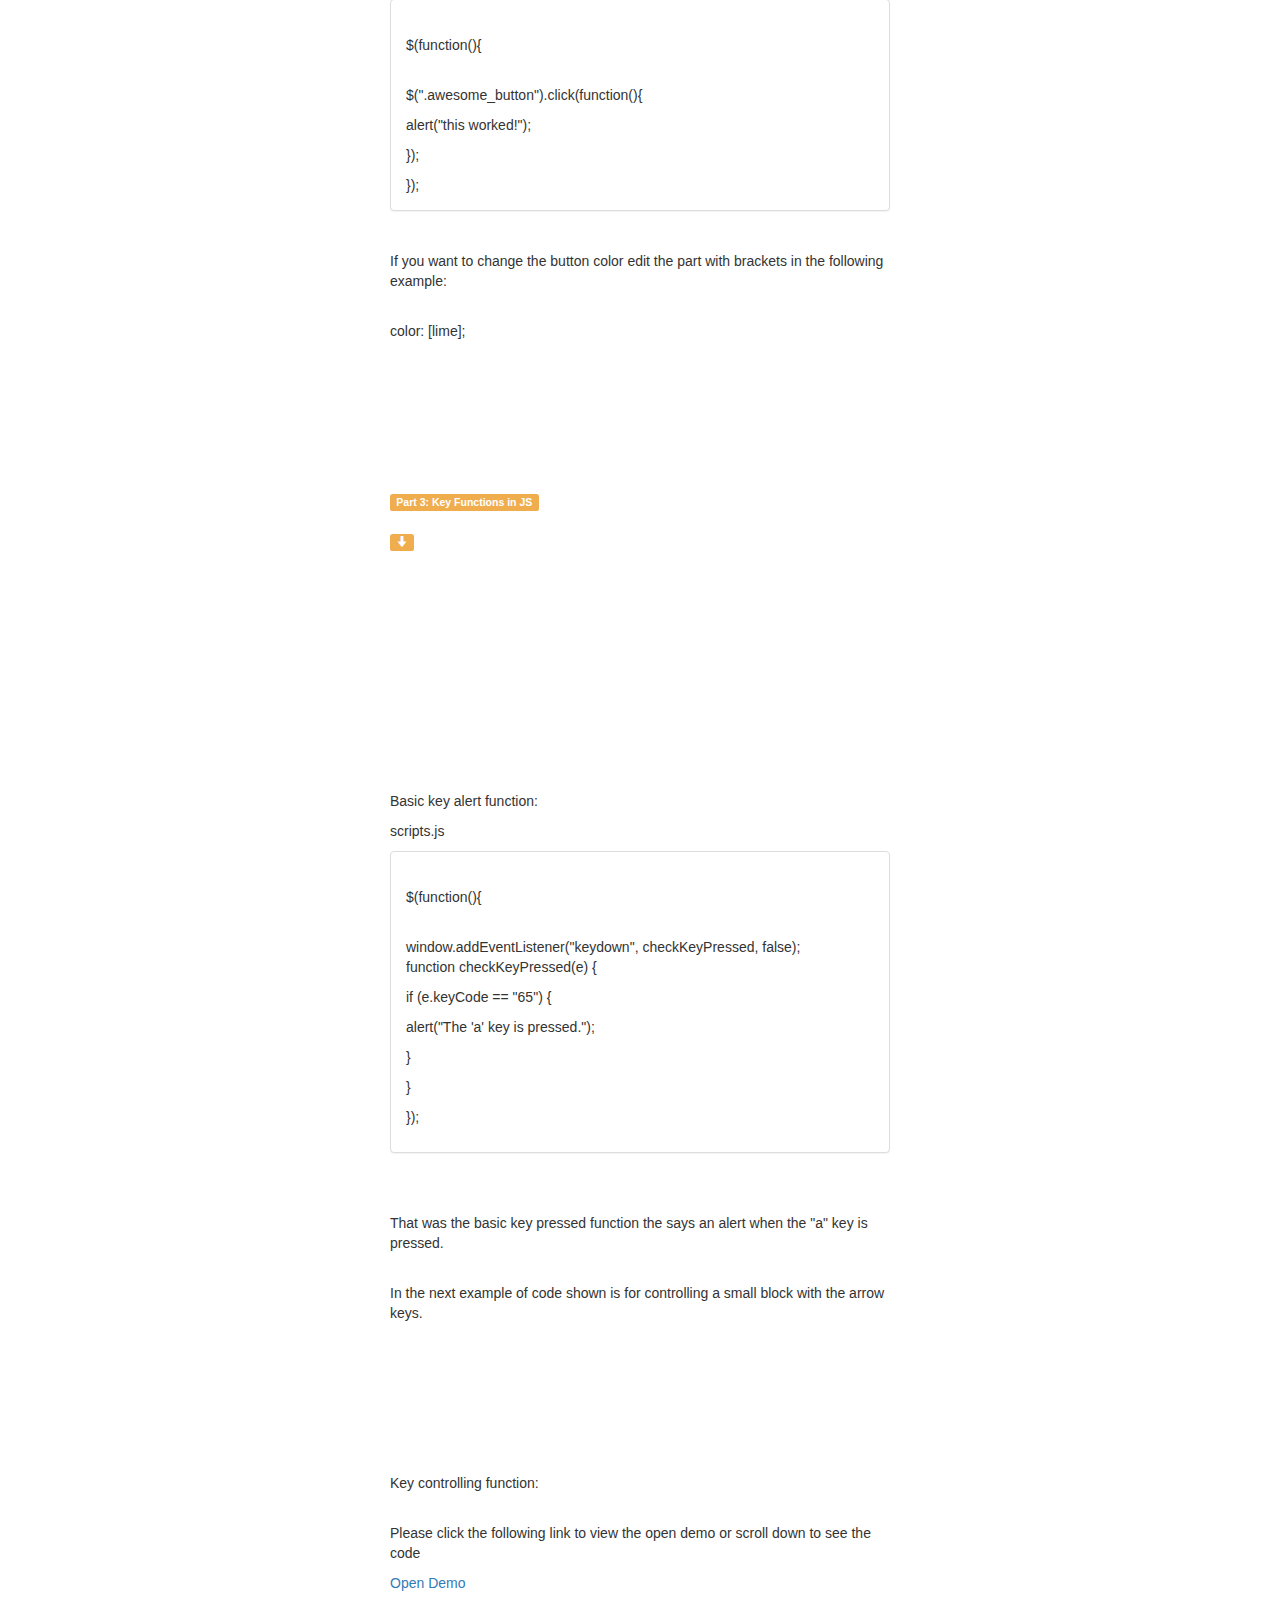
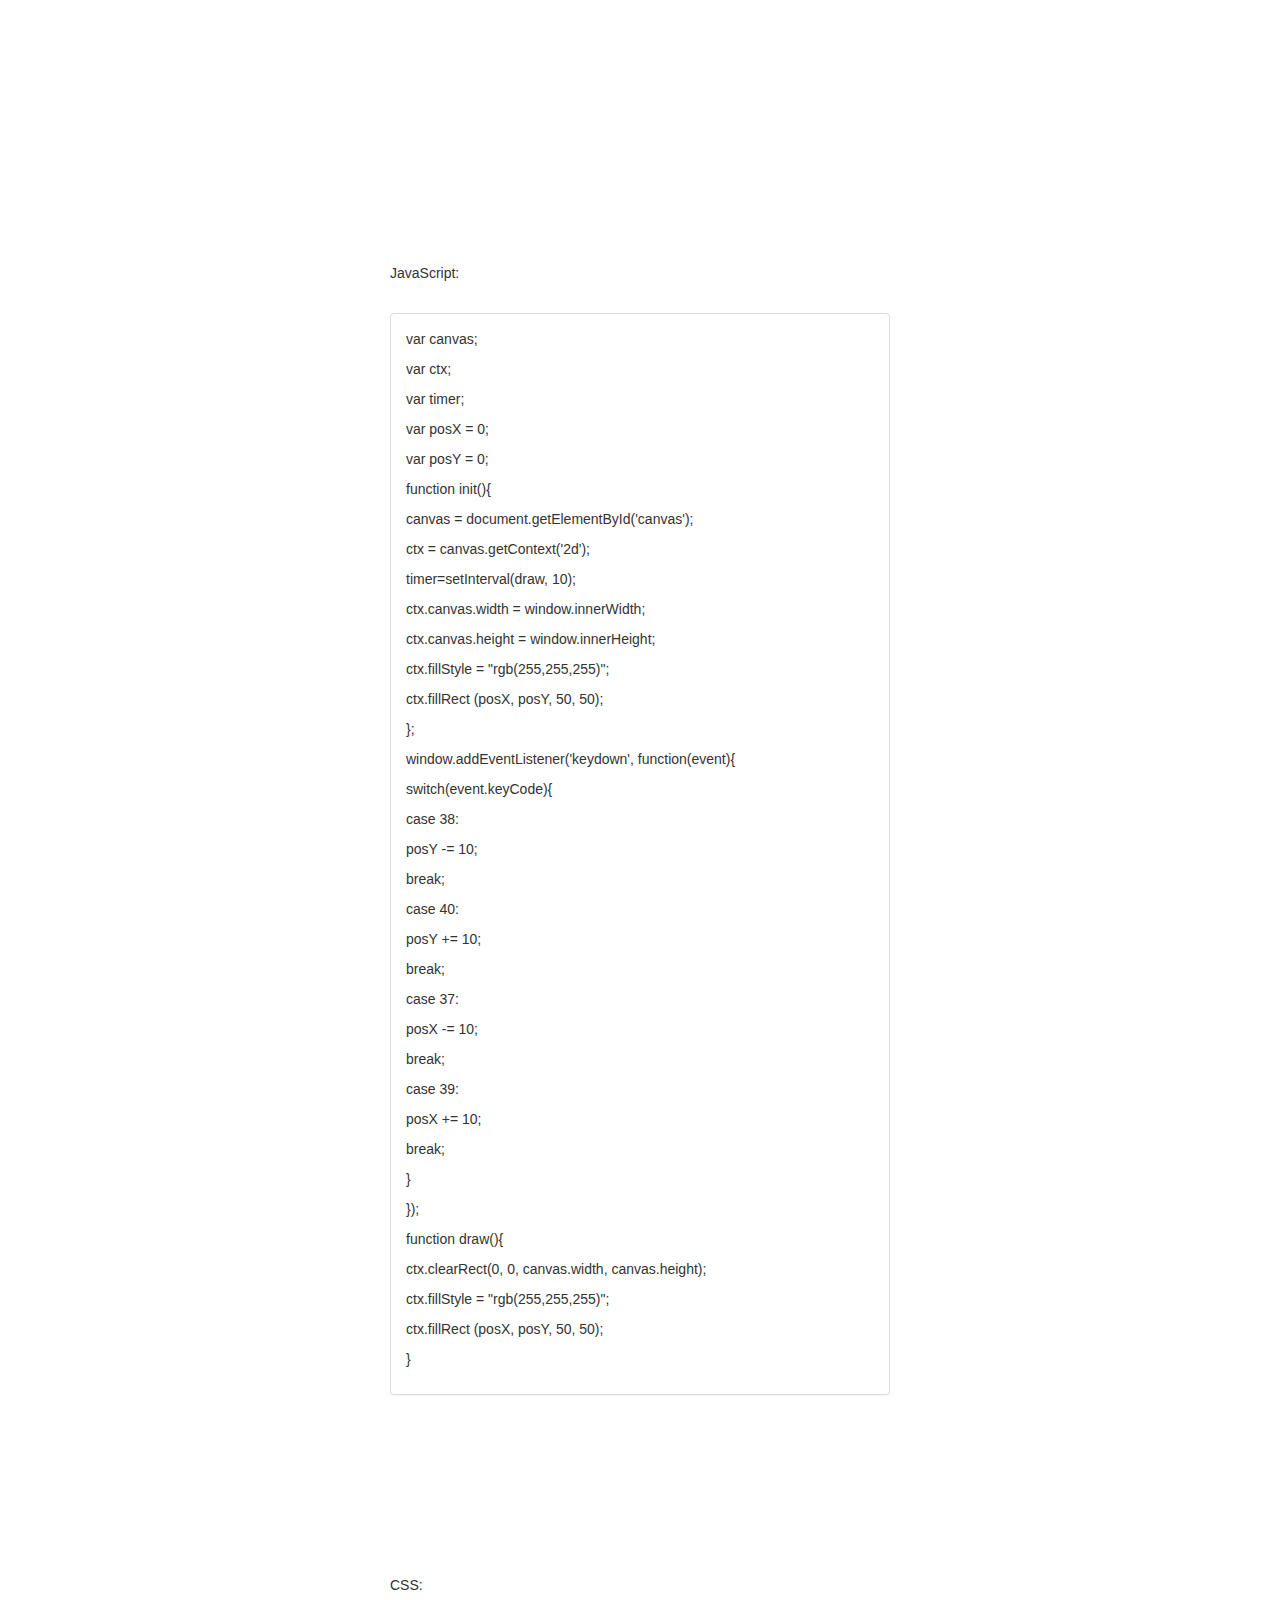
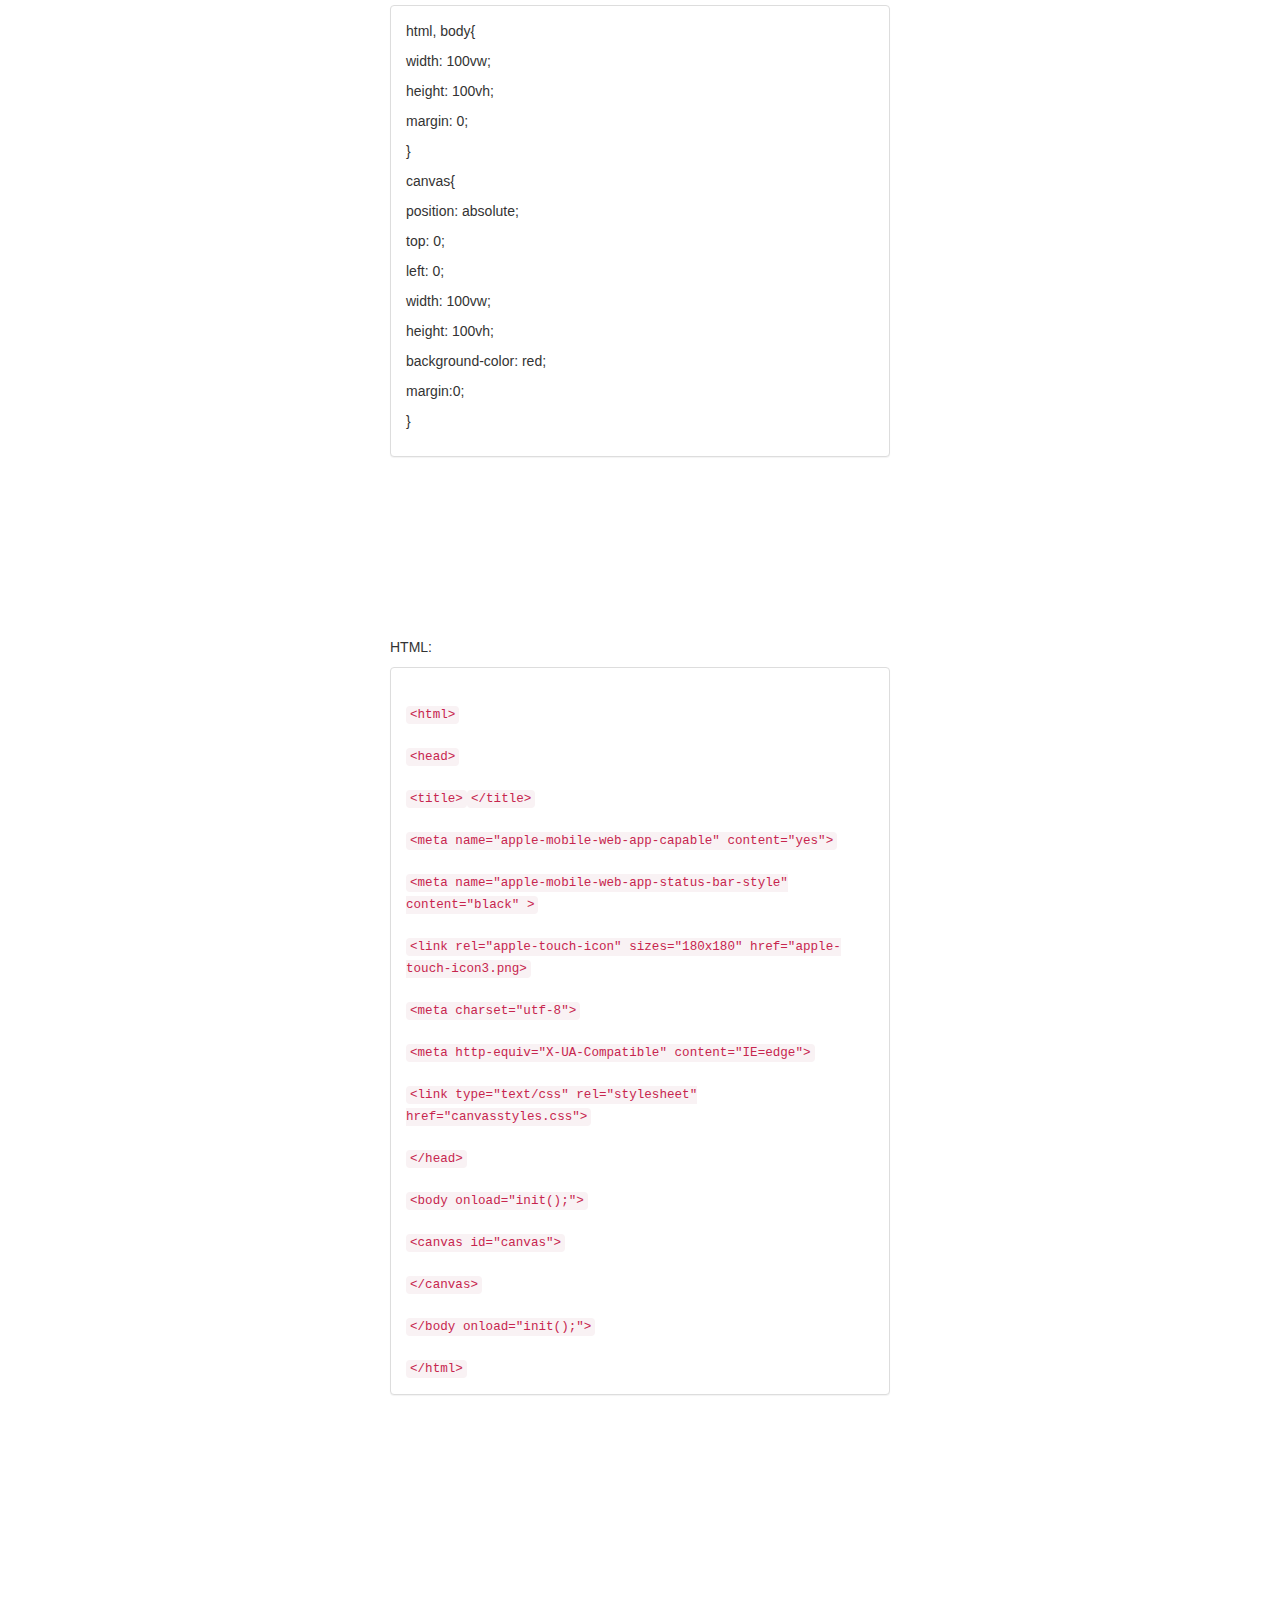
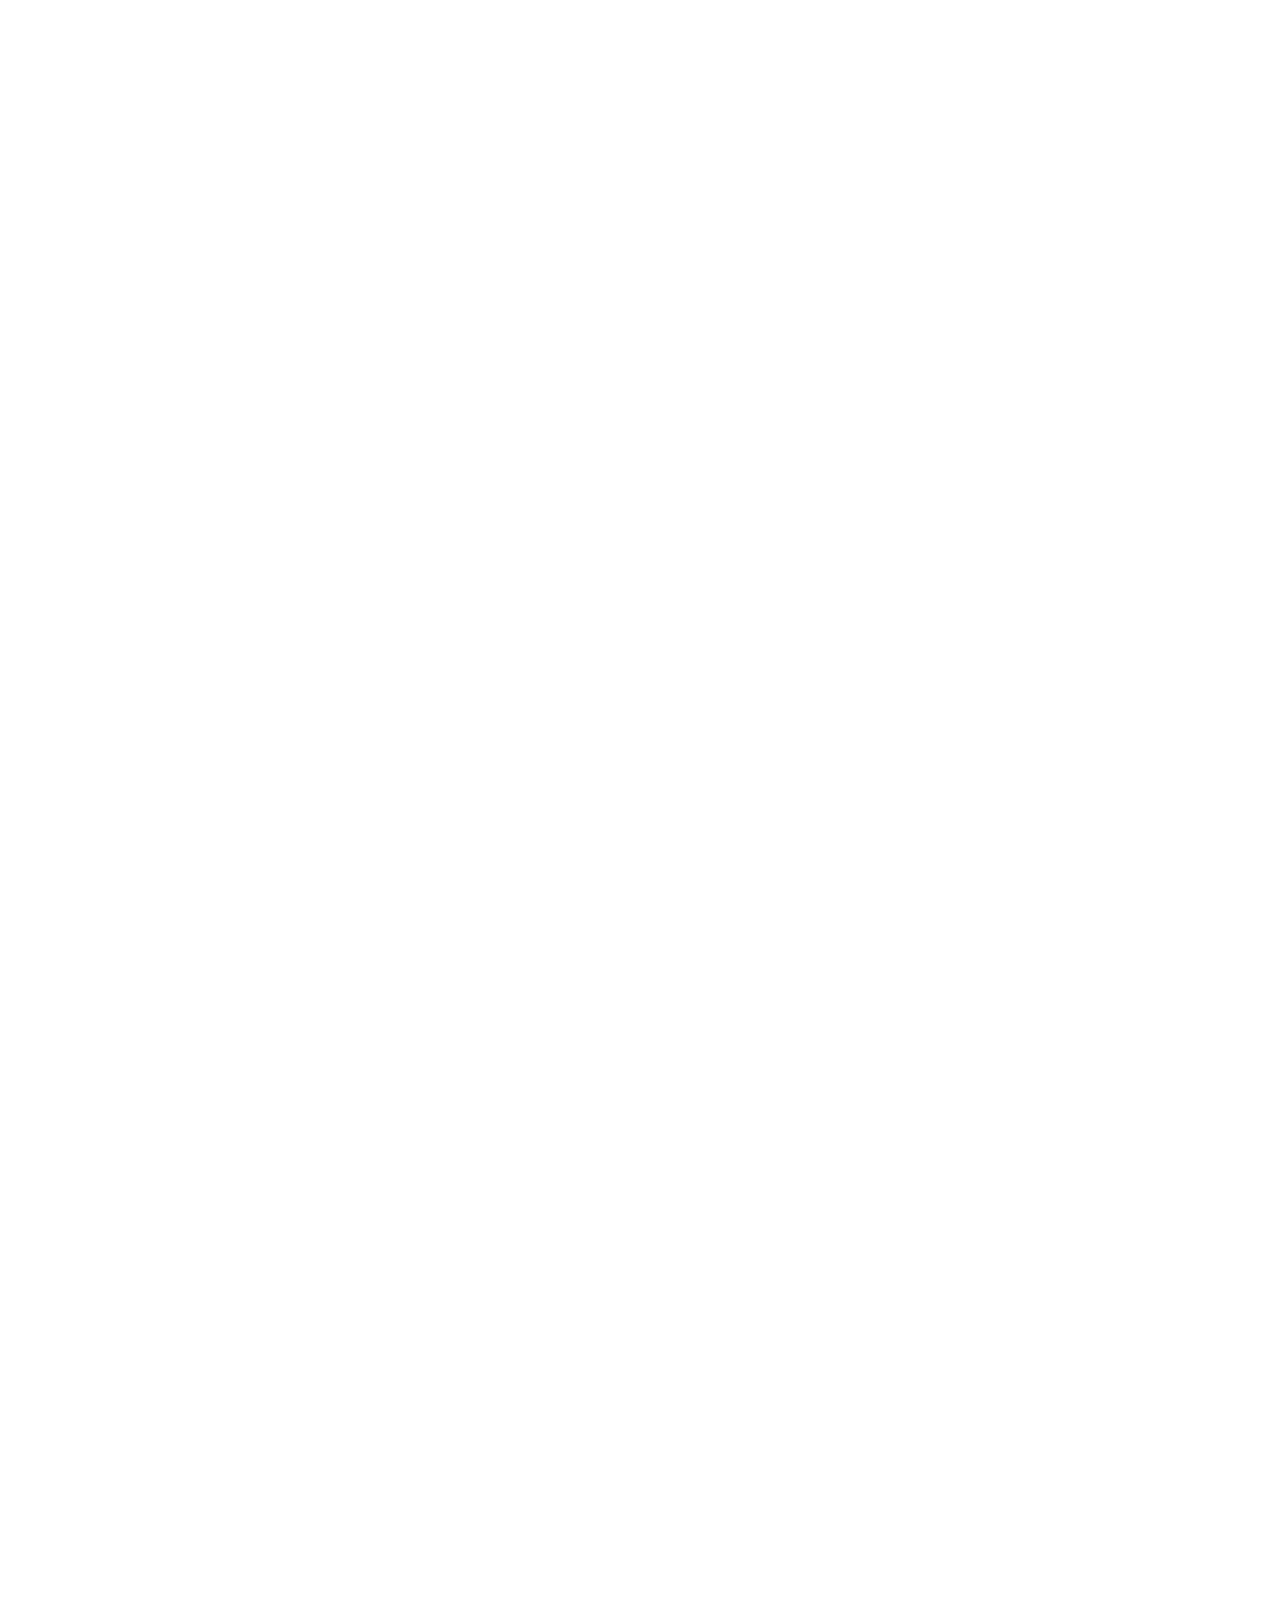
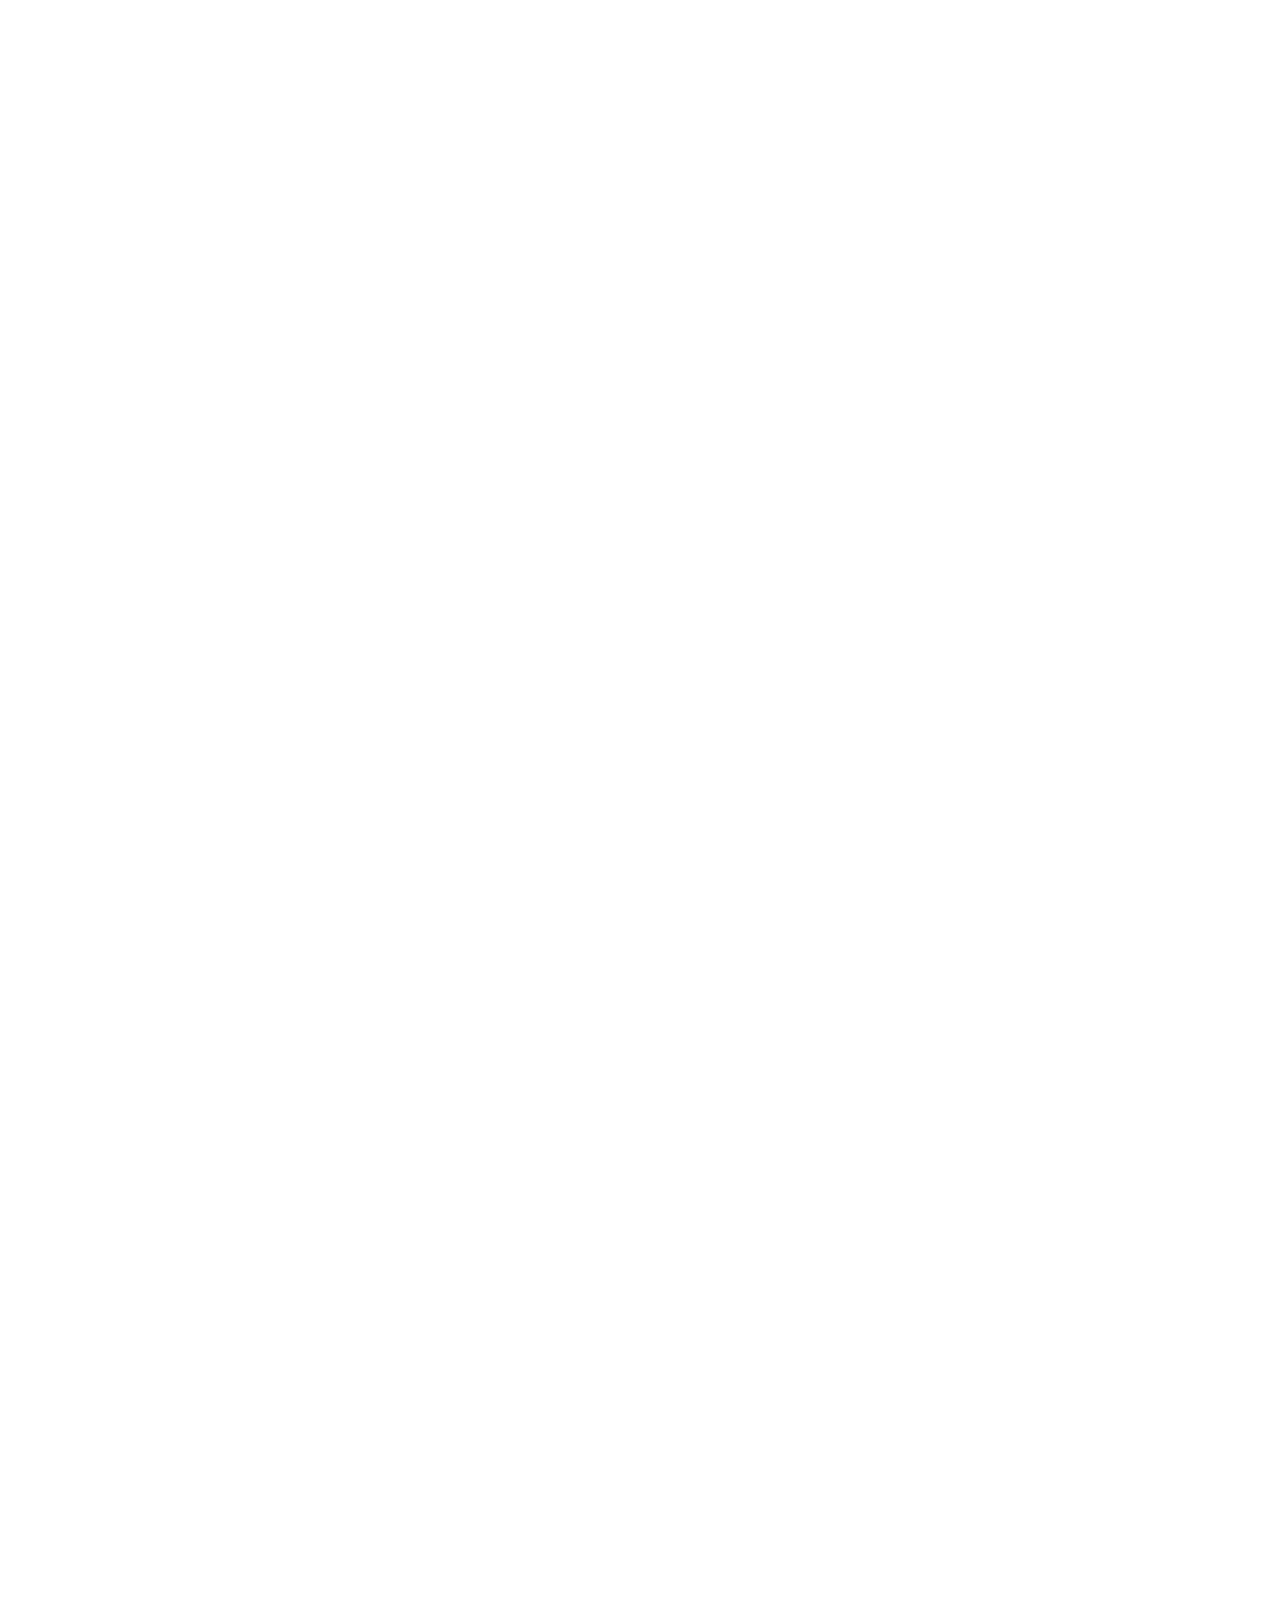
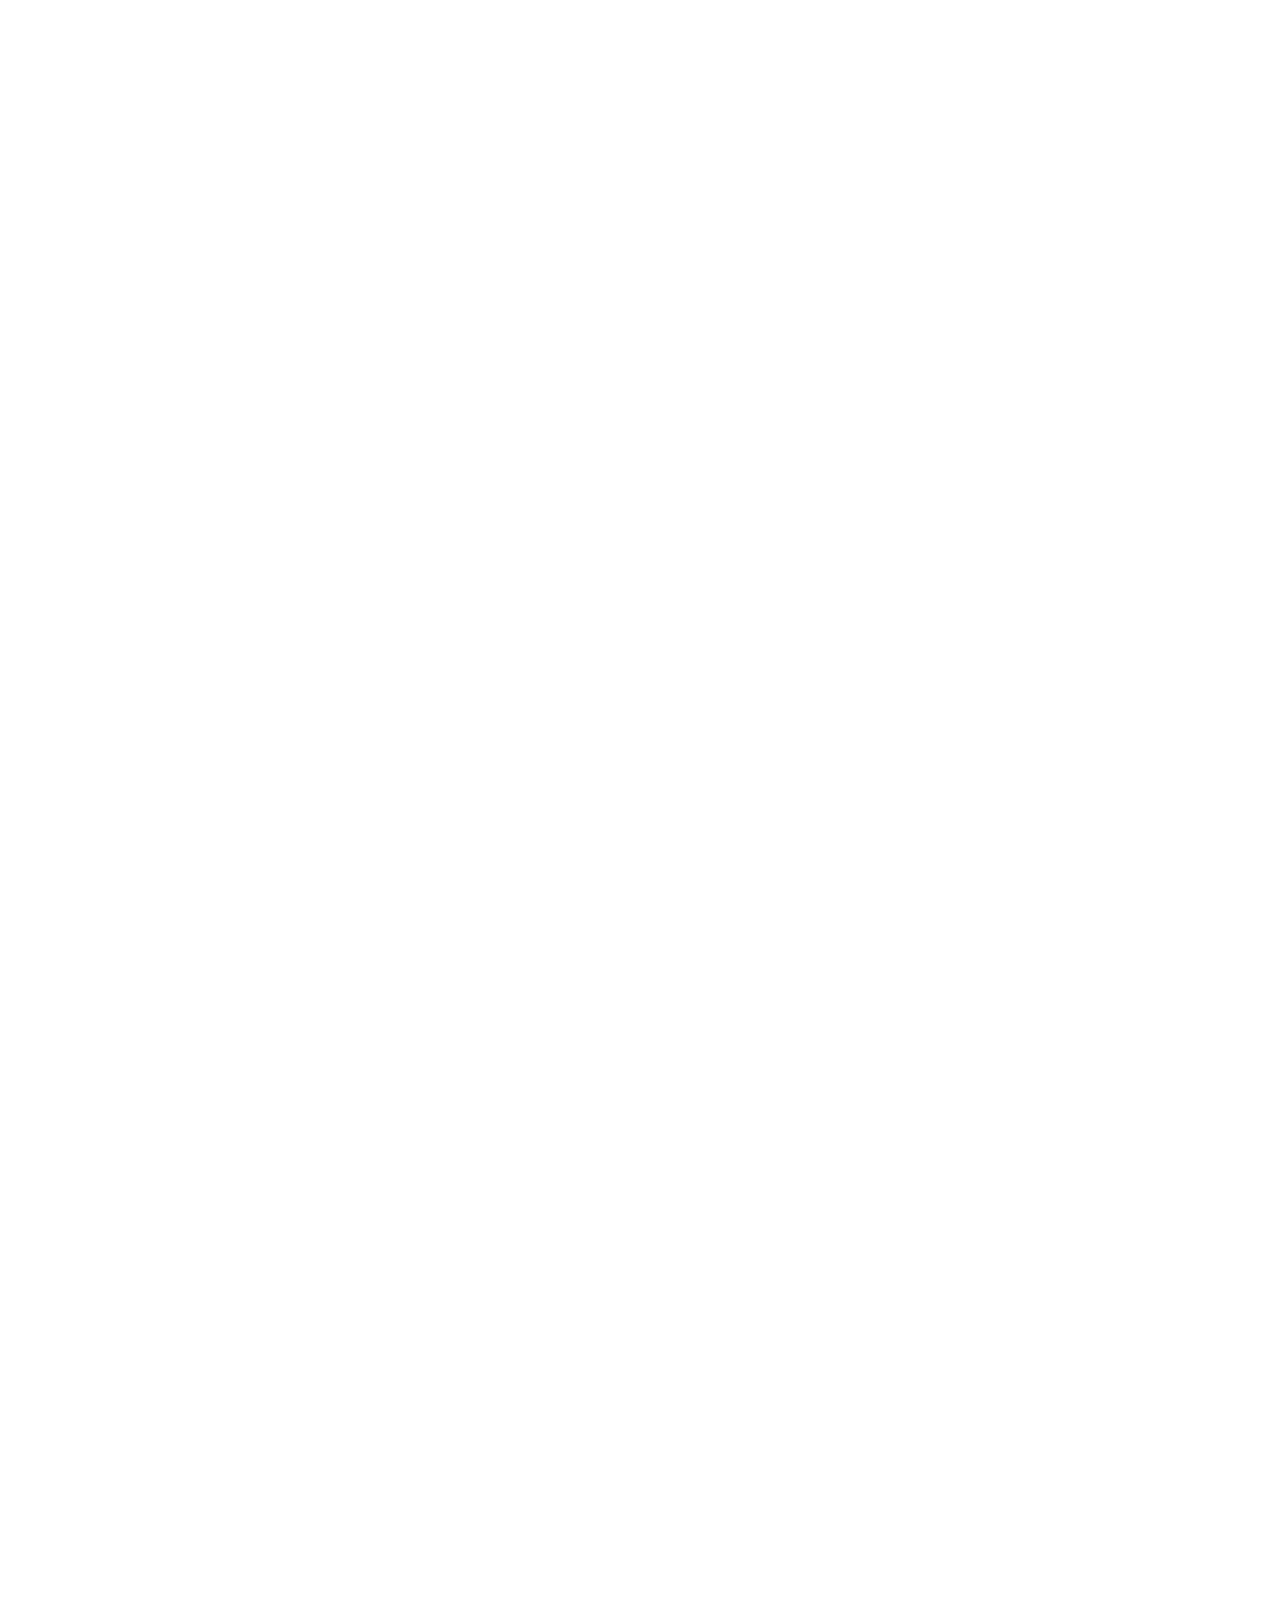
==== commit 0e96467a: "Error 405 Not Allowed possibly changed" ====
--- a/index12.html
+++ b/index12.html
@@ -32,8 +32,6 @@
         <!-- Optional theme -->
         <link rel="stylesheet" href="https://maxcdn.bootstrapcdn.com/bootstrap/3.3.7/css/bootstrap-theme.min.css" integrity="sha384-rHyoN1iRsVXV4nD0JutlnGaslCJuC7uwjduW9SVrLvRYooPp2bWYgmgJQIXwl/Sp" crossorigin="anonymous">
 
-        <meta charset="utf-8" />
-        <meta http-equiv="X-UA-Compatible" content="IE=8; IE=9">
 
     
     </head>
@@ -54,7 +52,7 @@
                 <li><button class="headerbtn2"><a href="index12.html">Reload</a></button></li>
                 <li><button class="headerbtn3"><a href="https://github.com/aedan333">GitHub</a></button></li>
                 <li><button class="headerbtn4"><a href="index13.html">Versions</a></button></li>
-                <span class="label label-primary">v1.2-a</span>
+                <span class="label label-primary">v1.3-a</span>
 
 
                 </ul>
@@ -72,10 +70,10 @@
 
         <div class="panel-info-1"><div class="panel panel-info">
             <div class="panel-heading">New</div>
-            <br>v1.2-alpha pre-release is now open.</br>
-            <br>v1.2-alpha Now includes:</br></br>
-            <br>-Minor bug fixes</br>
-            <br></br>
+            <br>v1.3-alpha pre-release is now open.</br>
+            <br>v1.3-alpha Now includes:</br></br>
+            <br>-Minor changes includes: sign up errors</br>
+            <br>-Error 405 Not Allowed possibly fixed</br>
             <br></br>
             <br></br>
             <br></br>
@@ -439,7 +437,7 @@
         </div>
 
 
-        <footer><div class="footer">PI---v1.2-a</div></footer> 
+        <footer><div class="footer">PI---v1.3-a</div></footer> 
 
 
          <script type="text/javascript" src="jquery-3.1.1.min.js"></script>     
